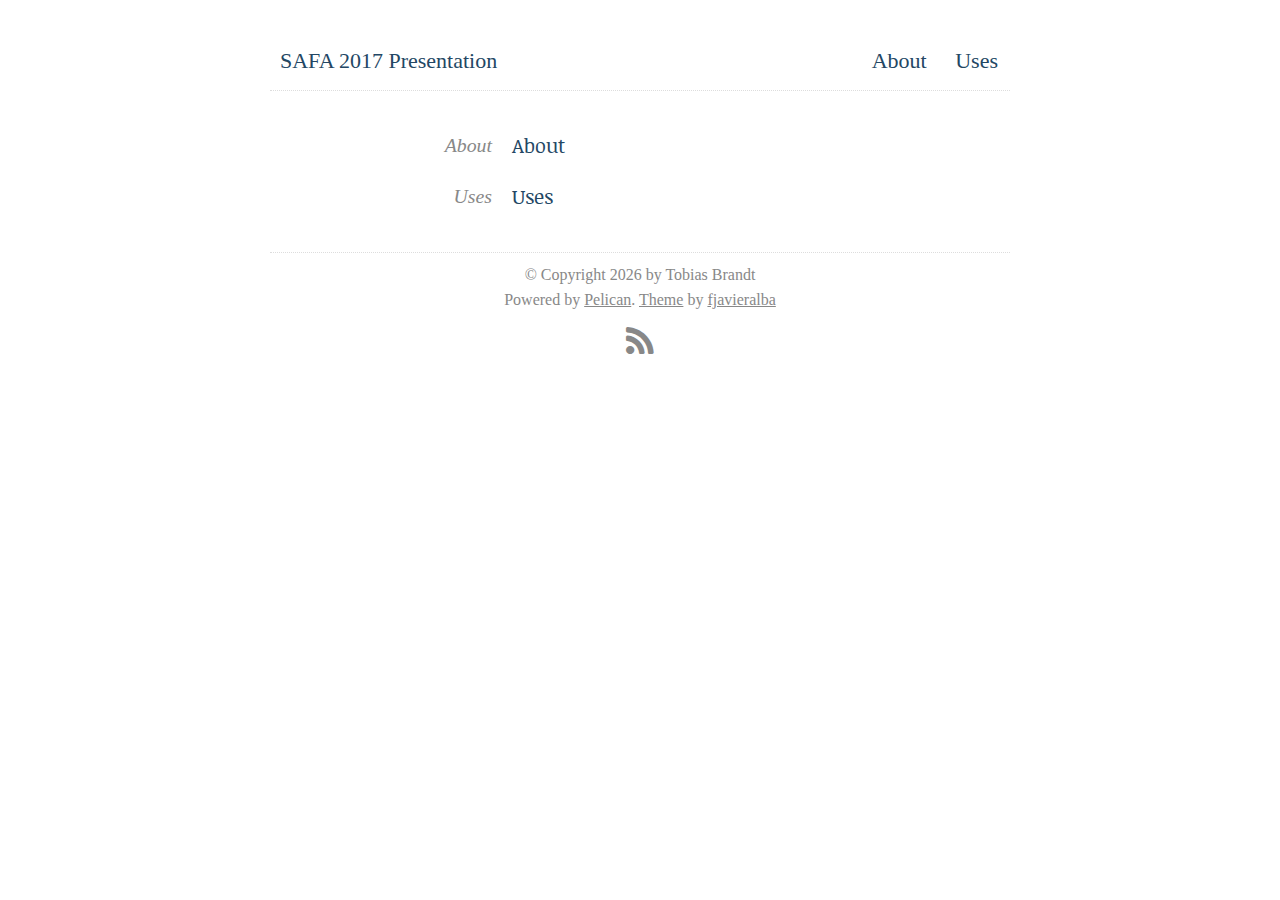
==== index.html @ e44f16a7 "First test of ghp-import" ====
<!DOCTYPE html>
<html lang="en">
  <head>
    <link href='http://fonts.googleapis.com/css?family=Noticia+Text:400,700' rel='stylesheet' type='text/css' />
    <meta http-equiv="Content-Type" content="text/html; charset=utf-8" />
    <meta name="description" content="">
    <meta name="author" content="Tobias Brandt">

    <title> SAFA 2017 Presentation </title>

    <link rel="stylesheet" href="/theme/css/style.css" type="text/css" />
    <link rel="stylesheet" href="/theme/css/pygments.css" type="text/css" />
    <link rel="stylesheet" href="/theme/css/font-awesome.css" type="text/css"/>
    <link rel="shortcut icon" href="/theme/images/favicon.ico">
  </head>
  <body>
    <div class=container>
<div class="header">
    <a href="index.html">SAFA 2017 Presentation</a> <span class="muted"></span>
</div>

<div class=navigation>
    <ul>

            <li><a href="/pages/about.html">About</a> </li>
            <li><a href="/pages/uses.html">Uses</a> </li>
    </ul>
</div>
<div class=separator></div>        
        <div class=body>

    <div class=entry-overview>
      <div class=date>About</div>
      <div class=detail>
          <h1><a href="/pages/about.html">About</a></h1>
          <div class=summary><p> </p></div>
      </div>
    </div>
    <div class=entry-overview>
      <div class=date>Uses</div>
      <div class=detail>
          <h1><a href="/pages/uses.html">Uses</a></h1>
          <div class=summary><p> </p></div>
      </div>
    </div>


        </div>
        
<div class=footer>
  <p>&copy; Copyright <script language="JavaScript">var date = new Date(); document.write(date.getFullYear());</script> by Tobias Brandt</p>
  <p> Powered by <a href="http://pypi.python.org/pypi/pelican/" target="_blank">Pelican</a>.  
    <a href="https://github.com/fjavieralba/flasky">Theme</a>  by <a href="http://fjavieralba.com">fjavieralba</a>
  </p> 
  <p>
    <div class=social style="font-size: 27px;">
      <ul>


        <a href="/feeds/all.rss.xml" rel="alternate" title="Recent Blog Posts"><li> <i class="icon-rss icon-large"></i> </li></a>
      </ul>
    </div>
  </p>
</div>    </div>
  </body>
</html>
---- theme/css/style.css ----
/* general style */
body    { font: 18px/25px 'Palatino', 'Palatino Linotype', 'Georgia', serif;
          margin: 0; padding: 0; }
a       { /*color: #432165;*/ color: #234764; }
a:hover { color: #3b185f; background: #f9f8fa; }

/* headlines */
h1, h2, h3, h4, h5, h6      { /*font-family: 'Vollkorn', 'Georgia', serif;*/
                              font-family: 'Noticia Text', serif;
                              font-weight: normal; color: #222; /*color: #AF3D04;*/ }
h1 a, h2 a, h3 a, h4 a,
h5 a, h6 a                  { text-decoration: none; }
h1 a:hover, h2 a:hover,
h3 a:hover, h4 a:hover      { color: #432165; text-decoration: underline; }
h1.title                    { width: 560px; }
h1, h2                      { margin: 10px 0 25px 0; }
h1                          { font-size: 48px; line-height: 52px; }
h2                          { font-size: 36px; line-height: 40px; }

/* colors */
.muted                      { color: rgb(153, 153, 153); }


/* layout elements */
div.container               { width: 740px; margin: 48px auto; padding: 0; }
div.header                  { float: left; }
div.navigation              { float: right; }
div.header a, div.navigation a	{ text-decoration: none; 
				  font-size: 22px; 
				  padding: 10px;
				}

div.separator               {border-bottom: 1px dotted #ddd; padding-bottom: 42px;
                              margin-bottom: 42px; font-size: 16px; color: #888;
                              text-align: center;}
div.header, div.navigation  { height: 25px; margin-bottom: 42px; }
div.navigation ul           { margin: 0; padding: 0; list-style: none; }
div.navigation ul li        { display: inline; margin: 0 2px; padding: 0;}
div.body                    { clear: both; font-size: 1.1em;}
div.footer                  { border-top: 1px dotted #ddd; padding-top: 9px;
                              margin-top: 42px; font-size: 16px; color: #888;
                              text-align: center; }
div.footer a                { color: #888; }
div.footer p                { margin: 0; }

div.social                  { padding-top: 20px; padding-bottom: 10px;}
div.social a                { color: #888; text-decoration: none;}
div.social ul               { margin: 0; padding: 0; list-style: none; }
div.social ul li            { display: inline; margin: 0 2px; padding: 0; }

/* margins and stuff */
p, div.line-block, ul, ol, pre,
    table                       { margin: 25px 0 25px 0; }
dt                              { margin: 25px 0 16px 0; padding: 0; }
dd                              { margin: 16px 0 25px 40px; padding: 0; }
ul ol, ol ul, ul ul, ol ol      { margin: 10px 0; padding: 0 0 0 40px; }
li                              { padding: 0; }
h1 + p.date                     { margin-top: -20px; font-style: italic; }

/* code formatting.  no monospace because of webkit (bug?) */
pre, code, tt   { font-family: 'Consolas', 'Deja Vu Sans Mono',
                  'Bitstream Vera Sans Mono', 'Monaco', 'Courier New';
                  font-size: 0.85em;
                  overflow: auto;
                }
pre             { /*line-height: 1.3;*/ border: 1px solid #ddd; padding: 10px;
                  /* background: #fafafa; */
                  background-color: ghostWhite;
                  -moz-border-radius-bottomleft: 10px;
                  -webkit-border-bottom-left-radius: 10px;
                  -moz-border-radius-bottomright: 10px;
                  -webkit-border-bottom-right-radius: 10px;
                  -moz-border-radius-topleft: 10px;
                  -webkit-border-top-left-radius: 10px;
                  -moz-border-radius-topright: 10px;
                  -webkit-border-top-right-radius: 10px;
                }
code, tt        { background: #eee; }

/* tables */
table           { border: 1px solid #ddd; border-collapse: collapse;
                  background: #fafafa; }
td, th          { padding: 2px 12px; border: 1px solid #ddd; }

/* footnotes */
table.footnote          { margin: 15px 0; background: transparent; border: none; }
table.footnote td       { border: none; padding: 9px 0 0 0; font-size: 15px; }
table.footnote td.label { padding-right: 10px; }
table.footnote td p     { margin: 0; }
table.footnote td p + p { margin-top: 15px; }

/* blog overview */
div.entry-overview                  { margin: 25px 122px 25px 102px; }
div.entry-overview h1,
div.entry-overview div.summary,
div.entry-overview div.summary p    { display: inline; line-height: 25px; }
div.entry-overview h1               { margin: 0; font-size: 20px; }
div.entry-overview div.summary,
div.entry-overview div.date,
div.entry-overview div.summary p    { margin: 0; padding: 0; }
div.entry-overview div.detail       { margin-left: 140px; }
div.entry-overview div.date         { float: left; width: 120px; color: #888;
                                      text-align: right; font-style: italic; }
/*div.entry-overview h1:after         { content: " —"; }*/

/* other alignment things */
img.align-center        { margin: 15px auto; display: block; }

/* pagination */
div.pagination          { margin: 36px 0 0 0; text-align: center; }
div.pagination strong   { font-weight: normal; font-style: italic; }

/* tags */
p.tags          { text-align: right; font-style: italic; }
ul.tagcloud     { font-size: 16px; margin: 36px 0; padding: 0;
                  list-style: none; }
ul.tagcloud li  { margin: 0; padding: 0 10px; display: inline; }
li.tag-1           {font-size: 200.0%;}
li.tag-2           {font-size: 160.0%;}
li.tag-3           {font-size: 130.0%;}
li.tag-4           {font-size: 100.0%;}

/* latex math */
span.math img   { margin-bottom: -7px; }

div.blog-epilogue           { margin-top: 100px; font-size: 19px; text-align: center;}
div.blog-epilogue a         {text-decoration: none;
                             padding-left: 30px; padding-right: 30px;}

/* about img */
img.align-left { 
    float: left; 
    margin: 20px; 
}

/* github gists */
.gist{
  margin: 15px 0 !important;
}

.gist-file{
  border: none !important;
}

.gist-meta{
  height: 17px !important;
  border: 1px solid #D2d2d2 !important;
  padding-top: 1px !important;;
  /*padding: 0px !important;*/
  -moz-border-radius-bottomleft: 10px !important;
  -webkit-border-bottom-left-radius: 10px !important;
  -moz-border-radius-bottomright: 10px !important;
  -webkit-border-bottom-right-radius: 10px !important;
  font-size: 0.50em !important;

}

.gist-data{
  padding: 5px !important;
  border: 1px solid #D2d2d2 !important;
  border-bottom: none !important;
  -moz-border-radius-topleft: 10px !important;
  -webkit-border-top-left-radius: 10px !important;
  -moz-border-radius-topright: 10px !important;
  -webkit-border-top-right-radius: 10px !important;
  font-size: 0.85em !important;
}
---- theme/css/pygments.css ----
/* .highlight  { background: #eeffcc; } */
.highlight .hll { background-color: #ffffcc }
.highlight .c { color: #408090; font-style: italic } /* Comment */
.highlight .err { border: 1px solid #FF0000 } /* Error */
.highlight .k { color: #007020; font-weight: bold } /* Keyword */
.highlight .o { color: #666666 } /* Operator */
.highlight .cm { color: #408090; font-style: italic } /* Comment.Multiline */
.highlight .cp { color: #007020 } /* Comment.Preproc */
.highlight .c1 { color: #408090; font-style: italic } /* Comment.Single */
.highlight .cs { color: #408090; background-color: #fff0f0 } /* Comment.Special */
.highlight .gd { color: #A00000 } /* Generic.Deleted */
.highlight .ge { font-style: italic } /* Generic.Emph */
.highlight .gr { color: #FF0000 } /* Generic.Error */
.highlight .gh { color: #000080; font-weight: bold } /* Generic.Heading */
.highlight .gi { color: #00A000 } /* Generic.Inserted */
.highlight .go { color: #303030 } /* Generic.Output */
.highlight .gp { color: #c65d09; font-weight: bold } /* Generic.Prompt */
.highlight .gs { font-weight: bold } /* Generic.Strong */
.highlight .gu { color: #800080; font-weight: bold } /* Generic.Subheading */
.highlight .gt { color: #0040D0 } /* Generic.Traceback */
.highlight .kc { color: #007020; font-weight: bold } /* Keyword.Constant */
.highlight .kd { color: #007020; font-weight: bold } /* Keyword.Declaration */
.highlight .kn { color: #007020; font-weight: bold } /* Keyword.Namespace */
.highlight .kp { color: #007020 } /* Keyword.Pseudo */
.highlight .kr { color: #007020; font-weight: bold } /* Keyword.Reserved */
.highlight .kt { color: #902000 } /* Keyword.Type */
.highlight .m { color: #208050 } /* Literal.Number */
.highlight .s { color: #4070a0 } /* Literal.String */
.highlight .na { color: #4070a0 } /* Name.Attribute */
.highlight .nb { color: #007020 } /* Name.Builtin */
.highlight .nc { color: #0e84b5; font-weight: bold } /* Name.Class */
.highlight .no { color: #60add5 } /* Name.Constant */
.highlight .nd { color: #555555; font-weight: bold } /* Name.Decorator */
.highlight .ni { color: #d55537; font-weight: bold } /* Name.Entity */
.highlight .ne { color: #007020 } /* Name.Exception */
.highlight .nf { color: #06287e } /* Name.Function */
.highlight .nl { color: #002070; font-weight: bold } /* Name.Label */
.highlight .nn { color: #0e84b5; font-weight: bold } /* Name.Namespace */
.highlight .nt { color: #062873; font-weight: bold } /* Name.Tag */
.highlight .nv { color: #bb60d5 } /* Name.Variable */
.highlight .ow { color: #007020; font-weight: bold } /* Operator.Word */
.highlight .w { color: #bbbbbb } /* Text.Whitespace */
.highlight .mf { color: #208050 } /* Literal.Number.Float */
.highlight .mh { color: #208050 } /* Literal.Number.Hex */
.highlight .mi { color: #208050 } /* Literal.Number.Integer */
.highlight .mo { color: #208050 } /* Literal.Number.Oct */
.highlight .sb { color: #4070a0 } /* Literal.String.Backtick */
.highlight .sc { color: #4070a0 } /* Literal.String.Char */
.highlight .sd { color: #4070a0; font-style: italic } /* Literal.String.Doc */
.highlight .s2 { color: #4070a0 } /* Literal.String.Double */
.highlight .se { color: #4070a0; font-weight: bold } /* Literal.String.Escape */
.highlight .sh { color: #4070a0 } /* Literal.String.Heredoc */
.highlight .si { color: #70a0d0; font-style: italic } /* Literal.String.Interpol */
.highlight .sx { color: #c65d09 } /* Literal.String.Other */
.highlight .sr { color: #235388 } /* Literal.String.Regex */
.highlight .s1 { color: #4070a0 } /* Literal.String.Single */
.highlight .ss { color: #517918 } /* Literal.String.Symbol */
.highlight .bp { color: #007020 } /* Name.Builtin.Pseudo */
.highlight .vc { color: #bb60d5 } /* Name.Variable.Class */
.highlight .vg { color: #bb60d5 } /* Name.Variable.Global */
.highlight .vi { color: #bb60d5 } /* Name.Variable.Instance */
.highlight .il { color: #208050 } /* Literal.Number.Integer.Long */
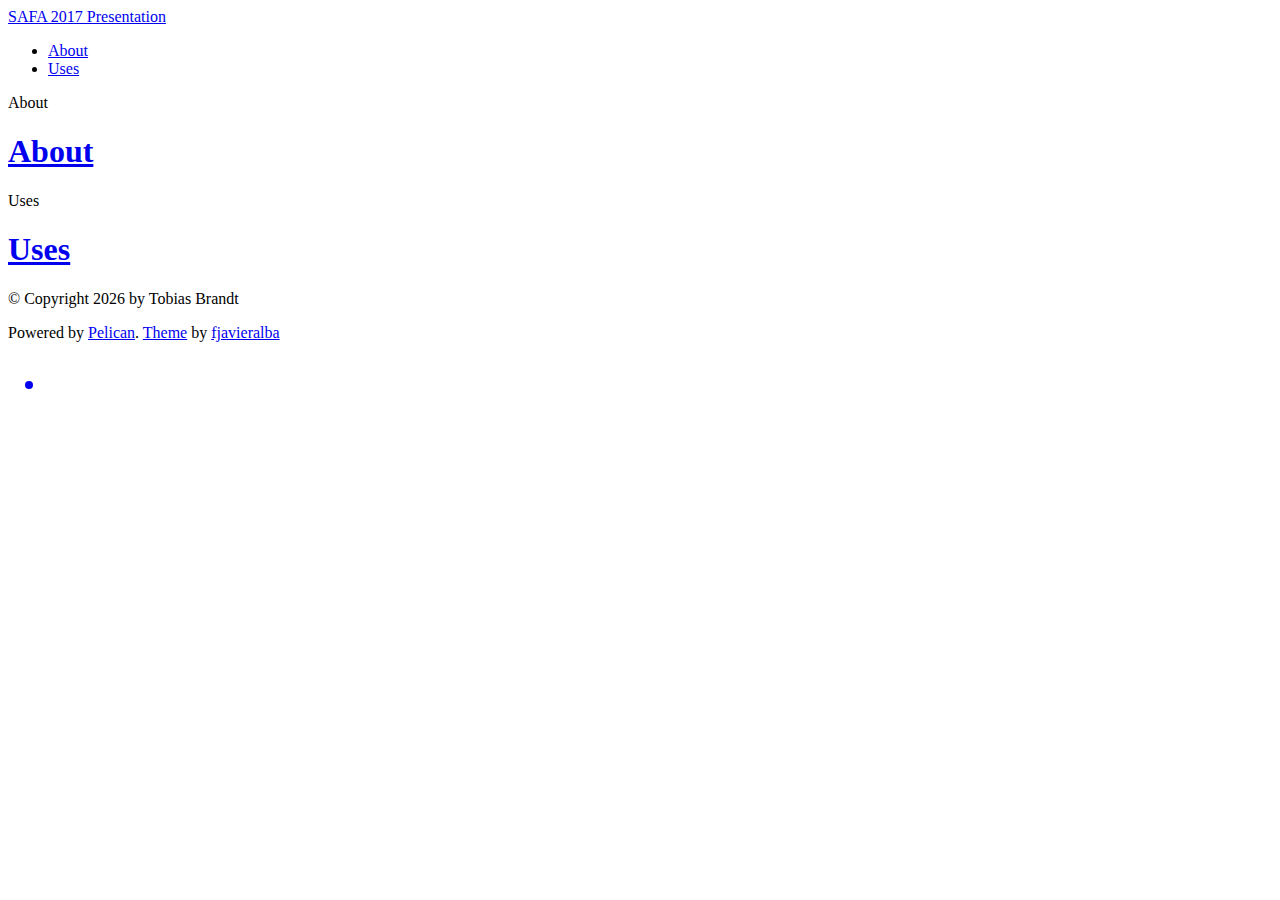
==== commit 9c660cf4: "Update documentation" ====
--- a/index.html
+++ b/index.html
@@ -10,10 +10,10 @@
 
     <title> SAFA 2017 Presentation </title>
 
-    <link rel="stylesheet" href="/theme/css/style.css" type="text/css" />
-    <link rel="stylesheet" href="/theme/css/pygments.css" type="text/css" />
-    <link rel="stylesheet" href="/theme/css/font-awesome.css" type="text/css"/>
-    <link rel="shortcut icon" href="/theme/images/favicon.ico">
+    <link rel="stylesheet" href="https://centibils.github.io/safa2017/theme/css/style.css" type="text/css" />
+    <link rel="stylesheet" href="https://centibils.github.io/safa2017/theme/css/pygments.css" type="text/css" />
+    <link rel="stylesheet" href="https://centibils.github.io/safa2017/theme/css/font-awesome.css" type="text/css"/>
+    <link rel="shortcut icon" href="https://centibils.github.io/safa2017/theme/images/favicon.ico">
   </head>
   <body>
     <div class=container>
@@ -24,8 +24,8 @@
 <div class=navigation>
     <ul>
 
-            <li><a href="/pages/about.html">About</a> </li>
-            <li><a href="/pages/uses.html">Uses</a> </li>
+            <li><a href="https://centibils.github.io/safa2017/pages/about.html">About</a> </li>
+            <li><a href="https://centibils.github.io/safa2017/pages/uses.html">Uses</a> </li>
     </ul>
 </div>
 <div class=separator></div>        
@@ -34,14 +34,14 @@
     <div class=entry-overview>
       <div class=date>About</div>
       <div class=detail>
-          <h1><a href="/pages/about.html">About</a></h1>
+          <h1><a href="https://centibils.github.io/safa2017/pages/about.html">About</a></h1>
           <div class=summary><p> </p></div>
       </div>
     </div>
     <div class=entry-overview>
       <div class=date>Uses</div>
       <div class=detail>
-          <h1><a href="/pages/uses.html">Uses</a></h1>
+          <h1><a href="https://centibils.github.io/safa2017/pages/uses.html">Uses</a></h1>
           <div class=summary><p> </p></div>
       </div>
     </div>
@@ -59,7 +59,7 @@
       <ul>
 
 
-        <a href="/feeds/all.rss.xml" rel="alternate" title="Recent Blog Posts"><li> <i class="icon-rss icon-large"></i> </li></a>
+        <a href="https://centibils.github.io/safa2017/feeds/all.rss.xml" rel="alternate" title="Recent Blog Posts"><li> <i class="icon-rss icon-large"></i> </li></a>
       </ul>
     </div>
   </p>
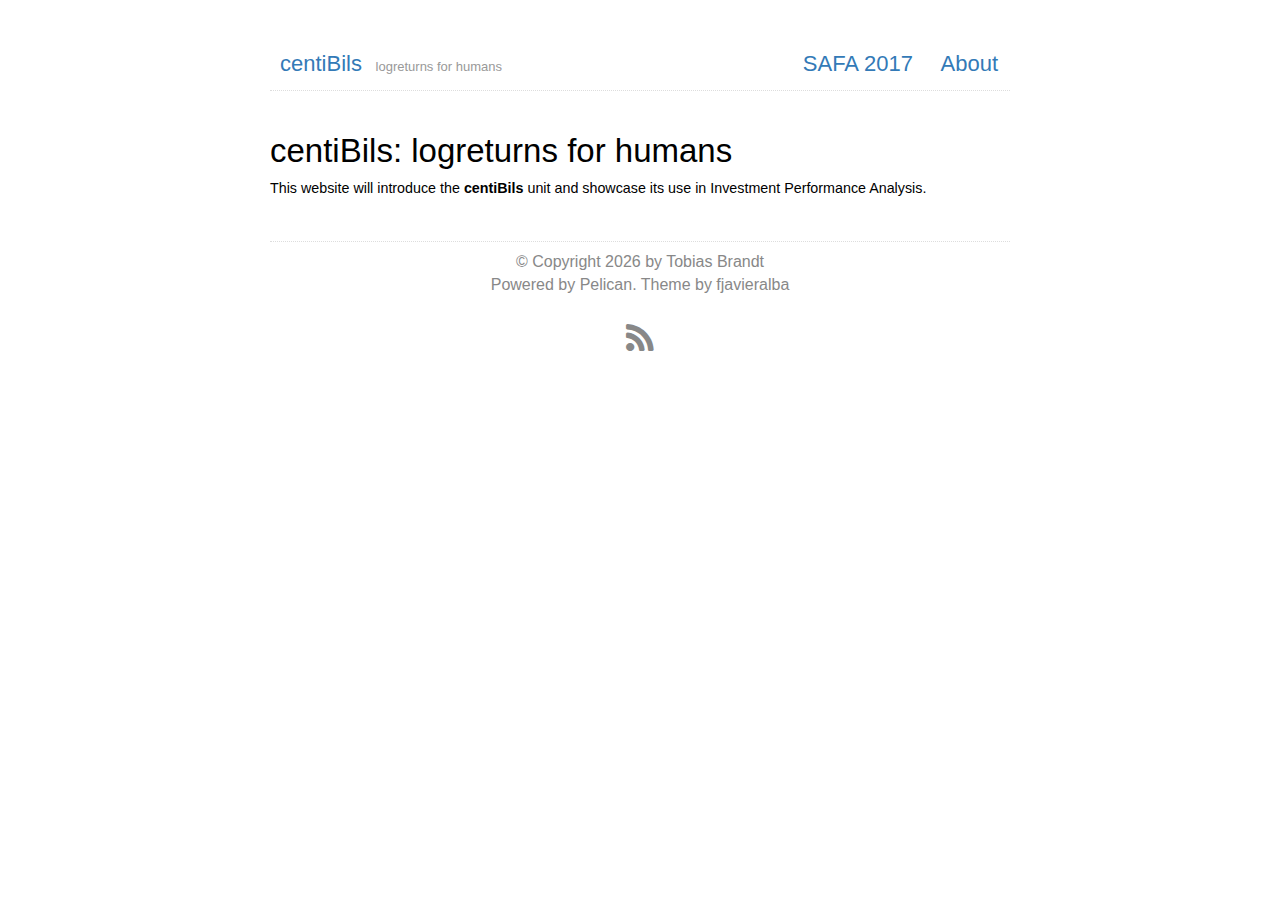
==== commit d2ce968d: "Update documentation" ====
--- a/index.html
+++ b/index.html
@@ -1,5 +1,3 @@
-
-
 <!DOCTYPE html>
 <html lang="en">
   <head>
@@ -8,45 +6,11841 @@
     <meta name="description" content="">
     <meta name="author" content="Tobias Brandt">
 
-    <title> SAFA 2017 Presentation </title>
+    <title> centiBils: logreturns for humans | centiBils </title>
 
-    <link rel="stylesheet" href="https://centibils.github.io/safa2017/theme/css/style.css" type="text/css" />
-    <link rel="stylesheet" href="https://centibils.github.io/safa2017/theme/css/pygments.css" type="text/css" />
-    <link rel="stylesheet" href="https://centibils.github.io/safa2017/theme/css/font-awesome.css" type="text/css"/>
-    <link rel="shortcut icon" href="https://centibils.github.io/safa2017/theme/images/favicon.ico">
+    <link rel="stylesheet" href="/theme/css/style.css" type="text/css" />
+    <link rel="stylesheet" href="/theme/css/pygments.css" type="text/css" />
+    <link rel="stylesheet" href="/theme/css/font-awesome.css" type="text/css"/>
+    <link rel="shortcut icon" href="/theme/images/favicon.ico">
   </head>
   <body>
     <div class=container>
 <div class="header">
-    <a href="index.html">SAFA 2017 Presentation</a> <span class="muted"></span>
+    <a href="/index.html">centiBils</a>
+    <span class="muted">logreturns for humans</span>
 </div>
 
 <div class=navigation>
     <ul>
-
-            <li><a href="https://centibils.github.io/safa2017/pages/about.html">About</a> </li>
-            <li><a href="https://centibils.github.io/safa2017/pages/uses.html">Uses</a> </li>
+            <li><a href="/pages/safa2017.html">SAFA 2017</a> </li>
+            <li><a href="/pages/about.html">About</a> </li>
     </ul>
 </div>
-<div class=separator></div>        
-        <div class=body>
-
-    <div class=entry-overview>
-      <div class=date>About</div>
-      <div class=detail>
-          <h1><a href="https://centibils.github.io/safa2017/pages/about.html">About</a></h1>
-          <div class=summary><p> </p></div>
-      </div>
-    </div>
-    <div class=entry-overview>
-      <div class=date>Uses</div>
-      <div class=detail>
-          <h1><a href="https://centibils.github.io/safa2017/pages/uses.html">Uses</a></h1>
-          <div class=summary><p> </p></div>
-      </div>
-    </div>
+<div class=separator></div>
 
 
+<style type="text/css">
+/*!
+*
+* Twitter Bootstrap
+*
+*/
+/*!
+ * Bootstrap v3.3.7 (http://getbootstrap.com)
+ * Copyright 2011-2016 Twitter, Inc.
+ * Licensed under MIT (https://github.com/twbs/bootstrap/blob/master/LICENSE)
+ */
+/*! normalize.css v3.0.3 | MIT License | github.com/necolas/normalize.css */
+html {
+  font-family: sans-serif;
+  -ms-text-size-adjust: 100%;
+  -webkit-text-size-adjust: 100%;
+}
+body {
+  margin: 0;
+}
+article,
+aside,
+details,
+figcaption,
+figure,
+footer,
+header,
+hgroup,
+main,
+menu,
+nav,
+section,
+summary {
+  display: block;
+}
+audio,
+canvas,
+progress,
+video {
+  display: inline-block;
+  vertical-align: baseline;
+}
+audio:not([controls]) {
+  display: none;
+  height: 0;
+}
+[hidden],
+template {
+  display: none;
+}
+a {
+  background-color: transparent;
+}
+a:active,
+a:hover {
+  outline: 0;
+}
+abbr[title] {
+  border-bottom: 1px dotted;
+}
+b,
+strong {
+  font-weight: bold;
+}
+dfn {
+  font-style: italic;
+}
+h1 {
+  font-size: 2em;
+  margin: 0.67em 0;
+}
+mark {
+  background: #ff0;
+  color: #000;
+}
+small {
+  font-size: 80%;
+}
+sub,
+sup {
+  font-size: 75%;
+  line-height: 0;
+  position: relative;
+  vertical-align: baseline;
+}
+sup {
+  top: -0.5em;
+}
+sub {
+  bottom: -0.25em;
+}
+img {
+  border: 0;
+}
+svg:not(:root) {
+  overflow: hidden;
+}
+figure {
+  margin: 1em 40px;
+}
+hr {
+  box-sizing: content-box;
+  height: 0;
+}
+pre {
+  overflow: auto;
+}
+code,
+kbd,
+pre,
+samp {
+  font-family: monospace, monospace;
+  font-size: 1em;
+}
+button,
+input,
+optgroup,
+select,
+textarea {
+  color: inherit;
+  font: inherit;
+  margin: 0;
+}
+button {
+  overflow: visible;
+}
+button,
+select {
+  text-transform: none;
+}
+button,
+html input[type="button"],
+input[type="reset"],
+input[type="submit"] {
+  -webkit-appearance: button;
+  cursor: pointer;
+}
+button[disabled],
+html input[disabled] {
+  cursor: default;
+}
+button::-moz-focus-inner,
+input::-moz-focus-inner {
+  border: 0;
+  padding: 0;
+}
+input {
+  line-height: normal;
+}
+input[type="checkbox"],
+input[type="radio"] {
+  box-sizing: border-box;
+  padding: 0;
+}
+input[type="number"]::-webkit-inner-spin-button,
+input[type="number"]::-webkit-outer-spin-button {
+  height: auto;
+}
+input[type="search"] {
+  -webkit-appearance: textfield;
+  box-sizing: content-box;
+}
+input[type="search"]::-webkit-search-cancel-button,
+input[type="search"]::-webkit-search-decoration {
+  -webkit-appearance: none;
+}
+fieldset {
+  border: 1px solid #c0c0c0;
+  margin: 0 2px;
+  padding: 0.35em 0.625em 0.75em;
+}
+legend {
+  border: 0;
+  padding: 0;
+}
+textarea {
+  overflow: auto;
+}
+optgroup {
+  font-weight: bold;
+}
+table {
+  border-collapse: collapse;
+  border-spacing: 0;
+}
+td,
+th {
+  padding: 0;
+}
+/*! Source: https://github.com/h5bp/html5-boilerplate/blob/master/src/css/main.css */
+@media print {
+  *,
+  *:before,
+  *:after {
+    background: transparent !important;
+    color: #000 !important;
+    box-shadow: none !important;
+    text-shadow: none !important;
+  }
+  a,
+  a:visited {
+    text-decoration: underline;
+  }
+  a[href]:after {
+    content: " (" attr(href) ")";
+  }
+  abbr[title]:after {
+    content: " (" attr(title) ")";
+  }
+  a[href^="#"]:after,
+  a[href^="javascript:"]:after {
+    content: "";
+  }
+  pre,
+  blockquote {
+    border: 1px solid #999;
+    page-break-inside: avoid;
+  }
+  thead {
+    display: table-header-group;
+  }
+  tr,
+  img {
+    page-break-inside: avoid;
+  }
+  img {
+    max-width: 100% !important;
+  }
+  p,
+  h2,
+  h3 {
+    orphans: 3;
+    widows: 3;
+  }
+  h2,
+  h3 {
+    page-break-after: avoid;
+  }
+  .navbar {
+    display: none;
+  }
+  .btn > .caret,
+  .dropup > .btn > .caret {
+    border-top-color: #000 !important;
+  }
+  .label {
+    border: 1px solid #000;
+  }
+  .table {
+    border-collapse: collapse !important;
+  }
+  .table td,
+  .table th {
+    background-color: #fff !important;
+  }
+  .table-bordered th,
+  .table-bordered td {
+    border: 1px solid #ddd !important;
+  }
+}
+@font-face {
+  font-family: 'Glyphicons Halflings';
+  src: url('../components/bootstrap/fonts/glyphicons-halflings-regular.eot');
+  src: url('../components/bootstrap/fonts/glyphicons-halflings-regular.eot?#iefix') format('embedded-opentype'), url('../components/bootstrap/fonts/glyphicons-halflings-regular.woff2') format('woff2'), url('../components/bootstrap/fonts/glyphicons-halflings-regular.woff') format('woff'), url('../components/bootstrap/fonts/glyphicons-halflings-regular.ttf') format('truetype'), url('../components/bootstrap/fonts/glyphicons-halflings-regular.svg#glyphicons_halflingsregular') format('svg');
+}
+.glyphicon {
+  position: relative;
+  top: 1px;
+  display: inline-block;
+  font-family: 'Glyphicons Halflings';
+  font-style: normal;
+  font-weight: normal;
+  line-height: 1;
+  -webkit-font-smoothing: antialiased;
+  -moz-osx-font-smoothing: grayscale;
+}
+.glyphicon-asterisk:before {
+  content: "\002a";
+}
+.glyphicon-plus:before {
+  content: "\002b";
+}
+.glyphicon-euro:before,
+.glyphicon-eur:before {
+  content: "\20ac";
+}
+.glyphicon-minus:before {
+  content: "\2212";
+}
+.glyphicon-cloud:before {
+  content: "\2601";
+}
+.glyphicon-envelope:before {
+  content: "\2709";
+}
+.glyphicon-pencil:before {
+  content: "\270f";
+}
+.glyphicon-glass:before {
+  content: "\e001";
+}
+.glyphicon-music:before {
+  content: "\e002";
+}
+.glyphicon-search:before {
+  content: "\e003";
+}
+.glyphicon-heart:before {
+  content: "\e005";
+}
+.glyphicon-star:before {
+  content: "\e006";
+}
+.glyphicon-star-empty:before {
+  content: "\e007";
+}
+.glyphicon-user:before {
+  content: "\e008";
+}
+.glyphicon-film:before {
+  content: "\e009";
+}
+.glyphicon-th-large:before {
+  content: "\e010";
+}
+.glyphicon-th:before {
+  content: "\e011";
+}
+.glyphicon-th-list:before {
+  content: "\e012";
+}
+.glyphicon-ok:before {
+  content: "\e013";
+}
+.glyphicon-remove:before {
+  content: "\e014";
+}
+.glyphicon-zoom-in:before {
+  content: "\e015";
+}
+.glyphicon-zoom-out:before {
+  content: "\e016";
+}
+.glyphicon-off:before {
+  content: "\e017";
+}
+.glyphicon-signal:before {
+  content: "\e018";
+}
+.glyphicon-cog:before {
+  content: "\e019";
+}
+.glyphicon-trash:before {
+  content: "\e020";
+}
+.glyphicon-home:before {
+  content: "\e021";
+}
+.glyphicon-file:before {
+  content: "\e022";
+}
+.glyphicon-time:before {
+  content: "\e023";
+}
+.glyphicon-road:before {
+  content: "\e024";
+}
+.glyphicon-download-alt:before {
+  content: "\e025";
+}
+.glyphicon-download:before {
+  content: "\e026";
+}
+.glyphicon-upload:before {
+  content: "\e027";
+}
+.glyphicon-inbox:before {
+  content: "\e028";
+}
+.glyphicon-play-circle:before {
+  content: "\e029";
+}
+.glyphicon-repeat:before {
+  content: "\e030";
+}
+.glyphicon-refresh:before {
+  content: "\e031";
+}
+.glyphicon-list-alt:before {
+  content: "\e032";
+}
+.glyphicon-lock:before {
+  content: "\e033";
+}
+.glyphicon-flag:before {
+  content: "\e034";
+}
+.glyphicon-headphones:before {
+  content: "\e035";
+}
+.glyphicon-volume-off:before {
+  content: "\e036";
+}
+.glyphicon-volume-down:before {
+  content: "\e037";
+}
+.glyphicon-volume-up:before {
+  content: "\e038";
+}
+.glyphicon-qrcode:before {
+  content: "\e039";
+}
+.glyphicon-barcode:before {
+  content: "\e040";
+}
+.glyphicon-tag:before {
+  content: "\e041";
+}
+.glyphicon-tags:before {
+  content: "\e042";
+}
+.glyphicon-book:before {
+  content: "\e043";
+}
+.glyphicon-bookmark:before {
+  content: "\e044";
+}
+.glyphicon-print:before {
+  content: "\e045";
+}
+.glyphicon-camera:before {
+  content: "\e046";
+}
+.glyphicon-font:before {
+  content: "\e047";
+}
+.glyphicon-bold:before {
+  content: "\e048";
+}
+.glyphicon-italic:before {
+  content: "\e049";
+}
+.glyphicon-text-height:before {
+  content: "\e050";
+}
+.glyphicon-text-width:before {
+  content: "\e051";
+}
+.glyphicon-align-left:before {
+  content: "\e052";
+}
+.glyphicon-align-center:before {
+  content: "\e053";
+}
+.glyphicon-align-right:before {
+  content: "\e054";
+}
+.glyphicon-align-justify:before {
+  content: "\e055";
+}
+.glyphicon-list:before {
+  content: "\e056";
+}
+.glyphicon-indent-left:before {
+  content: "\e057";
+}
+.glyphicon-indent-right:before {
+  content: "\e058";
+}
+.glyphicon-facetime-video:before {
+  content: "\e059";
+}
+.glyphicon-picture:before {
+  content: "\e060";
+}
+.glyphicon-map-marker:before {
+  content: "\e062";
+}
+.glyphicon-adjust:before {
+  content: "\e063";
+}
+.glyphicon-tint:before {
+  content: "\e064";
+}
+.glyphicon-edit:before {
+  content: "\e065";
+}
+.glyphicon-share:before {
+  content: "\e066";
+}
+.glyphicon-check:before {
+  content: "\e067";
+}
+.glyphicon-move:before {
+  content: "\e068";
+}
+.glyphicon-step-backward:before {
+  content: "\e069";
+}
+.glyphicon-fast-backward:before {
+  content: "\e070";
+}
+.glyphicon-backward:before {
+  content: "\e071";
+}
+.glyphicon-play:before {
+  content: "\e072";
+}
+.glyphicon-pause:before {
+  content: "\e073";
+}
+.glyphicon-stop:before {
+  content: "\e074";
+}
+.glyphicon-forward:before {
+  content: "\e075";
+}
+.glyphicon-fast-forward:before {
+  content: "\e076";
+}
+.glyphicon-step-forward:before {
+  content: "\e077";
+}
+.glyphicon-eject:before {
+  content: "\e078";
+}
+.glyphicon-chevron-left:before {
+  content: "\e079";
+}
+.glyphicon-chevron-right:before {
+  content: "\e080";
+}
+.glyphicon-plus-sign:before {
+  content: "\e081";
+}
+.glyphicon-minus-sign:before {
+  content: "\e082";
+}
+.glyphicon-remove-sign:before {
+  content: "\e083";
+}
+.glyphicon-ok-sign:before {
+  content: "\e084";
+}
+.glyphicon-question-sign:before {
+  content: "\e085";
+}
+.glyphicon-info-sign:before {
+  content: "\e086";
+}
+.glyphicon-screenshot:before {
+  content: "\e087";
+}
+.glyphicon-remove-circle:before {
+  content: "\e088";
+}
+.glyphicon-ok-circle:before {
+  content: "\e089";
+}
+.glyphicon-ban-circle:before {
+  content: "\e090";
+}
+.glyphicon-arrow-left:before {
+  content: "\e091";
+}
+.glyphicon-arrow-right:before {
+  content: "\e092";
+}
+.glyphicon-arrow-up:before {
+  content: "\e093";
+}
+.glyphicon-arrow-down:before {
+  content: "\e094";
+}
+.glyphicon-share-alt:before {
+  content: "\e095";
+}
+.glyphicon-resize-full:before {
+  content: "\e096";
+}
+.glyphicon-resize-small:before {
+  content: "\e097";
+}
+.glyphicon-exclamation-sign:before {
+  content: "\e101";
+}
+.glyphicon-gift:before {
+  content: "\e102";
+}
+.glyphicon-leaf:before {
+  content: "\e103";
+}
+.glyphicon-fire:before {
+  content: "\e104";
+}
+.glyphicon-eye-open:before {
+  content: "\e105";
+}
+.glyphicon-eye-close:before {
+  content: "\e106";
+}
+.glyphicon-warning-sign:before {
+  content: "\e107";
+}
+.glyphicon-plane:before {
+  content: "\e108";
+}
+.glyphicon-calendar:before {
+  content: "\e109";
+}
+.glyphicon-random:before {
+  content: "\e110";
+}
+.glyphicon-comment:before {
+  content: "\e111";
+}
+.glyphicon-magnet:before {
+  content: "\e112";
+}
+.glyphicon-chevron-up:before {
+  content: "\e113";
+}
+.glyphicon-chevron-down:before {
+  content: "\e114";
+}
+.glyphicon-retweet:before {
+  content: "\e115";
+}
+.glyphicon-shopping-cart:before {
+  content: "\e116";
+}
+.glyphicon-folder-close:before {
+  content: "\e117";
+}
+.glyphicon-folder-open:before {
+  content: "\e118";
+}
+.glyphicon-resize-vertical:before {
+  content: "\e119";
+}
+.glyphicon-resize-horizontal:before {
+  content: "\e120";
+}
+.glyphicon-hdd:before {
+  content: "\e121";
+}
+.glyphicon-bullhorn:before {
+  content: "\e122";
+}
+.glyphicon-bell:before {
+  content: "\e123";
+}
+.glyphicon-certificate:before {
+  content: "\e124";
+}
+.glyphicon-thumbs-up:before {
+  content: "\e125";
+}
+.glyphicon-thumbs-down:before {
+  content: "\e126";
+}
+.glyphicon-hand-right:before {
+  content: "\e127";
+}
+.glyphicon-hand-left:before {
+  content: "\e128";
+}
+.glyphicon-hand-up:before {
+  content: "\e129";
+}
+.glyphicon-hand-down:before {
+  content: "\e130";
+}
+.glyphicon-circle-arrow-right:before {
+  content: "\e131";
+}
+.glyphicon-circle-arrow-left:before {
+  content: "\e132";
+}
+.glyphicon-circle-arrow-up:before {
+  content: "\e133";
+}
+.glyphicon-circle-arrow-down:before {
+  content: "\e134";
+}
+.glyphicon-globe:before {
+  content: "\e135";
+}
+.glyphicon-wrench:before {
+  content: "\e136";
+}
+.glyphicon-tasks:before {
+  content: "\e137";
+}
+.glyphicon-filter:before {
+  content: "\e138";
+}
+.glyphicon-briefcase:before {
+  content: "\e139";
+}
+.glyphicon-fullscreen:before {
+  content: "\e140";
+}
+.glyphicon-dashboard:before {
+  content: "\e141";
+}
+.glyphicon-paperclip:before {
+  content: "\e142";
+}
+.glyphicon-heart-empty:before {
+  content: "\e143";
+}
+.glyphicon-link:before {
+  content: "\e144";
+}
+.glyphicon-phone:before {
+  content: "\e145";
+}
+.glyphicon-pushpin:before {
+  content: "\e146";
+}
+.glyphicon-usd:before {
+  content: "\e148";
+}
+.glyphicon-gbp:before {
+  content: "\e149";
+}
+.glyphicon-sort:before {
+  content: "\e150";
+}
+.glyphicon-sort-by-alphabet:before {
+  content: "\e151";
+}
+.glyphicon-sort-by-alphabet-alt:before {
+  content: "\e152";
+}
+.glyphicon-sort-by-order:before {
+  content: "\e153";
+}
+.glyphicon-sort-by-order-alt:before {
+  content: "\e154";
+}
+.glyphicon-sort-by-attributes:before {
+  content: "\e155";
+}
+.glyphicon-sort-by-attributes-alt:before {
+  content: "\e156";
+}
+.glyphicon-unchecked:before {
+  content: "\e157";
+}
+.glyphicon-expand:before {
+  content: "\e158";
+}
+.glyphicon-collapse-down:before {
+  content: "\e159";
+}
+.glyphicon-collapse-up:before {
+  content: "\e160";
+}
+.glyphicon-log-in:before {
+  content: "\e161";
+}
+.glyphicon-flash:before {
+  content: "\e162";
+}
+.glyphicon-log-out:before {
+  content: "\e163";
+}
+.glyphicon-new-window:before {
+  content: "\e164";
+}
+.glyphicon-record:before {
+  content: "\e165";
+}
+.glyphicon-save:before {
+  content: "\e166";
+}
+.glyphicon-open:before {
+  content: "\e167";
+}
+.glyphicon-saved:before {
+  content: "\e168";
+}
+.glyphicon-import:before {
+  content: "\e169";
+}
+.glyphicon-export:before {
+  content: "\e170";
+}
+.glyphicon-send:before {
+  content: "\e171";
+}
+.glyphicon-floppy-disk:before {
+  content: "\e172";
+}
+.glyphicon-floppy-saved:before {
+  content: "\e173";
+}
+.glyphicon-floppy-remove:before {
+  content: "\e174";
+}
+.glyphicon-floppy-save:before {
+  content: "\e175";
+}
+.glyphicon-floppy-open:before {
+  content: "\e176";
+}
+.glyphicon-credit-card:before {
+  content: "\e177";
+}
+.glyphicon-transfer:before {
+  content: "\e178";
+}
+.glyphicon-cutlery:before {
+  content: "\e179";
+}
+.glyphicon-header:before {
+  content: "\e180";
+}
+.glyphicon-compressed:before {
+  content: "\e181";
+}
+.glyphicon-earphone:before {
+  content: "\e182";
+}
+.glyphicon-phone-alt:before {
+  content: "\e183";
+}
+.glyphicon-tower:before {
+  content: "\e184";
+}
+.glyphicon-stats:before {
+  content: "\e185";
+}
+.glyphicon-sd-video:before {
+  content: "\e186";
+}
+.glyphicon-hd-video:before {
+  content: "\e187";
+}
+.glyphicon-subtitles:before {
+  content: "\e188";
+}
+.glyphicon-sound-stereo:before {
+  content: "\e189";
+}
+.glyphicon-sound-dolby:before {
+  content: "\e190";
+}
+.glyphicon-sound-5-1:before {
+  content: "\e191";
+}
+.glyphicon-sound-6-1:before {
+  content: "\e192";
+}
+.glyphicon-sound-7-1:before {
+  content: "\e193";
+}
+.glyphicon-copyright-mark:before {
+  content: "\e194";
+}
+.glyphicon-registration-mark:before {
+  content: "\e195";
+}
+.glyphicon-cloud-download:before {
+  content: "\e197";
+}
+.glyphicon-cloud-upload:before {
+  content: "\e198";
+}
+.glyphicon-tree-conifer:before {
+  content: "\e199";
+}
+.glyphicon-tree-deciduous:before {
+  content: "\e200";
+}
+.glyphicon-cd:before {
+  content: "\e201";
+}
+.glyphicon-save-file:before {
+  content: "\e202";
+}
+.glyphicon-open-file:before {
+  content: "\e203";
+}
+.glyphicon-level-up:before {
+  content: "\e204";
+}
+.glyphicon-copy:before {
+  content: "\e205";
+}
+.glyphicon-paste:before {
+  content: "\e206";
+}
+.glyphicon-alert:before {
+  content: "\e209";
+}
+.glyphicon-equalizer:before {
+  content: "\e210";
+}
+.glyphicon-king:before {
+  content: "\e211";
+}
+.glyphicon-queen:before {
+  content: "\e212";
+}
+.glyphicon-pawn:before {
+  content: "\e213";
+}
+.glyphicon-bishop:before {
+  content: "\e214";
+}
+.glyphicon-knight:before {
+  content: "\e215";
+}
+.glyphicon-baby-formula:before {
+  content: "\e216";
+}
+.glyphicon-tent:before {
+  content: "\26fa";
+}
+.glyphicon-blackboard:before {
+  content: "\e218";
+}
+.glyphicon-bed:before {
+  content: "\e219";
+}
+.glyphicon-apple:before {
+  content: "\f8ff";
+}
+.glyphicon-erase:before {
+  content: "\e221";
+}
+.glyphicon-hourglass:before {
+  content: "\231b";
+}
+.glyphicon-lamp:before {
+  content: "\e223";
+}
+.glyphicon-duplicate:before {
+  content: "\e224";
+}
+.glyphicon-piggy-bank:before {
+  content: "\e225";
+}
+.glyphicon-scissors:before {
+  content: "\e226";
+}
+.glyphicon-bitcoin:before {
+  content: "\e227";
+}
+.glyphicon-btc:before {
+  content: "\e227";
+}
+.glyphicon-xbt:before {
+  content: "\e227";
+}
+.glyphicon-yen:before {
+  content: "\00a5";
+}
+.glyphicon-jpy:before {
+  content: "\00a5";
+}
+.glyphicon-ruble:before {
+  content: "\20bd";
+}
+.glyphicon-rub:before {
+  content: "\20bd";
+}
+.glyphicon-scale:before {
+  content: "\e230";
+}
+.glyphicon-ice-lolly:before {
+  content: "\e231";
+}
+.glyphicon-ice-lolly-tasted:before {
+  content: "\e232";
+}
+.glyphicon-education:before {
+  content: "\e233";
+}
+.glyphicon-option-horizontal:before {
+  content: "\e234";
+}
+.glyphicon-option-vertical:before {
+  content: "\e235";
+}
+.glyphicon-menu-hamburger:before {
+  content: "\e236";
+}
+.glyphicon-modal-window:before {
+  content: "\e237";
+}
+.glyphicon-oil:before {
+  content: "\e238";
+}
+.glyphicon-grain:before {
+  content: "\e239";
+}
+.glyphicon-sunglasses:before {
+  content: "\e240";
+}
+.glyphicon-text-size:before {
+  content: "\e241";
+}
+.glyphicon-text-color:before {
+  content: "\e242";
+}
+.glyphicon-text-background:before {
+  content: "\e243";
+}
+.glyphicon-object-align-top:before {
+  content: "\e244";
+}
+.glyphicon-object-align-bottom:before {
+  content: "\e245";
+}
+.glyphicon-object-align-horizontal:before {
+  content: "\e246";
+}
+.glyphicon-object-align-left:before {
+  content: "\e247";
+}
+.glyphicon-object-align-vertical:before {
+  content: "\e248";
+}
+.glyphicon-object-align-right:before {
+  content: "\e249";
+}
+.glyphicon-triangle-right:before {
+  content: "\e250";
+}
+.glyphicon-triangle-left:before {
+  content: "\e251";
+}
+.glyphicon-triangle-bottom:before {
+  content: "\e252";
+}
+.glyphicon-triangle-top:before {
+  content: "\e253";
+}
+.glyphicon-console:before {
+  content: "\e254";
+}
+.glyphicon-superscript:before {
+  content: "\e255";
+}
+.glyphicon-subscript:before {
+  content: "\e256";
+}
+.glyphicon-menu-left:before {
+  content: "\e257";
+}
+.glyphicon-menu-right:before {
+  content: "\e258";
+}
+.glyphicon-menu-down:before {
+  content: "\e259";
+}
+.glyphicon-menu-up:before {
+  content: "\e260";
+}
+* {
+  -webkit-box-sizing: border-box;
+  -moz-box-sizing: border-box;
+  box-sizing: border-box;
+}
+*:before,
+*:after {
+  -webkit-box-sizing: border-box;
+  -moz-box-sizing: border-box;
+  box-sizing: border-box;
+}
+html {
+  font-size: 10px;
+  -webkit-tap-highlight-color: rgba(0, 0, 0, 0);
+}
+body {
+  font-family: "Helvetica Neue", Helvetica, Arial, sans-serif;
+  font-size: 13px;
+  line-height: 1.42857143;
+  color: #000;
+  background-color: #fff;
+}
+input,
+button,
+select,
+textarea {
+  font-family: inherit;
+  font-size: inherit;
+  line-height: inherit;
+}
+a {
+  color: #337ab7;
+  text-decoration: none;
+}
+a:hover,
+a:focus {
+  color: #23527c;
+  text-decoration: underline;
+}
+a:focus {
+  outline: 5px auto -webkit-focus-ring-color;
+  outline-offset: -2px;
+}
+figure {
+  margin: 0;
+}
+img {
+  vertical-align: middle;
+}
+.img-responsive,
+.thumbnail > img,
+.thumbnail a > img,
+.carousel-inner > .item > img,
+.carousel-inner > .item > a > img {
+  display: block;
+  max-width: 100%;
+  height: auto;
+}
+.img-rounded {
+  border-radius: 3px;
+}
+.img-thumbnail {
+  padding: 4px;
+  line-height: 1.42857143;
+  background-color: #fff;
+  border: 1px solid #ddd;
+  border-radius: 2px;
+  -webkit-transition: all 0.2s ease-in-out;
+  -o-transition: all 0.2s ease-in-out;
+  transition: all 0.2s ease-in-out;
+  display: inline-block;
+  max-width: 100%;
+  height: auto;
+}
+.img-circle {
+  border-radius: 50%;
+}
+hr {
+  margin-top: 18px;
+  margin-bottom: 18px;
+  border: 0;
+  border-top: 1px solid #eeeeee;
+}
+.sr-only {
+  position: absolute;
+  width: 1px;
+  height: 1px;
+  margin: -1px;
+  padding: 0;
+  overflow: hidden;
+  clip: rect(0, 0, 0, 0);
+  border: 0;
+}
+.sr-only-focusable:active,
+.sr-only-focusable:focus {
+  position: static;
+  width: auto;
+  height: auto;
+  margin: 0;
+  overflow: visible;
+  clip: auto;
+}
+[role="button"] {
+  cursor: pointer;
+}
+h1,
+h2,
+h3,
+h4,
+h5,
+h6,
+.h1,
+.h2,
+.h3,
+.h4,
+.h5,
+.h6 {
+  font-family: inherit;
+  font-weight: 500;
+  line-height: 1.1;
+  color: inherit;
+}
+h1 small,
+h2 small,
+h3 small,
+h4 small,
+h5 small,
+h6 small,
+.h1 small,
+.h2 small,
+.h3 small,
+.h4 small,
+.h5 small,
+.h6 small,
+h1 .small,
+h2 .small,
+h3 .small,
+h4 .small,
+h5 .small,
+h6 .small,
+.h1 .small,
+.h2 .small,
+.h3 .small,
+.h4 .small,
+.h5 .small,
+.h6 .small {
+  font-weight: normal;
+  line-height: 1;
+  color: #777777;
+}
+h1,
+.h1,
+h2,
+.h2,
+h3,
+.h3 {
+  margin-top: 18px;
+  margin-bottom: 9px;
+}
+h1 small,
+.h1 small,
+h2 small,
+.h2 small,
+h3 small,
+.h3 small,
+h1 .small,
+.h1 .small,
+h2 .small,
+.h2 .small,
+h3 .small,
+.h3 .small {
+  font-size: 65%;
+}
+h4,
+.h4,
+h5,
+.h5,
+h6,
+.h6 {
+  margin-top: 9px;
+  margin-bottom: 9px;
+}
+h4 small,
+.h4 small,
+h5 small,
+.h5 small,
+h6 small,
+.h6 small,
+h4 .small,
+.h4 .small,
+h5 .small,
+.h5 .small,
+h6 .small,
+.h6 .small {
+  font-size: 75%;
+}
+h1,
+.h1 {
+  font-size: 33px;
+}
+h2,
+.h2 {
+  font-size: 27px;
+}
+h3,
+.h3 {
+  font-size: 23px;
+}
+h4,
+.h4 {
+  font-size: 17px;
+}
+h5,
+.h5 {
+  font-size: 13px;
+}
+h6,
+.h6 {
+  font-size: 12px;
+}
+p {
+  margin: 0 0 9px;
+}
+.lead {
+  margin-bottom: 18px;
+  font-size: 14px;
+  font-weight: 300;
+  line-height: 1.4;
+}
+@media (min-width: 768px) {
+  .lead {
+    font-size: 19.5px;
+  }
+}
+small,
+.small {
+  font-size: 92%;
+}
+mark,
+.mark {
+  background-color: #fcf8e3;
+  padding: .2em;
+}
+.text-left {
+  text-align: left;
+}
+.text-right {
+  text-align: right;
+}
+.text-center {
+  text-align: center;
+}
+.text-justify {
+  text-align: justify;
+}
+.text-nowrap {
+  white-space: nowrap;
+}
+.text-lowercase {
+  text-transform: lowercase;
+}
+.text-uppercase {
+  text-transform: uppercase;
+}
+.text-capitalize {
+  text-transform: capitalize;
+}
+.text-muted {
+  color: #777777;
+}
+.text-primary {
+  color: #337ab7;
+}
+a.text-primary:hover,
+a.text-primary:focus {
+  color: #286090;
+}
+.text-success {
+  color: #3c763d;
+}
+a.text-success:hover,
+a.text-success:focus {
+  color: #2b542c;
+}
+.text-info {
+  color: #31708f;
+}
+a.text-info:hover,
+a.text-info:focus {
+  color: #245269;
+}
+.text-warning {
+  color: #8a6d3b;
+}
+a.text-warning:hover,
+a.text-warning:focus {
+  color: #66512c;
+}
+.text-danger {
+  color: #a94442;
+}
+a.text-danger:hover,
+a.text-danger:focus {
+  color: #843534;
+}
+.bg-primary {
+  color: #fff;
+  background-color: #337ab7;
+}
+a.bg-primary:hover,
+a.bg-primary:focus {
+  background-color: #286090;
+}
+.bg-success {
+  background-color: #dff0d8;
+}
+a.bg-success:hover,
+a.bg-success:focus {
+  background-color: #c1e2b3;
+}
+.bg-info {
+  background-color: #d9edf7;
+}
+a.bg-info:hover,
+a.bg-info:focus {
+  background-color: #afd9ee;
+}
+.bg-warning {
+  background-color: #fcf8e3;
+}
+a.bg-warning:hover,
+a.bg-warning:focus {
+  background-color: #f7ecb5;
+}
+.bg-danger {
+  background-color: #f2dede;
+}
+a.bg-danger:hover,
+a.bg-danger:focus {
+  background-color: #e4b9b9;
+}
+.page-header {
+  padding-bottom: 8px;
+  margin: 36px 0 18px;
+  border-bottom: 1px solid #eeeeee;
+}
+ul,
+ol {
+  margin-top: 0;
+  margin-bottom: 9px;
+}
+ul ul,
+ol ul,
+ul ol,
+ol ol {
+  margin-bottom: 0;
+}
+.list-unstyled {
+  padding-left: 0;
+  list-style: none;
+}
+.list-inline {
+  padding-left: 0;
+  list-style: none;
+  margin-left: -5px;
+}
+.list-inline > li {
+  display: inline-block;
+  padding-left: 5px;
+  padding-right: 5px;
+}
+dl {
+  margin-top: 0;
+  margin-bottom: 18px;
+}
+dt,
+dd {
+  line-height: 1.42857143;
+}
+dt {
+  font-weight: bold;
+}
+dd {
+  margin-left: 0;
+}
+@media (min-width: 541px) {
+  .dl-horizontal dt {
+    float: left;
+    width: 160px;
+    clear: left;
+    text-align: right;
+    overflow: hidden;
+    text-overflow: ellipsis;
+    white-space: nowrap;
+  }
+  .dl-horizontal dd {
+    margin-left: 180px;
+  }
+}
+abbr[title],
+abbr[data-original-title] {
+  cursor: help;
+  border-bottom: 1px dotted #777777;
+}
+.initialism {
+  font-size: 90%;
+  text-transform: uppercase;
+}
+blockquote {
+  padding: 9px 18px;
+  margin: 0 0 18px;
+  font-size: inherit;
+  border-left: 5px solid #eeeeee;
+}
+blockquote p:last-child,
+blockquote ul:last-child,
+blockquote ol:last-child {
+  margin-bottom: 0;
+}
+blockquote footer,
+blockquote small,
+blockquote .small {
+  display: block;
+  font-size: 80%;
+  line-height: 1.42857143;
+  color: #777777;
+}
+blockquote footer:before,
+blockquote small:before,
+blockquote .small:before {
+  content: '\2014 \00A0';
+}
+.blockquote-reverse,
+blockquote.pull-right {
+  padding-right: 15px;
+  padding-left: 0;
+  border-right: 5px solid #eeeeee;
+  border-left: 0;
+  text-align: right;
+}
+.blockquote-reverse footer:before,
+blockquote.pull-right footer:before,
+.blockquote-reverse small:before,
+blockquote.pull-right small:before,
+.blockquote-reverse .small:before,
+blockquote.pull-right .small:before {
+  content: '';
+}
+.blockquote-reverse footer:after,
+blockquote.pull-right footer:after,
+.blockquote-reverse small:after,
+blockquote.pull-right small:after,
+.blockquote-reverse .small:after,
+blockquote.pull-right .small:after {
+  content: '\00A0 \2014';
+}
+address {
+  margin-bottom: 18px;
+  font-style: normal;
+  line-height: 1.42857143;
+}
+code,
+kbd,
+pre,
+samp {
+  font-family: monospace;
+}
+code {
+  padding: 2px 4px;
+  font-size: 90%;
+  color: #c7254e;
+  background-color: #f9f2f4;
+  border-radius: 2px;
+}
+kbd {
+  padding: 2px 4px;
+  font-size: 90%;
+  color: #888;
+  background-color: transparent;
+  border-radius: 1px;
+  box-shadow: inset 0 -1px 0 rgba(0, 0, 0, 0.25);
+}
+kbd kbd {
+  padding: 0;
+  font-size: 100%;
+  font-weight: bold;
+  box-shadow: none;
+}
+pre {
+  display: block;
+  padding: 8.5px;
+  margin: 0 0 9px;
+  font-size: 12px;
+  line-height: 1.42857143;
+  word-break: break-all;
+  word-wrap: break-word;
+  color: #333333;
+  background-color: #f5f5f5;
+  border: 1px solid #ccc;
+  border-radius: 2px;
+}
+pre code {
+  padding: 0;
+  font-size: inherit;
+  color: inherit;
+  white-space: pre-wrap;
+  background-color: transparent;
+  border-radius: 0;
+}
+.pre-scrollable {
+  max-height: 340px;
+  overflow-y: scroll;
+}
+.container {
+  margin-right: auto;
+  margin-left: auto;
+  padding-left: 0px;
+  padding-right: 0px;
+}
+@media (min-width: 768px) {
+  .container {
+    width: 768px;
+  }
+}
+@media (min-width: 992px) {
+  .container {
+    width: 940px;
+  }
+}
+@media (min-width: 1200px) {
+  .container {
+    width: 1140px;
+  }
+}
+.container-fluid {
+  margin-right: auto;
+  margin-left: auto;
+  padding-left: 0px;
+  padding-right: 0px;
+}
+.row {
+  margin-left: 0px;
+  margin-right: 0px;
+}
+.col-xs-1, .col-sm-1, .col-md-1, .col-lg-1, .col-xs-2, .col-sm-2, .col-md-2, .col-lg-2, .col-xs-3, .col-sm-3, .col-md-3, .col-lg-3, .col-xs-4, .col-sm-4, .col-md-4, .col-lg-4, .col-xs-5, .col-sm-5, .col-md-5, .col-lg-5, .col-xs-6, .col-sm-6, .col-md-6, .col-lg-6, .col-xs-7, .col-sm-7, .col-md-7, .col-lg-7, .col-xs-8, .col-sm-8, .col-md-8, .col-lg-8, .col-xs-9, .col-sm-9, .col-md-9, .col-lg-9, .col-xs-10, .col-sm-10, .col-md-10, .col-lg-10, .col-xs-11, .col-sm-11, .col-md-11, .col-lg-11, .col-xs-12, .col-sm-12, .col-md-12, .col-lg-12 {
+  position: relative;
+  min-height: 1px;
+  padding-left: 0px;
+  padding-right: 0px;
+}
+.col-xs-1, .col-xs-2, .col-xs-3, .col-xs-4, .col-xs-5, .col-xs-6, .col-xs-7, .col-xs-8, .col-xs-9, .col-xs-10, .col-xs-11, .col-xs-12 {
+  float: left;
+}
+.col-xs-12 {
+  width: 100%;
+}
+.col-xs-11 {
+  width: 91.66666667%;
+}
+.col-xs-10 {
+  width: 83.33333333%;
+}
+.col-xs-9 {
+  width: 75%;
+}
+.col-xs-8 {
+  width: 66.66666667%;
+}
+.col-xs-7 {
+  width: 58.33333333%;
+}
+.col-xs-6 {
+  width: 50%;
+}
+.col-xs-5 {
+  width: 41.66666667%;
+}
+.col-xs-4 {
+  width: 33.33333333%;
+}
+.col-xs-3 {
+  width: 25%;
+}
+.col-xs-2 {
+  width: 16.66666667%;
+}
+.col-xs-1 {
+  width: 8.33333333%;
+}
+.col-xs-pull-12 {
+  right: 100%;
+}
+.col-xs-pull-11 {
+  right: 91.66666667%;
+}
+.col-xs-pull-10 {
+  right: 83.33333333%;
+}
+.col-xs-pull-9 {
+  right: 75%;
+}
+.col-xs-pull-8 {
+  right: 66.66666667%;
+}
+.col-xs-pull-7 {
+  right: 58.33333333%;
+}
+.col-xs-pull-6 {
+  right: 50%;
+}
+.col-xs-pull-5 {
+  right: 41.66666667%;
+}
+.col-xs-pull-4 {
+  right: 33.33333333%;
+}
+.col-xs-pull-3 {
+  right: 25%;
+}
+.col-xs-pull-2 {
+  right: 16.66666667%;
+}
+.col-xs-pull-1 {
+  right: 8.33333333%;
+}
+.col-xs-pull-0 {
+  right: auto;
+}
+.col-xs-push-12 {
+  left: 100%;
+}
+.col-xs-push-11 {
+  left: 91.66666667%;
+}
+.col-xs-push-10 {
+  left: 83.33333333%;
+}
+.col-xs-push-9 {
+  left: 75%;
+}
+.col-xs-push-8 {
+  left: 66.66666667%;
+}
+.col-xs-push-7 {
+  left: 58.33333333%;
+}
+.col-xs-push-6 {
+  left: 50%;
+}
+.col-xs-push-5 {
+  left: 41.66666667%;
+}
+.col-xs-push-4 {
+  left: 33.33333333%;
+}
+.col-xs-push-3 {
+  left: 25%;
+}
+.col-xs-push-2 {
+  left: 16.66666667%;
+}
+.col-xs-push-1 {
+  left: 8.33333333%;
+}
+.col-xs-push-0 {
+  left: auto;
+}
+.col-xs-offset-12 {
+  margin-left: 100%;
+}
+.col-xs-offset-11 {
+  margin-left: 91.66666667%;
+}
+.col-xs-offset-10 {
+  margin-left: 83.33333333%;
+}
+.col-xs-offset-9 {
+  margin-left: 75%;
+}
+.col-xs-offset-8 {
+  margin-left: 66.66666667%;
+}
+.col-xs-offset-7 {
+  margin-left: 58.33333333%;
+}
+.col-xs-offset-6 {
+  margin-left: 50%;
+}
+.col-xs-offset-5 {
+  margin-left: 41.66666667%;
+}
+.col-xs-offset-4 {
+  margin-left: 33.33333333%;
+}
+.col-xs-offset-3 {
+  margin-left: 25%;
+}
+.col-xs-offset-2 {
+  margin-left: 16.66666667%;
+}
+.col-xs-offset-1 {
+  margin-left: 8.33333333%;
+}
+.col-xs-offset-0 {
+  margin-left: 0%;
+}
+@media (min-width: 768px) {
+  .col-sm-1, .col-sm-2, .col-sm-3, .col-sm-4, .col-sm-5, .col-sm-6, .col-sm-7, .col-sm-8, .col-sm-9, .col-sm-10, .col-sm-11, .col-sm-12 {
+    float: left;
+  }
+  .col-sm-12 {
+    width: 100%;
+  }
+  .col-sm-11 {
+    width: 91.66666667%;
+  }
+  .col-sm-10 {
+    width: 83.33333333%;
+  }
+  .col-sm-9 {
+    width: 75%;
+  }
+  .col-sm-8 {
+    width: 66.66666667%;
+  }
+  .col-sm-7 {
+    width: 58.33333333%;
+  }
+  .col-sm-6 {
+    width: 50%;
+  }
+  .col-sm-5 {
+    width: 41.66666667%;
+  }
+  .col-sm-4 {
+    width: 33.33333333%;
+  }
+  .col-sm-3 {
+    width: 25%;
+  }
+  .col-sm-2 {
+    width: 16.66666667%;
+  }
+  .col-sm-1 {
+    width: 8.33333333%;
+  }
+  .col-sm-pull-12 {
+    right: 100%;
+  }
+  .col-sm-pull-11 {
+    right: 91.66666667%;
+  }
+  .col-sm-pull-10 {
+    right: 83.33333333%;
+  }
+  .col-sm-pull-9 {
+    right: 75%;
+  }
+  .col-sm-pull-8 {
+    right: 66.66666667%;
+  }
+  .col-sm-pull-7 {
+    right: 58.33333333%;
+  }
+  .col-sm-pull-6 {
+    right: 50%;
+  }
+  .col-sm-pull-5 {
+    right: 41.66666667%;
+  }
+  .col-sm-pull-4 {
+    right: 33.33333333%;
+  }
+  .col-sm-pull-3 {
+    right: 25%;
+  }
+  .col-sm-pull-2 {
+    right: 16.66666667%;
+  }
+  .col-sm-pull-1 {
+    right: 8.33333333%;
+  }
+  .col-sm-pull-0 {
+    right: auto;
+  }
+  .col-sm-push-12 {
+    left: 100%;
+  }
+  .col-sm-push-11 {
+    left: 91.66666667%;
+  }
+  .col-sm-push-10 {
+    left: 83.33333333%;
+  }
+  .col-sm-push-9 {
+    left: 75%;
+  }
+  .col-sm-push-8 {
+    left: 66.66666667%;
+  }
+  .col-sm-push-7 {
+    left: 58.33333333%;
+  }
+  .col-sm-push-6 {
+    left: 50%;
+  }
+  .col-sm-push-5 {
+    left: 41.66666667%;
+  }
+  .col-sm-push-4 {
+    left: 33.33333333%;
+  }
+  .col-sm-push-3 {
+    left: 25%;
+  }
+  .col-sm-push-2 {
+    left: 16.66666667%;
+  }
+  .col-sm-push-1 {
+    left: 8.33333333%;
+  }
+  .col-sm-push-0 {
+    left: auto;
+  }
+  .col-sm-offset-12 {
+    margin-left: 100%;
+  }
+  .col-sm-offset-11 {
+    margin-left: 91.66666667%;
+  }
+  .col-sm-offset-10 {
+    margin-left: 83.33333333%;
+  }
+  .col-sm-offset-9 {
+    margin-left: 75%;
+  }
+  .col-sm-offset-8 {
+    margin-left: 66.66666667%;
+  }
+  .col-sm-offset-7 {
+    margin-left: 58.33333333%;
+  }
+  .col-sm-offset-6 {
+    margin-left: 50%;
+  }
+  .col-sm-offset-5 {
+    margin-left: 41.66666667%;
+  }
+  .col-sm-offset-4 {
+    margin-left: 33.33333333%;
+  }
+  .col-sm-offset-3 {
+    margin-left: 25%;
+  }
+  .col-sm-offset-2 {
+    margin-left: 16.66666667%;
+  }
+  .col-sm-offset-1 {
+    margin-left: 8.33333333%;
+  }
+  .col-sm-offset-0 {
+    margin-left: 0%;
+  }
+}
+@media (min-width: 992px) {
+  .col-md-1, .col-md-2, .col-md-3, .col-md-4, .col-md-5, .col-md-6, .col-md-7, .col-md-8, .col-md-9, .col-md-10, .col-md-11, .col-md-12 {
+    float: left;
+  }
+  .col-md-12 {
+    width: 100%;
+  }
+  .col-md-11 {
+    width: 91.66666667%;
+  }
+  .col-md-10 {
+    width: 83.33333333%;
+  }
+  .col-md-9 {
+    width: 75%;
+  }
+  .col-md-8 {
+    width: 66.66666667%;
+  }
+  .col-md-7 {
+    width: 58.33333333%;
+  }
+  .col-md-6 {
+    width: 50%;
+  }
+  .col-md-5 {
+    width: 41.66666667%;
+  }
+  .col-md-4 {
+    width: 33.33333333%;
+  }
+  .col-md-3 {
+    width: 25%;
+  }
+  .col-md-2 {
+    width: 16.66666667%;
+  }
+  .col-md-1 {
+    width: 8.33333333%;
+  }
+  .col-md-pull-12 {
+    right: 100%;
+  }
+  .col-md-pull-11 {
+    right: 91.66666667%;
+  }
+  .col-md-pull-10 {
+    right: 83.33333333%;
+  }
+  .col-md-pull-9 {
+    right: 75%;
+  }
+  .col-md-pull-8 {
+    right: 66.66666667%;
+  }
+  .col-md-pull-7 {
+    right: 58.33333333%;
+  }
+  .col-md-pull-6 {
+    right: 50%;
+  }
+  .col-md-pull-5 {
+    right: 41.66666667%;
+  }
+  .col-md-pull-4 {
+    right: 33.33333333%;
+  }
+  .col-md-pull-3 {
+    right: 25%;
+  }
+  .col-md-pull-2 {
+    right: 16.66666667%;
+  }
+  .col-md-pull-1 {
+    right: 8.33333333%;
+  }
+  .col-md-pull-0 {
+    right: auto;
+  }
+  .col-md-push-12 {
+    left: 100%;
+  }
+  .col-md-push-11 {
+    left: 91.66666667%;
+  }
+  .col-md-push-10 {
+    left: 83.33333333%;
+  }
+  .col-md-push-9 {
+    left: 75%;
+  }
+  .col-md-push-8 {
+    left: 66.66666667%;
+  }
+  .col-md-push-7 {
+    left: 58.33333333%;
+  }
+  .col-md-push-6 {
+    left: 50%;
+  }
+  .col-md-push-5 {
+    left: 41.66666667%;
+  }
+  .col-md-push-4 {
+    left: 33.33333333%;
+  }
+  .col-md-push-3 {
+    left: 25%;
+  }
+  .col-md-push-2 {
+    left: 16.66666667%;
+  }
+  .col-md-push-1 {
+    left: 8.33333333%;
+  }
+  .col-md-push-0 {
+    left: auto;
+  }
+  .col-md-offset-12 {
+    margin-left: 100%;
+  }
+  .col-md-offset-11 {
+    margin-left: 91.66666667%;
+  }
+  .col-md-offset-10 {
+    margin-left: 83.33333333%;
+  }
+  .col-md-offset-9 {
+    margin-left: 75%;
+  }
+  .col-md-offset-8 {
+    margin-left: 66.66666667%;
+  }
+  .col-md-offset-7 {
+    margin-left: 58.33333333%;
+  }
+  .col-md-offset-6 {
+    margin-left: 50%;
+  }
+  .col-md-offset-5 {
+    margin-left: 41.66666667%;
+  }
+  .col-md-offset-4 {
+    margin-left: 33.33333333%;
+  }
+  .col-md-offset-3 {
+    margin-left: 25%;
+  }
+  .col-md-offset-2 {
+    margin-left: 16.66666667%;
+  }
+  .col-md-offset-1 {
+    margin-left: 8.33333333%;
+  }
+  .col-md-offset-0 {
+    margin-left: 0%;
+  }
+}
+@media (min-width: 1200px) {
+  .col-lg-1, .col-lg-2, .col-lg-3, .col-lg-4, .col-lg-5, .col-lg-6, .col-lg-7, .col-lg-8, .col-lg-9, .col-lg-10, .col-lg-11, .col-lg-12 {
+    float: left;
+  }
+  .col-lg-12 {
+    width: 100%;
+  }
+  .col-lg-11 {
+    width: 91.66666667%;
+  }
+  .col-lg-10 {
+    width: 83.33333333%;
+  }
+  .col-lg-9 {
+    width: 75%;
+  }
+  .col-lg-8 {
+    width: 66.66666667%;
+  }
+  .col-lg-7 {
+    width: 58.33333333%;
+  }
+  .col-lg-6 {
+    width: 50%;
+  }
+  .col-lg-5 {
+    width: 41.66666667%;
+  }
+  .col-lg-4 {
+    width: 33.33333333%;
+  }
+  .col-lg-3 {
+    width: 25%;
+  }
+  .col-lg-2 {
+    width: 16.66666667%;
+  }
+  .col-lg-1 {
+    width: 8.33333333%;
+  }
+  .col-lg-pull-12 {
+    right: 100%;
+  }
+  .col-lg-pull-11 {
+    right: 91.66666667%;
+  }
+  .col-lg-pull-10 {
+    right: 83.33333333%;
+  }
+  .col-lg-pull-9 {
+    right: 75%;
+  }
+  .col-lg-pull-8 {
+    right: 66.66666667%;
+  }
+  .col-lg-pull-7 {
+    right: 58.33333333%;
+  }
+  .col-lg-pull-6 {
+    right: 50%;
+  }
+  .col-lg-pull-5 {
+    right: 41.66666667%;
+  }
+  .col-lg-pull-4 {
+    right: 33.33333333%;
+  }
+  .col-lg-pull-3 {
+    right: 25%;
+  }
+  .col-lg-pull-2 {
+    right: 16.66666667%;
+  }
+  .col-lg-pull-1 {
+    right: 8.33333333%;
+  }
+  .col-lg-pull-0 {
+    right: auto;
+  }
+  .col-lg-push-12 {
+    left: 100%;
+  }
+  .col-lg-push-11 {
+    left: 91.66666667%;
+  }
+  .col-lg-push-10 {
+    left: 83.33333333%;
+  }
+  .col-lg-push-9 {
+    left: 75%;
+  }
+  .col-lg-push-8 {
+    left: 66.66666667%;
+  }
+  .col-lg-push-7 {
+    left: 58.33333333%;
+  }
+  .col-lg-push-6 {
+    left: 50%;
+  }
+  .col-lg-push-5 {
+    left: 41.66666667%;
+  }
+  .col-lg-push-4 {
+    left: 33.33333333%;
+  }
+  .col-lg-push-3 {
+    left: 25%;
+  }
+  .col-lg-push-2 {
+    left: 16.66666667%;
+  }
+  .col-lg-push-1 {
+    left: 8.33333333%;
+  }
+  .col-lg-push-0 {
+    left: auto;
+  }
+  .col-lg-offset-12 {
+    margin-left: 100%;
+  }
+  .col-lg-offset-11 {
+    margin-left: 91.66666667%;
+  }
+  .col-lg-offset-10 {
+    margin-left: 83.33333333%;
+  }
+  .col-lg-offset-9 {
+    margin-left: 75%;
+  }
+  .col-lg-offset-8 {
+    margin-left: 66.66666667%;
+  }
+  .col-lg-offset-7 {
+    margin-left: 58.33333333%;
+  }
+  .col-lg-offset-6 {
+    margin-left: 50%;
+  }
+  .col-lg-offset-5 {
+    margin-left: 41.66666667%;
+  }
+  .col-lg-offset-4 {
+    margin-left: 33.33333333%;
+  }
+  .col-lg-offset-3 {
+    margin-left: 25%;
+  }
+  .col-lg-offset-2 {
+    margin-left: 16.66666667%;
+  }
+  .col-lg-offset-1 {
+    margin-left: 8.33333333%;
+  }
+  .col-lg-offset-0 {
+    margin-left: 0%;
+  }
+}
+table {
+  background-color: transparent;
+}
+caption {
+  padding-top: 8px;
+  padding-bottom: 8px;
+  color: #777777;
+  text-align: left;
+}
+th {
+  text-align: left;
+}
+.table {
+  width: 100%;
+  max-width: 100%;
+  margin-bottom: 18px;
+}
+.table > thead > tr > th,
+.table > tbody > tr > th,
+.table > tfoot > tr > th,
+.table > thead > tr > td,
+.table > tbody > tr > td,
+.table > tfoot > tr > td {
+  padding: 8px;
+  line-height: 1.42857143;
+  vertical-align: top;
+  border-top: 1px solid #ddd;
+}
+.table > thead > tr > th {
+  vertical-align: bottom;
+  border-bottom: 2px solid #ddd;
+}
+.table > caption + thead > tr:first-child > th,
+.table > colgroup + thead > tr:first-child > th,
+.table > thead:first-child > tr:first-child > th,
+.table > caption + thead > tr:first-child > td,
+.table > colgroup + thead > tr:first-child > td,
+.table > thead:first-child > tr:first-child > td {
+  border-top: 0;
+}
+.table > tbody + tbody {
+  border-top: 2px solid #ddd;
+}
+.table .table {
+  background-color: #fff;
+}
+.table-condensed > thead > tr > th,
+.table-condensed > tbody > tr > th,
+.table-condensed > tfoot > tr > th,
+.table-condensed > thead > tr > td,
+.table-condensed > tbody > tr > td,
+.table-condensed > tfoot > tr > td {
+  padding: 5px;
+}
+.table-bordered {
+  border: 1px solid #ddd;
+}
+.table-bordered > thead > tr > th,
+.table-bordered > tbody > tr > th,
+.table-bordered > tfoot > tr > th,
+.table-bordered > thead > tr > td,
+.table-bordered > tbody > tr > td,
+.table-bordered > tfoot > tr > td {
+  border: 1px solid #ddd;
+}
+.table-bordered > thead > tr > th,
+.table-bordered > thead > tr > td {
+  border-bottom-width: 2px;
+}
+.table-striped > tbody > tr:nth-of-type(odd) {
+  background-color: #f9f9f9;
+}
+.table-hover > tbody > tr:hover {
+  background-color: #f5f5f5;
+}
+table col[class*="col-"] {
+  position: static;
+  float: none;
+  display: table-column;
+}
+table td[class*="col-"],
+table th[class*="col-"] {
+  position: static;
+  float: none;
+  display: table-cell;
+}
+.table > thead > tr > td.active,
+.table > tbody > tr > td.active,
+.table > tfoot > tr > td.active,
+.table > thead > tr > th.active,
+.table > tbody > tr > th.active,
+.table > tfoot > tr > th.active,
+.table > thead > tr.active > td,
+.table > tbody > tr.active > td,
+.table > tfoot > tr.active > td,
+.table > thead > tr.active > th,
+.table > tbody > tr.active > th,
+.table > tfoot > tr.active > th {
+  background-color: #f5f5f5;
+}
+.table-hover > tbody > tr > td.active:hover,
+.table-hover > tbody > tr > th.active:hover,
+.table-hover > tbody > tr.active:hover > td,
+.table-hover > tbody > tr:hover > .active,
+.table-hover > tbody > tr.active:hover > th {
+  background-color: #e8e8e8;
+}
+.table > thead > tr > td.success,
+.table > tbody > tr > td.success,
+.table > tfoot > tr > td.success,
+.table > thead > tr > th.success,
+.table > tbody > tr > th.success,
+.table > tfoot > tr > th.success,
+.table > thead > tr.success > td,
+.table > tbody > tr.success > td,
+.table > tfoot > tr.success > td,
+.table > thead > tr.success > th,
+.table > tbody > tr.success > th,
+.table > tfoot > tr.success > th {
+  background-color: #dff0d8;
+}
+.table-hover > tbody > tr > td.success:hover,
+.table-hover > tbody > tr > th.success:hover,
+.table-hover > tbody > tr.success:hover > td,
+.table-hover > tbody > tr:hover > .success,
+.table-hover > tbody > tr.success:hover > th {
+  background-color: #d0e9c6;
+}
+.table > thead > tr > td.info,
+.table > tbody > tr > td.info,
+.table > tfoot > tr > td.info,
+.table > thead > tr > th.info,
+.table > tbody > tr > th.info,
+.table > tfoot > tr > th.info,
+.table > thead > tr.info > td,
+.table > tbody > tr.info > td,
+.table > tfoot > tr.info > td,
+.table > thead > tr.info > th,
+.table > tbody > tr.info > th,
+.table > tfoot > tr.info > th {
+  background-color: #d9edf7;
+}
+.table-hover > tbody > tr > td.info:hover,
+.table-hover > tbody > tr > th.info:hover,
+.table-hover > tbody > tr.info:hover > td,
+.table-hover > tbody > tr:hover > .info,
+.table-hover > tbody > tr.info:hover > th {
+  background-color: #c4e3f3;
+}
+.table > thead > tr > td.warning,
+.table > tbody > tr > td.warning,
+.table > tfoot > tr > td.warning,
+.table > thead > tr > th.warning,
+.table > tbody > tr > th.warning,
+.table > tfoot > tr > th.warning,
+.table > thead > tr.warning > td,
+.table > tbody > tr.warning > td,
+.table > tfoot > tr.warning > td,
+.table > thead > tr.warning > th,
+.table > tbody > tr.warning > th,
+.table > tfoot > tr.warning > th {
+  background-color: #fcf8e3;
+}
+.table-hover > tbody > tr > td.warning:hover,
+.table-hover > tbody > tr > th.warning:hover,
+.table-hover > tbody > tr.warning:hover > td,
+.table-hover > tbody > tr:hover > .warning,
+.table-hover > tbody > tr.warning:hover > th {
+  background-color: #faf2cc;
+}
+.table > thead > tr > td.danger,
+.table > tbody > tr > td.danger,
+.table > tfoot > tr > td.danger,
+.table > thead > tr > th.danger,
+.table > tbody > tr > th.danger,
+.table > tfoot > tr > th.danger,
+.table > thead > tr.danger > td,
+.table > tbody > tr.danger > td,
+.table > tfoot > tr.danger > td,
+.table > thead > tr.danger > th,
+.table > tbody > tr.danger > th,
+.table > tfoot > tr.danger > th {
+  background-color: #f2dede;
+}
+.table-hover > tbody > tr > td.danger:hover,
+.table-hover > tbody > tr > th.danger:hover,
+.table-hover > tbody > tr.danger:hover > td,
+.table-hover > tbody > tr:hover > .danger,
+.table-hover > tbody > tr.danger:hover > th {
+  background-color: #ebcccc;
+}
+.table-responsive {
+  overflow-x: auto;
+  min-height: 0.01%;
+}
+@media screen and (max-width: 767px) {
+  .table-responsive {
+    width: 100%;
+    margin-bottom: 13.5px;
+    overflow-y: hidden;
+    -ms-overflow-style: -ms-autohiding-scrollbar;
+    border: 1px solid #ddd;
+  }
+  .table-responsive > .table {
+    margin-bottom: 0;
+  }
+  .table-responsive > .table > thead > tr > th,
+  .table-responsive > .table > tbody > tr > th,
+  .table-responsive > .table > tfoot > tr > th,
+  .table-responsive > .table > thead > tr > td,
+  .table-responsive > .table > tbody > tr > td,
+  .table-responsive > .table > tfoot > tr > td {
+    white-space: nowrap;
+  }
+  .table-responsive > .table-bordered {
+    border: 0;
+  }
+  .table-responsive > .table-bordered > thead > tr > th:first-child,
+  .table-responsive > .table-bordered > tbody > tr > th:first-child,
+  .table-responsive > .table-bordered > tfoot > tr > th:first-child,
+  .table-responsive > .table-bordered > thead > tr > td:first-child,
+  .table-responsive > .table-bordered > tbody > tr > td:first-child,
+  .table-responsive > .table-bordered > tfoot > tr > td:first-child {
+    border-left: 0;
+  }
+  .table-responsive > .table-bordered > thead > tr > th:last-child,
+  .table-responsive > .table-bordered > tbody > tr > th:last-child,
+  .table-responsive > .table-bordered > tfoot > tr > th:last-child,
+  .table-responsive > .table-bordered > thead > tr > td:last-child,
+  .table-responsive > .table-bordered > tbody > tr > td:last-child,
+  .table-responsive > .table-bordered > tfoot > tr > td:last-child {
+    border-right: 0;
+  }
+  .table-responsive > .table-bordered > tbody > tr:last-child > th,
+  .table-responsive > .table-bordered > tfoot > tr:last-child > th,
+  .table-responsive > .table-bordered > tbody > tr:last-child > td,
+  .table-responsive > .table-bordered > tfoot > tr:last-child > td {
+    border-bottom: 0;
+  }
+}
+fieldset {
+  padding: 0;
+  margin: 0;
+  border: 0;
+  min-width: 0;
+}
+legend {
+  display: block;
+  width: 100%;
+  padding: 0;
+  margin-bottom: 18px;
+  font-size: 19.5px;
+  line-height: inherit;
+  color: #333333;
+  border: 0;
+  border-bottom: 1px solid #e5e5e5;
+}
+label {
+  display: inline-block;
+  max-width: 100%;
+  margin-bottom: 5px;
+  font-weight: bold;
+}
+input[type="search"] {
+  -webkit-box-sizing: border-box;
+  -moz-box-sizing: border-box;
+  box-sizing: border-box;
+}
+input[type="radio"],
+input[type="checkbox"] {
+  margin: 4px 0 0;
+  margin-top: 1px \9;
+  line-height: normal;
+}
+input[type="file"] {
+  display: block;
+}
+input[type="range"] {
+  display: block;
+  width: 100%;
+}
+select[multiple],
+select[size] {
+  height: auto;
+}
+input[type="file"]:focus,
+input[type="radio"]:focus,
+input[type="checkbox"]:focus {
+  outline: 5px auto -webkit-focus-ring-color;
+  outline-offset: -2px;
+}
+output {
+  display: block;
+  padding-top: 7px;
+  font-size: 13px;
+  line-height: 1.42857143;
+  color: #555555;
+}
+.form-control {
+  display: block;
+  width: 100%;
+  height: 32px;
+  padding: 6px 12px;
+  font-size: 13px;
+  line-height: 1.42857143;
+  color: #555555;
+  background-color: #fff;
+  background-image: none;
+  border: 1px solid #ccc;
+  border-radius: 2px;
+  -webkit-box-shadow: inset 0 1px 1px rgba(0, 0, 0, 0.075);
+  box-shadow: inset 0 1px 1px rgba(0, 0, 0, 0.075);
+  -webkit-transition: border-color ease-in-out .15s, box-shadow ease-in-out .15s;
+  -o-transition: border-color ease-in-out .15s, box-shadow ease-in-out .15s;
+  transition: border-color ease-in-out .15s, box-shadow ease-in-out .15s;
+}
+.form-control:focus {
+  border-color: #66afe9;
+  outline: 0;
+  -webkit-box-shadow: inset 0 1px 1px rgba(0,0,0,.075), 0 0 8px rgba(102, 175, 233, 0.6);
+  box-shadow: inset 0 1px 1px rgba(0,0,0,.075), 0 0 8px rgba(102, 175, 233, 0.6);
+}
+.form-control::-moz-placeholder {
+  color: #999;
+  opacity: 1;
+}
+.form-control:-ms-input-placeholder {
+  color: #999;
+}
+.form-control::-webkit-input-placeholder {
+  color: #999;
+}
+.form-control::-ms-expand {
+  border: 0;
+  background-color: transparent;
+}
+.form-control[disabled],
+.form-control[readonly],
+fieldset[disabled] .form-control {
+  background-color: #eeeeee;
+  opacity: 1;
+}
+.form-control[disabled],
+fieldset[disabled] .form-control {
+  cursor: not-allowed;
+}
+textarea.form-control {
+  height: auto;
+}
+input[type="search"] {
+  -webkit-appearance: none;
+}
+@media screen and (-webkit-min-device-pixel-ratio: 0) {
+  input[type="date"].form-control,
+  input[type="time"].form-control,
+  input[type="datetime-local"].form-control,
+  input[type="month"].form-control {
+    line-height: 32px;
+  }
+  input[type="date"].input-sm,
+  input[type="time"].input-sm,
+  input[type="datetime-local"].input-sm,
+  input[type="month"].input-sm,
+  .input-group-sm input[type="date"],
+  .input-group-sm input[type="time"],
+  .input-group-sm input[type="datetime-local"],
+  .input-group-sm input[type="month"] {
+    line-height: 30px;
+  }
+  input[type="date"].input-lg,
+  input[type="time"].input-lg,
+  input[type="datetime-local"].input-lg,
+  input[type="month"].input-lg,
+  .input-group-lg input[type="date"],
+  .input-group-lg input[type="time"],
+  .input-group-lg input[type="datetime-local"],
+  .input-group-lg input[type="month"] {
+    line-height: 45px;
+  }
+}
+.form-group {
+  margin-bottom: 15px;
+}
+.radio,
+.checkbox {
+  position: relative;
+  display: block;
+  margin-top: 10px;
+  margin-bottom: 10px;
+}
+.radio label,
+.checkbox label {
+  min-height: 18px;
+  padding-left: 20px;
+  margin-bottom: 0;
+  font-weight: normal;
+  cursor: pointer;
+}
+.radio input[type="radio"],
+.radio-inline input[type="radio"],
+.checkbox input[type="checkbox"],
+.checkbox-inline input[type="checkbox"] {
+  position: absolute;
+  margin-left: -20px;
+  margin-top: 4px \9;
+}
+.radio + .radio,
+.checkbox + .checkbox {
+  margin-top: -5px;
+}
+.radio-inline,
+.checkbox-inline {
+  position: relative;
+  display: inline-block;
+  padding-left: 20px;
+  margin-bottom: 0;
+  vertical-align: middle;
+  font-weight: normal;
+  cursor: pointer;
+}
+.radio-inline + .radio-inline,
+.checkbox-inline + .checkbox-inline {
+  margin-top: 0;
+  margin-left: 10px;
+}
+input[type="radio"][disabled],
+input[type="checkbox"][disabled],
+input[type="radio"].disabled,
+input[type="checkbox"].disabled,
+fieldset[disabled] input[type="radio"],
+fieldset[disabled] input[type="checkbox"] {
+  cursor: not-allowed;
+}
+.radio-inline.disabled,
+.checkbox-inline.disabled,
+fieldset[disabled] .radio-inline,
+fieldset[disabled] .checkbox-inline {
+  cursor: not-allowed;
+}
+.radio.disabled label,
+.checkbox.disabled label,
+fieldset[disabled] .radio label,
+fieldset[disabled] .checkbox label {
+  cursor: not-allowed;
+}
+.form-control-static {
+  padding-top: 7px;
+  padding-bottom: 7px;
+  margin-bottom: 0;
+  min-height: 31px;
+}
+.form-control-static.input-lg,
+.form-control-static.input-sm {
+  padding-left: 0;
+  padding-right: 0;
+}
+.input-sm {
+  height: 30px;
+  padding: 5px 10px;
+  font-size: 12px;
+  line-height: 1.5;
+  border-radius: 1px;
+}
+select.input-sm {
+  height: 30px;
+  line-height: 30px;
+}
+textarea.input-sm,
+select[multiple].input-sm {
+  height: auto;
+}
+.form-group-sm .form-control {
+  height: 30px;
+  padding: 5px 10px;
+  font-size: 12px;
+  line-height: 1.5;
+  border-radius: 1px;
+}
+.form-group-sm select.form-control {
+  height: 30px;
+  line-height: 30px;
+}
+.form-group-sm textarea.form-control,
+.form-group-sm select[multiple].form-control {
+  height: auto;
+}
+.form-group-sm .form-control-static {
+  height: 30px;
+  min-height: 30px;
+  padding: 6px 10px;
+  font-size: 12px;
+  line-height: 1.5;
+}
+.input-lg {
+  height: 45px;
+  padding: 10px 16px;
+  font-size: 17px;
+  line-height: 1.3333333;
+  border-radius: 3px;
+}
+select.input-lg {
+  height: 45px;
+  line-height: 45px;
+}
+textarea.input-lg,
+select[multiple].input-lg {
+  height: auto;
+}
+.form-group-lg .form-control {
+  height: 45px;
+  padding: 10px 16px;
+  font-size: 17px;
+  line-height: 1.3333333;
+  border-radius: 3px;
+}
+.form-group-lg select.form-control {
+  height: 45px;
+  line-height: 45px;
+}
+.form-group-lg textarea.form-control,
+.form-group-lg select[multiple].form-control {
+  height: auto;
+}
+.form-group-lg .form-control-static {
+  height: 45px;
+  min-height: 35px;
+  padding: 11px 16px;
+  font-size: 17px;
+  line-height: 1.3333333;
+}
+.has-feedback {
+  position: relative;
+}
+.has-feedback .form-control {
+  padding-right: 40px;
+}
+.form-control-feedback {
+  position: absolute;
+  top: 0;
+  right: 0;
+  z-index: 2;
+  display: block;
+  width: 32px;
+  height: 32px;
+  line-height: 32px;
+  text-align: center;
+  pointer-events: none;
+}
+.input-lg + .form-control-feedback,
+.input-group-lg + .form-control-feedback,
+.form-group-lg .form-control + .form-control-feedback {
+  width: 45px;
+  height: 45px;
+  line-height: 45px;
+}
+.input-sm + .form-control-feedback,
+.input-group-sm + .form-control-feedback,
+.form-group-sm .form-control + .form-control-feedback {
+  width: 30px;
+  height: 30px;
+  line-height: 30px;
+}
+.has-success .help-block,
+.has-success .control-label,
+.has-success .radio,
+.has-success .checkbox,
+.has-success .radio-inline,
+.has-success .checkbox-inline,
+.has-success.radio label,
+.has-success.checkbox label,
+.has-success.radio-inline label,
+.has-success.checkbox-inline label {
+  color: #3c763d;
+}
+.has-success .form-control {
+  border-color: #3c763d;
+  -webkit-box-shadow: inset 0 1px 1px rgba(0, 0, 0, 0.075);
+  box-shadow: inset 0 1px 1px rgba(0, 0, 0, 0.075);
+}
+.has-success .form-control:focus {
+  border-color: #2b542c;
+  -webkit-box-shadow: inset 0 1px 1px rgba(0, 0, 0, 0.075), 0 0 6px #67b168;
+  box-shadow: inset 0 1px 1px rgba(0, 0, 0, 0.075), 0 0 6px #67b168;
+}
+.has-success .input-group-addon {
+  color: #3c763d;
+  border-color: #3c763d;
+  background-color: #dff0d8;
+}
+.has-success .form-control-feedback {
+  color: #3c763d;
+}
+.has-warning .help-block,
+.has-warning .control-label,
+.has-warning .radio,
+.has-warning .checkbox,
+.has-warning .radio-inline,
+.has-warning .checkbox-inline,
+.has-warning.radio label,
+.has-warning.checkbox label,
+.has-warning.radio-inline label,
+.has-warning.checkbox-inline label {
+  color: #8a6d3b;
+}
+.has-warning .form-control {
+  border-color: #8a6d3b;
+  -webkit-box-shadow: inset 0 1px 1px rgba(0, 0, 0, 0.075);
+  box-shadow: inset 0 1px 1px rgba(0, 0, 0, 0.075);
+}
+.has-warning .form-control:focus {
+  border-color: #66512c;
+  -webkit-box-shadow: inset 0 1px 1px rgba(0, 0, 0, 0.075), 0 0 6px #c0a16b;
+  box-shadow: inset 0 1px 1px rgba(0, 0, 0, 0.075), 0 0 6px #c0a16b;
+}
+.has-warning .input-group-addon {
+  color: #8a6d3b;
+  border-color: #8a6d3b;
+  background-color: #fcf8e3;
+}
+.has-warning .form-control-feedback {
+  color: #8a6d3b;
+}
+.has-error .help-block,
+.has-error .control-label,
+.has-error .radio,
+.has-error .checkbox,
+.has-error .radio-inline,
+.has-error .checkbox-inline,
+.has-error.radio label,
+.has-error.checkbox label,
+.has-error.radio-inline label,
+.has-error.checkbox-inline label {
+  color: #a94442;
+}
+.has-error .form-control {
+  border-color: #a94442;
+  -webkit-box-shadow: inset 0 1px 1px rgba(0, 0, 0, 0.075);
+  box-shadow: inset 0 1px 1px rgba(0, 0, 0, 0.075);
+}
+.has-error .form-control:focus {
+  border-color: #843534;
+  -webkit-box-shadow: inset 0 1px 1px rgba(0, 0, 0, 0.075), 0 0 6px #ce8483;
+  box-shadow: inset 0 1px 1px rgba(0, 0, 0, 0.075), 0 0 6px #ce8483;
+}
+.has-error .input-group-addon {
+  color: #a94442;
+  border-color: #a94442;
+  background-color: #f2dede;
+}
+.has-error .form-control-feedback {
+  color: #a94442;
+}
+.has-feedback label ~ .form-control-feedback {
+  top: 23px;
+}
+.has-feedback label.sr-only ~ .form-control-feedback {
+  top: 0;
+}
+.help-block {
+  display: block;
+  margin-top: 5px;
+  margin-bottom: 10px;
+  color: #404040;
+}
+@media (min-width: 768px) {
+  .form-inline .form-group {
+    display: inline-block;
+    margin-bottom: 0;
+    vertical-align: middle;
+  }
+  .form-inline .form-control {
+    display: inline-block;
+    width: auto;
+    vertical-align: middle;
+  }
+  .form-inline .form-control-static {
+    display: inline-block;
+  }
+  .form-inline .input-group {
+    display: inline-table;
+    vertical-align: middle;
+  }
+  .form-inline .input-group .input-group-addon,
+  .form-inline .input-group .input-group-btn,
+  .form-inline .input-group .form-control {
+    width: auto;
+  }
+  .form-inline .input-group > .form-control {
+    width: 100%;
+  }
+  .form-inline .control-label {
+    margin-bottom: 0;
+    vertical-align: middle;
+  }
+  .form-inline .radio,
+  .form-inline .checkbox {
+    display: inline-block;
+    margin-top: 0;
+    margin-bottom: 0;
+    vertical-align: middle;
+  }
+  .form-inline .radio label,
+  .form-inline .checkbox label {
+    padding-left: 0;
+  }
+  .form-inline .radio input[type="radio"],
+  .form-inline .checkbox input[type="checkbox"] {
+    position: relative;
+    margin-left: 0;
+  }
+  .form-inline .has-feedback .form-control-feedback {
+    top: 0;
+  }
+}
+.form-horizontal .radio,
+.form-horizontal .checkbox,
+.form-horizontal .radio-inline,
+.form-horizontal .checkbox-inline {
+  margin-top: 0;
+  margin-bottom: 0;
+  padding-top: 7px;
+}
+.form-horizontal .radio,
+.form-horizontal .checkbox {
+  min-height: 25px;
+}
+.form-horizontal .form-group {
+  margin-left: 0px;
+  margin-right: 0px;
+}
+@media (min-width: 768px) {
+  .form-horizontal .control-label {
+    text-align: right;
+    margin-bottom: 0;
+    padding-top: 7px;
+  }
+}
+.form-horizontal .has-feedback .form-control-feedback {
+  right: 0px;
+}
+@media (min-width: 768px) {
+  .form-horizontal .form-group-lg .control-label {
+    padding-top: 11px;
+    font-size: 17px;
+  }
+}
+@media (min-width: 768px) {
+  .form-horizontal .form-group-sm .control-label {
+    padding-top: 6px;
+    font-size: 12px;
+  }
+}
+.btn {
+  display: inline-block;
+  margin-bottom: 0;
+  font-weight: normal;
+  text-align: center;
+  vertical-align: middle;
+  touch-action: manipulation;
+  cursor: pointer;
+  background-image: none;
+  border: 1px solid transparent;
+  white-space: nowrap;
+  padding: 6px 12px;
+  font-size: 13px;
+  line-height: 1.42857143;
+  border-radius: 2px;
+  -webkit-user-select: none;
+  -moz-user-select: none;
+  -ms-user-select: none;
+  user-select: none;
+}
+.btn:focus,
+.btn:active:focus,
+.btn.active:focus,
+.btn.focus,
+.btn:active.focus,
+.btn.active.focus {
+  outline: 5px auto -webkit-focus-ring-color;
+  outline-offset: -2px;
+}
+.btn:hover,
+.btn:focus,
+.btn.focus {
+  color: #333;
+  text-decoration: none;
+}
+.btn:active,
+.btn.active {
+  outline: 0;
+  background-image: none;
+  -webkit-box-shadow: inset 0 3px 5px rgba(0, 0, 0, 0.125);
+  box-shadow: inset 0 3px 5px rgba(0, 0, 0, 0.125);
+}
+.btn.disabled,
+.btn[disabled],
+fieldset[disabled] .btn {
+  cursor: not-allowed;
+  opacity: 0.65;
+  filter: alpha(opacity=65);
+  -webkit-box-shadow: none;
+  box-shadow: none;
+}
+a.btn.disabled,
+fieldset[disabled] a.btn {
+  pointer-events: none;
+}
+.btn-default {
+  color: #333;
+  background-color: #fff;
+  border-color: #ccc;
+}
+.btn-default:focus,
+.btn-default.focus {
+  color: #333;
+  background-color: #e6e6e6;
+  border-color: #8c8c8c;
+}
+.btn-default:hover {
+  color: #333;
+  background-color: #e6e6e6;
+  border-color: #adadad;
+}
+.btn-default:active,
+.btn-default.active,
+.open > .dropdown-toggle.btn-default {
+  color: #333;
+  background-color: #e6e6e6;
+  border-color: #adadad;
+}
+.btn-default:active:hover,
+.btn-default.active:hover,
+.open > .dropdown-toggle.btn-default:hover,
+.btn-default:active:focus,
+.btn-default.active:focus,
+.open > .dropdown-toggle.btn-default:focus,
+.btn-default:active.focus,
+.btn-default.active.focus,
+.open > .dropdown-toggle.btn-default.focus {
+  color: #333;
+  background-color: #d4d4d4;
+  border-color: #8c8c8c;
+}
+.btn-default:active,
+.btn-default.active,
+.open > .dropdown-toggle.btn-default {
+  background-image: none;
+}
+.btn-default.disabled:hover,
+.btn-default[disabled]:hover,
+fieldset[disabled] .btn-default:hover,
+.btn-default.disabled:focus,
+.btn-default[disabled]:focus,
+fieldset[disabled] .btn-default:focus,
+.btn-default.disabled.focus,
+.btn-default[disabled].focus,
+fieldset[disabled] .btn-default.focus {
+  background-color: #fff;
+  border-color: #ccc;
+}
+.btn-default .badge {
+  color: #fff;
+  background-color: #333;
+}
+.btn-primary {
+  color: #fff;
+  background-color: #337ab7;
+  border-color: #2e6da4;
+}
+.btn-primary:focus,
+.btn-primary.focus {
+  color: #fff;
+  background-color: #286090;
+  border-color: #122b40;
+}
+.btn-primary:hover {
+  color: #fff;
+  background-color: #286090;
+  border-color: #204d74;
+}
+.btn-primary:active,
+.btn-primary.active,
+.open > .dropdown-toggle.btn-primary {
+  color: #fff;
+  background-color: #286090;
+  border-color: #204d74;
+}
+.btn-primary:active:hover,
+.btn-primary.active:hover,
+.open > .dropdown-toggle.btn-primary:hover,
+.btn-primary:active:focus,
+.btn-primary.active:focus,
+.open > .dropdown-toggle.btn-primary:focus,
+.btn-primary:active.focus,
+.btn-primary.active.focus,
+.open > .dropdown-toggle.btn-primary.focus {
+  color: #fff;
+  background-color: #204d74;
+  border-color: #122b40;
+}
+.btn-primary:active,
+.btn-primary.active,
+.open > .dropdown-toggle.btn-primary {
+  background-image: none;
+}
+.btn-primary.disabled:hover,
+.btn-primary[disabled]:hover,
+fieldset[disabled] .btn-primary:hover,
+.btn-primary.disabled:focus,
+.btn-primary[disabled]:focus,
+fieldset[disabled] .btn-primary:focus,
+.btn-primary.disabled.focus,
+.btn-primary[disabled].focus,
+fieldset[disabled] .btn-primary.focus {
+  background-color: #337ab7;
+  border-color: #2e6da4;
+}
+.btn-primary .badge {
+  color: #337ab7;
+  background-color: #fff;
+}
+.btn-success {
+  color: #fff;
+  background-color: #5cb85c;
+  border-color: #4cae4c;
+}
+.btn-success:focus,
+.btn-success.focus {
+  color: #fff;
+  background-color: #449d44;
+  border-color: #255625;
+}
+.btn-success:hover {
+  color: #fff;
+  background-color: #449d44;
+  border-color: #398439;
+}
+.btn-success:active,
+.btn-success.active,
+.open > .dropdown-toggle.btn-success {
+  color: #fff;
+  background-color: #449d44;
+  border-color: #398439;
+}
+.btn-success:active:hover,
+.btn-success.active:hover,
+.open > .dropdown-toggle.btn-success:hover,
+.btn-success:active:focus,
+.btn-success.active:focus,
+.open > .dropdown-toggle.btn-success:focus,
+.btn-success:active.focus,
+.btn-success.active.focus,
+.open > .dropdown-toggle.btn-success.focus {
+  color: #fff;
+  background-color: #398439;
+  border-color: #255625;
+}
+.btn-success:active,
+.btn-success.active,
+.open > .dropdown-toggle.btn-success {
+  background-image: none;
+}
+.btn-success.disabled:hover,
+.btn-success[disabled]:hover,
+fieldset[disabled] .btn-success:hover,
+.btn-success.disabled:focus,
+.btn-success[disabled]:focus,
+fieldset[disabled] .btn-success:focus,
+.btn-success.disabled.focus,
+.btn-success[disabled].focus,
+fieldset[disabled] .btn-success.focus {
+  background-color: #5cb85c;
+  border-color: #4cae4c;
+}
+.btn-success .badge {
+  color: #5cb85c;
+  background-color: #fff;
+}
+.btn-info {
+  color: #fff;
+  background-color: #5bc0de;
+  border-color: #46b8da;
+}
+.btn-info:focus,
+.btn-info.focus {
+  color: #fff;
+  background-color: #31b0d5;
+  border-color: #1b6d85;
+}
+.btn-info:hover {
+  color: #fff;
+  background-color: #31b0d5;
+  border-color: #269abc;
+}
+.btn-info:active,
+.btn-info.active,
+.open > .dropdown-toggle.btn-info {
+  color: #fff;
+  background-color: #31b0d5;
+  border-color: #269abc;
+}
+.btn-info:active:hover,
+.btn-info.active:hover,
+.open > .dropdown-toggle.btn-info:hover,
+.btn-info:active:focus,
+.btn-info.active:focus,
+.open > .dropdown-toggle.btn-info:focus,
+.btn-info:active.focus,
+.btn-info.active.focus,
+.open > .dropdown-toggle.btn-info.focus {
+  color: #fff;
+  background-color: #269abc;
+  border-color: #1b6d85;
+}
+.btn-info:active,
+.btn-info.active,
+.open > .dropdown-toggle.btn-info {
+  background-image: none;
+}
+.btn-info.disabled:hover,
+.btn-info[disabled]:hover,
+fieldset[disabled] .btn-info:hover,
+.btn-info.disabled:focus,
+.btn-info[disabled]:focus,
+fieldset[disabled] .btn-info:focus,
+.btn-info.disabled.focus,
+.btn-info[disabled].focus,
+fieldset[disabled] .btn-info.focus {
+  background-color: #5bc0de;
+  border-color: #46b8da;
+}
+.btn-info .badge {
+  color: #5bc0de;
+  background-color: #fff;
+}
+.btn-warning {
+  color: #fff;
+  background-color: #f0ad4e;
+  border-color: #eea236;
+}
+.btn-warning:focus,
+.btn-warning.focus {
+  color: #fff;
+  background-color: #ec971f;
+  border-color: #985f0d;
+}
+.btn-warning:hover {
+  color: #fff;
+  background-color: #ec971f;
+  border-color: #d58512;
+}
+.btn-warning:active,
+.btn-warning.active,
+.open > .dropdown-toggle.btn-warning {
+  color: #fff;
+  background-color: #ec971f;
+  border-color: #d58512;
+}
+.btn-warning:active:hover,
+.btn-warning.active:hover,
+.open > .dropdown-toggle.btn-warning:hover,
+.btn-warning:active:focus,
+.btn-warning.active:focus,
+.open > .dropdown-toggle.btn-warning:focus,
+.btn-warning:active.focus,
+.btn-warning.active.focus,
+.open > .dropdown-toggle.btn-warning.focus {
+  color: #fff;
+  background-color: #d58512;
+  border-color: #985f0d;
+}
+.btn-warning:active,
+.btn-warning.active,
+.open > .dropdown-toggle.btn-warning {
+  background-image: none;
+}
+.btn-warning.disabled:hover,
+.btn-warning[disabled]:hover,
+fieldset[disabled] .btn-warning:hover,
+.btn-warning.disabled:focus,
+.btn-warning[disabled]:focus,
+fieldset[disabled] .btn-warning:focus,
+.btn-warning.disabled.focus,
+.btn-warning[disabled].focus,
+fieldset[disabled] .btn-warning.focus {
+  background-color: #f0ad4e;
+  border-color: #eea236;
+}
+.btn-warning .badge {
+  color: #f0ad4e;
+  background-color: #fff;
+}
+.btn-danger {
+  color: #fff;
+  background-color: #d9534f;
+  border-color: #d43f3a;
+}
+.btn-danger:focus,
+.btn-danger.focus {
+  color: #fff;
+  background-color: #c9302c;
+  border-color: #761c19;
+}
+.btn-danger:hover {
+  color: #fff;
+  background-color: #c9302c;
+  border-color: #ac2925;
+}
+.btn-danger:active,
+.btn-danger.active,
+.open > .dropdown-toggle.btn-danger {
+  color: #fff;
+  background-color: #c9302c;
+  border-color: #ac2925;
+}
+.btn-danger:active:hover,
+.btn-danger.active:hover,
+.open > .dropdown-toggle.btn-danger:hover,
+.btn-danger:active:focus,
+.btn-danger.active:focus,
+.open > .dropdown-toggle.btn-danger:focus,
+.btn-danger:active.focus,
+.btn-danger.active.focus,
+.open > .dropdown-toggle.btn-danger.focus {
+  color: #fff;
+  background-color: #ac2925;
+  border-color: #761c19;
+}
+.btn-danger:active,
+.btn-danger.active,
+.open > .dropdown-toggle.btn-danger {
+  background-image: none;
+}
+.btn-danger.disabled:hover,
+.btn-danger[disabled]:hover,
+fieldset[disabled] .btn-danger:hover,
+.btn-danger.disabled:focus,
+.btn-danger[disabled]:focus,
+fieldset[disabled] .btn-danger:focus,
+.btn-danger.disabled.focus,
+.btn-danger[disabled].focus,
+fieldset[disabled] .btn-danger.focus {
+  background-color: #d9534f;
+  border-color: #d43f3a;
+}
+.btn-danger .badge {
+  color: #d9534f;
+  background-color: #fff;
+}
+.btn-link {
+  color: #337ab7;
+  font-weight: normal;
+  border-radius: 0;
+}
+.btn-link,
+.btn-link:active,
+.btn-link.active,
+.btn-link[disabled],
+fieldset[disabled] .btn-link {
+  background-color: transparent;
+  -webkit-box-shadow: none;
+  box-shadow: none;
+}
+.btn-link,
+.btn-link:hover,
+.btn-link:focus,
+.btn-link:active {
+  border-color: transparent;
+}
+.btn-link:hover,
+.btn-link:focus {
+  color: #23527c;
+  text-decoration: underline;
+  background-color: transparent;
+}
+.btn-link[disabled]:hover,
+fieldset[disabled] .btn-link:hover,
+.btn-link[disabled]:focus,
+fieldset[disabled] .btn-link:focus {
+  color: #777777;
+  text-decoration: none;
+}
+.btn-lg,
+.btn-group-lg > .btn {
+  padding: 10px 16px;
+  font-size: 17px;
+  line-height: 1.3333333;
+  border-radius: 3px;
+}
+.btn-sm,
+.btn-group-sm > .btn {
+  padding: 5px 10px;
+  font-size: 12px;
+  line-height: 1.5;
+  border-radius: 1px;
+}
+.btn-xs,
+.btn-group-xs > .btn {
+  padding: 1px 5px;
+  font-size: 12px;
+  line-height: 1.5;
+  border-radius: 1px;
+}
+.btn-block {
+  display: block;
+  width: 100%;
+}
+.btn-block + .btn-block {
+  margin-top: 5px;
+}
+input[type="submit"].btn-block,
+input[type="reset"].btn-block,
+input[type="button"].btn-block {
+  width: 100%;
+}
+.fade {
+  opacity: 0;
+  -webkit-transition: opacity 0.15s linear;
+  -o-transition: opacity 0.15s linear;
+  transition: opacity 0.15s linear;
+}
+.fade.in {
+  opacity: 1;
+}
+.collapse {
+  display: none;
+}
+.collapse.in {
+  display: block;
+}
+tr.collapse.in {
+  display: table-row;
+}
+tbody.collapse.in {
+  display: table-row-group;
+}
+.collapsing {
+  position: relative;
+  height: 0;
+  overflow: hidden;
+  -webkit-transition-property: height, visibility;
+  transition-property: height, visibility;
+  -webkit-transition-duration: 0.35s;
+  transition-duration: 0.35s;
+  -webkit-transition-timing-function: ease;
+  transition-timing-function: ease;
+}
+.caret {
+  display: inline-block;
+  width: 0;
+  height: 0;
+  margin-left: 2px;
+  vertical-align: middle;
+  border-top: 4px dashed;
+  border-top: 4px solid \9;
+  border-right: 4px solid transparent;
+  border-left: 4px solid transparent;
+}
+.dropup,
+.dropdown {
+  position: relative;
+}
+.dropdown-toggle:focus {
+  outline: 0;
+}
+.dropdown-menu {
+  position: absolute;
+  top: 100%;
+  left: 0;
+  z-index: 1000;
+  display: none;
+  float: left;
+  min-width: 160px;
+  padding: 5px 0;
+  margin: 2px 0 0;
+  list-style: none;
+  font-size: 13px;
+  text-align: left;
+  background-color: #fff;
+  border: 1px solid #ccc;
+  border: 1px solid rgba(0, 0, 0, 0.15);
+  border-radius: 2px;
+  -webkit-box-shadow: 0 6px 12px rgba(0, 0, 0, 0.175);
+  box-shadow: 0 6px 12px rgba(0, 0, 0, 0.175);
+  background-clip: padding-box;
+}
+.dropdown-menu.pull-right {
+  right: 0;
+  left: auto;
+}
+.dropdown-menu .divider {
+  height: 1px;
+  margin: 8px 0;
+  overflow: hidden;
+  background-color: #e5e5e5;
+}
+.dropdown-menu > li > a {
+  display: block;
+  padding: 3px 20px;
+  clear: both;
+  font-weight: normal;
+  line-height: 1.42857143;
+  color: #333333;
+  white-space: nowrap;
+}
+.dropdown-menu > li > a:hover,
+.dropdown-menu > li > a:focus {
+  text-decoration: none;
+  color: #262626;
+  background-color: #f5f5f5;
+}
+.dropdown-menu > .active > a,
+.dropdown-menu > .active > a:hover,
+.dropdown-menu > .active > a:focus {
+  color: #fff;
+  text-decoration: none;
+  outline: 0;
+  background-color: #337ab7;
+}
+.dropdown-menu > .disabled > a,
+.dropdown-menu > .disabled > a:hover,
+.dropdown-menu > .disabled > a:focus {
+  color: #777777;
+}
+.dropdown-menu > .disabled > a:hover,
+.dropdown-menu > .disabled > a:focus {
+  text-decoration: none;
+  background-color: transparent;
+  background-image: none;
+  filter: progid:DXImageTransform.Microsoft.gradient(enabled = false);
+  cursor: not-allowed;
+}
+.open > .dropdown-menu {
+  display: block;
+}
+.open > a {
+  outline: 0;
+}
+.dropdown-menu-right {
+  left: auto;
+  right: 0;
+}
+.dropdown-menu-left {
+  left: 0;
+  right: auto;
+}
+.dropdown-header {
+  display: block;
+  padding: 3px 20px;
+  font-size: 12px;
+  line-height: 1.42857143;
+  color: #777777;
+  white-space: nowrap;
+}
+.dropdown-backdrop {
+  position: fixed;
+  left: 0;
+  right: 0;
+  bottom: 0;
+  top: 0;
+  z-index: 990;
+}
+.pull-right > .dropdown-menu {
+  right: 0;
+  left: auto;
+}
+.dropup .caret,
+.navbar-fixed-bottom .dropdown .caret {
+  border-top: 0;
+  border-bottom: 4px dashed;
+  border-bottom: 4px solid \9;
+  content: "";
+}
+.dropup .dropdown-menu,
+.navbar-fixed-bottom .dropdown .dropdown-menu {
+  top: auto;
+  bottom: 100%;
+  margin-bottom: 2px;
+}
+@media (min-width: 541px) {
+  .navbar-right .dropdown-menu {
+    left: auto;
+    right: 0;
+  }
+  .navbar-right .dropdown-menu-left {
+    left: 0;
+    right: auto;
+  }
+}
+.btn-group,
+.btn-group-vertical {
+  position: relative;
+  display: inline-block;
+  vertical-align: middle;
+}
+.btn-group > .btn,
+.btn-group-vertical > .btn {
+  position: relative;
+  float: left;
+}
+.btn-group > .btn:hover,
+.btn-group-vertical > .btn:hover,
+.btn-group > .btn:focus,
+.btn-group-vertical > .btn:focus,
+.btn-group > .btn:active,
+.btn-group-vertical > .btn:active,
+.btn-group > .btn.active,
+.btn-group-vertical > .btn.active {
+  z-index: 2;
+}
+.btn-group .btn + .btn,
+.btn-group .btn + .btn-group,
+.btn-group .btn-group + .btn,
+.btn-group .btn-group + .btn-group {
+  margin-left: -1px;
+}
+.btn-toolbar {
+  margin-left: -5px;
+}
+.btn-toolbar .btn,
+.btn-toolbar .btn-group,
+.btn-toolbar .input-group {
+  float: left;
+}
+.btn-toolbar > .btn,
+.btn-toolbar > .btn-group,
+.btn-toolbar > .input-group {
+  margin-left: 5px;
+}
+.btn-group > .btn:not(:first-child):not(:last-child):not(.dropdown-toggle) {
+  border-radius: 0;
+}
+.btn-group > .btn:first-child {
+  margin-left: 0;
+}
+.btn-group > .btn:first-child:not(:last-child):not(.dropdown-toggle) {
+  border-bottom-right-radius: 0;
+  border-top-right-radius: 0;
+}
+.btn-group > .btn:last-child:not(:first-child),
+.btn-group > .dropdown-toggle:not(:first-child) {
+  border-bottom-left-radius: 0;
+  border-top-left-radius: 0;
+}
+.btn-group > .btn-group {
+  float: left;
+}
+.btn-group > .btn-group:not(:first-child):not(:last-child) > .btn {
+  border-radius: 0;
+}
+.btn-group > .btn-group:first-child:not(:last-child) > .btn:last-child,
+.btn-group > .btn-group:first-child:not(:last-child) > .dropdown-toggle {
+  border-bottom-right-radius: 0;
+  border-top-right-radius: 0;
+}
+.btn-group > .btn-group:last-child:not(:first-child) > .btn:first-child {
+  border-bottom-left-radius: 0;
+  border-top-left-radius: 0;
+}
+.btn-group .dropdown-toggle:active,
+.btn-group.open .dropdown-toggle {
+  outline: 0;
+}
+.btn-group > .btn + .dropdown-toggle {
+  padding-left: 8px;
+  padding-right: 8px;
+}
+.btn-group > .btn-lg + .dropdown-toggle {
+  padding-left: 12px;
+  padding-right: 12px;
+}
+.btn-group.open .dropdown-toggle {
+  -webkit-box-shadow: inset 0 3px 5px rgba(0, 0, 0, 0.125);
+  box-shadow: inset 0 3px 5px rgba(0, 0, 0, 0.125);
+}
+.btn-group.open .dropdown-toggle.btn-link {
+  -webkit-box-shadow: none;
+  box-shadow: none;
+}
+.btn .caret {
+  margin-left: 0;
+}
+.btn-lg .caret {
+  border-width: 5px 5px 0;
+  border-bottom-width: 0;
+}
+.dropup .btn-lg .caret {
+  border-width: 0 5px 5px;
+}
+.btn-group-vertical > .btn,
+.btn-group-vertical > .btn-group,
+.btn-group-vertical > .btn-group > .btn {
+  display: block;
+  float: none;
+  width: 100%;
+  max-width: 100%;
+}
+.btn-group-vertical > .btn-group > .btn {
+  float: none;
+}
+.btn-group-vertical > .btn + .btn,
+.btn-group-vertical > .btn + .btn-group,
+.btn-group-vertical > .btn-group + .btn,
+.btn-group-vertical > .btn-group + .btn-group {
+  margin-top: -1px;
+  margin-left: 0;
+}
+.btn-group-vertical > .btn:not(:first-child):not(:last-child) {
+  border-radius: 0;
+}
+.btn-group-vertical > .btn:first-child:not(:last-child) {
+  border-top-right-radius: 2px;
+  border-top-left-radius: 2px;
+  border-bottom-right-radius: 0;
+  border-bottom-left-radius: 0;
+}
+.btn-group-vertical > .btn:last-child:not(:first-child) {
+  border-top-right-radius: 0;
+  border-top-left-radius: 0;
+  border-bottom-right-radius: 2px;
+  border-bottom-left-radius: 2px;
+}
+.btn-group-vertical > .btn-group:not(:first-child):not(:last-child) > .btn {
+  border-radius: 0;
+}
+.btn-group-vertical > .btn-group:first-child:not(:last-child) > .btn:last-child,
+.btn-group-vertical > .btn-group:first-child:not(:last-child) > .dropdown-toggle {
+  border-bottom-right-radius: 0;
+  border-bottom-left-radius: 0;
+}
+.btn-group-vertical > .btn-group:last-child:not(:first-child) > .btn:first-child {
+  border-top-right-radius: 0;
+  border-top-left-radius: 0;
+}
+.btn-group-justified {
+  display: table;
+  width: 100%;
+  table-layout: fixed;
+  border-collapse: separate;
+}
+.btn-group-justified > .btn,
+.btn-group-justified > .btn-group {
+  float: none;
+  display: table-cell;
+  width: 1%;
+}
+.btn-group-justified > .btn-group .btn {
+  width: 100%;
+}
+.btn-group-justified > .btn-group .dropdown-menu {
+  left: auto;
+}
+[data-toggle="buttons"] > .btn input[type="radio"],
+[data-toggle="buttons"] > .btn-group > .btn input[type="radio"],
+[data-toggle="buttons"] > .btn input[type="checkbox"],
+[data-toggle="buttons"] > .btn-group > .btn input[type="checkbox"] {
+  position: absolute;
+  clip: rect(0, 0, 0, 0);
+  pointer-events: none;
+}
+.input-group {
+  position: relative;
+  display: table;
+  border-collapse: separate;
+}
+.input-group[class*="col-"] {
+  float: none;
+  padding-left: 0;
+  padding-right: 0;
+}
+.input-group .form-control {
+  position: relative;
+  z-index: 2;
+  float: left;
+  width: 100%;
+  margin-bottom: 0;
+}
+.input-group .form-control:focus {
+  z-index: 3;
+}
+.input-group-lg > .form-control,
+.input-group-lg > .input-group-addon,
+.input-group-lg > .input-group-btn > .btn {
+  height: 45px;
+  padding: 10px 16px;
+  font-size: 17px;
+  line-height: 1.3333333;
+  border-radius: 3px;
+}
+select.input-group-lg > .form-control,
+select.input-group-lg > .input-group-addon,
+select.input-group-lg > .input-group-btn > .btn {
+  height: 45px;
+  line-height: 45px;
+}
+textarea.input-group-lg > .form-control,
+textarea.input-group-lg > .input-group-addon,
+textarea.input-group-lg > .input-group-btn > .btn,
+select[multiple].input-group-lg > .form-control,
+select[multiple].input-group-lg > .input-group-addon,
+select[multiple].input-group-lg > .input-group-btn > .btn {
+  height: auto;
+}
+.input-group-sm > .form-control,
+.input-group-sm > .input-group-addon,
+.input-group-sm > .input-group-btn > .btn {
+  height: 30px;
+  padding: 5px 10px;
+  font-size: 12px;
+  line-height: 1.5;
+  border-radius: 1px;
+}
+select.input-group-sm > .form-control,
+select.input-group-sm > .input-group-addon,
+select.input-group-sm > .input-group-btn > .btn {
+  height: 30px;
+  line-height: 30px;
+}
+textarea.input-group-sm > .form-control,
+textarea.input-group-sm > .input-group-addon,
+textarea.input-group-sm > .input-group-btn > .btn,
+select[multiple].input-group-sm > .form-control,
+select[multiple].input-group-sm > .input-group-addon,
+select[multiple].input-group-sm > .input-group-btn > .btn {
+  height: auto;
+}
+.input-group-addon,
+.input-group-btn,
+.input-group .form-control {
+  display: table-cell;
+}
+.input-group-addon:not(:first-child):not(:last-child),
+.input-group-btn:not(:first-child):not(:last-child),
+.input-group .form-control:not(:first-child):not(:last-child) {
+  border-radius: 0;
+}
+.input-group-addon,
+.input-group-btn {
+  width: 1%;
+  white-space: nowrap;
+  vertical-align: middle;
+}
+.input-group-addon {
+  padding: 6px 12px;
+  font-size: 13px;
+  font-weight: normal;
+  line-height: 1;
+  color: #555555;
+  text-align: center;
+  background-color: #eeeeee;
+  border: 1px solid #ccc;
+  border-radius: 2px;
+}
+.input-group-addon.input-sm {
+  padding: 5px 10px;
+  font-size: 12px;
+  border-radius: 1px;
+}
+.input-group-addon.input-lg {
+  padding: 10px 16px;
+  font-size: 17px;
+  border-radius: 3px;
+}
+.input-group-addon input[type="radio"],
+.input-group-addon input[type="checkbox"] {
+  margin-top: 0;
+}
+.input-group .form-control:first-child,
+.input-group-addon:first-child,
+.input-group-btn:first-child > .btn,
+.input-group-btn:first-child > .btn-group > .btn,
+.input-group-btn:first-child > .dropdown-toggle,
+.input-group-btn:last-child > .btn:not(:last-child):not(.dropdown-toggle),
+.input-group-btn:last-child > .btn-group:not(:last-child) > .btn {
+  border-bottom-right-radius: 0;
+  border-top-right-radius: 0;
+}
+.input-group-addon:first-child {
+  border-right: 0;
+}
+.input-group .form-control:last-child,
+.input-group-addon:last-child,
+.input-group-btn:last-child > .btn,
+.input-group-btn:last-child > .btn-group > .btn,
+.input-group-btn:last-child > .dropdown-toggle,
+.input-group-btn:first-child > .btn:not(:first-child),
+.input-group-btn:first-child > .btn-group:not(:first-child) > .btn {
+  border-bottom-left-radius: 0;
+  border-top-left-radius: 0;
+}
+.input-group-addon:last-child {
+  border-left: 0;
+}
+.input-group-btn {
+  position: relative;
+  font-size: 0;
+  white-space: nowrap;
+}
+.input-group-btn > .btn {
+  position: relative;
+}
+.input-group-btn > .btn + .btn {
+  margin-left: -1px;
+}
+.input-group-btn > .btn:hover,
+.input-group-btn > .btn:focus,
+.input-group-btn > .btn:active {
+  z-index: 2;
+}
+.input-group-btn:first-child > .btn,
+.input-group-btn:first-child > .btn-group {
+  margin-right: -1px;
+}
+.input-group-btn:last-child > .btn,
+.input-group-btn:last-child > .btn-group {
+  z-index: 2;
+  margin-left: -1px;
+}
+.nav {
+  margin-bottom: 0;
+  padding-left: 0;
+  list-style: none;
+}
+.nav > li {
+  position: relative;
+  display: block;
+}
+.nav > li > a {
+  position: relative;
+  display: block;
+  padding: 10px 15px;
+}
+.nav > li > a:hover,
+.nav > li > a:focus {
+  text-decoration: none;
+  background-color: #eeeeee;
+}
+.nav > li.disabled > a {
+  color: #777777;
+}
+.nav > li.disabled > a:hover,
+.nav > li.disabled > a:focus {
+  color: #777777;
+  text-decoration: none;
+  background-color: transparent;
+  cursor: not-allowed;
+}
+.nav .open > a,
+.nav .open > a:hover,
+.nav .open > a:focus {
+  background-color: #eeeeee;
+  border-color: #337ab7;
+}
+.nav .nav-divider {
+  height: 1px;
+  margin: 8px 0;
+  overflow: hidden;
+  background-color: #e5e5e5;
+}
+.nav > li > a > img {
+  max-width: none;
+}
+.nav-tabs {
+  border-bottom: 1px solid #ddd;
+}
+.nav-tabs > li {
+  float: left;
+  margin-bottom: -1px;
+}
+.nav-tabs > li > a {
+  margin-right: 2px;
+  line-height: 1.42857143;
+  border: 1px solid transparent;
+  border-radius: 2px 2px 0 0;
+}
+.nav-tabs > li > a:hover {
+  border-color: #eeeeee #eeeeee #ddd;
+}
+.nav-tabs > li.active > a,
+.nav-tabs > li.active > a:hover,
+.nav-tabs > li.active > a:focus {
+  color: #555555;
+  background-color: #fff;
+  border: 1px solid #ddd;
+  border-bottom-color: transparent;
+  cursor: default;
+}
+.nav-tabs.nav-justified {
+  width: 100%;
+  border-bottom: 0;
+}
+.nav-tabs.nav-justified > li {
+  float: none;
+}
+.nav-tabs.nav-justified > li > a {
+  text-align: center;
+  margin-bottom: 5px;
+}
+.nav-tabs.nav-justified > .dropdown .dropdown-menu {
+  top: auto;
+  left: auto;
+}
+@media (min-width: 768px) {
+  .nav-tabs.nav-justified > li {
+    display: table-cell;
+    width: 1%;
+  }
+  .nav-tabs.nav-justified > li > a {
+    margin-bottom: 0;
+  }
+}
+.nav-tabs.nav-justified > li > a {
+  margin-right: 0;
+  border-radius: 2px;
+}
+.nav-tabs.nav-justified > .active > a,
+.nav-tabs.nav-justified > .active > a:hover,
+.nav-tabs.nav-justified > .active > a:focus {
+  border: 1px solid #ddd;
+}
+@media (min-width: 768px) {
+  .nav-tabs.nav-justified > li > a {
+    border-bottom: 1px solid #ddd;
+    border-radius: 2px 2px 0 0;
+  }
+  .nav-tabs.nav-justified > .active > a,
+  .nav-tabs.nav-justified > .active > a:hover,
+  .nav-tabs.nav-justified > .active > a:focus {
+    border-bottom-color: #fff;
+  }
+}
+.nav-pills > li {
+  float: left;
+}
+.nav-pills > li > a {
+  border-radius: 2px;
+}
+.nav-pills > li + li {
+  margin-left: 2px;
+}
+.nav-pills > li.active > a,
+.nav-pills > li.active > a:hover,
+.nav-pills > li.active > a:focus {
+  color: #fff;
+  background-color: #337ab7;
+}
+.nav-stacked > li {
+  float: none;
+}
+.nav-stacked > li + li {
+  margin-top: 2px;
+  margin-left: 0;
+}
+.nav-justified {
+  width: 100%;
+}
+.nav-justified > li {
+  float: none;
+}
+.nav-justified > li > a {
+  text-align: center;
+  margin-bottom: 5px;
+}
+.nav-justified > .dropdown .dropdown-menu {
+  top: auto;
+  left: auto;
+}
+@media (min-width: 768px) {
+  .nav-justified > li {
+    display: table-cell;
+    width: 1%;
+  }
+  .nav-justified > li > a {
+    margin-bottom: 0;
+  }
+}
+.nav-tabs-justified {
+  border-bottom: 0;
+}
+.nav-tabs-justified > li > a {
+  margin-right: 0;
+  border-radius: 2px;
+}
+.nav-tabs-justified > .active > a,
+.nav-tabs-justified > .active > a:hover,
+.nav-tabs-justified > .active > a:focus {
+  border: 1px solid #ddd;
+}
+@media (min-width: 768px) {
+  .nav-tabs-justified > li > a {
+    border-bottom: 1px solid #ddd;
+    border-radius: 2px 2px 0 0;
+  }
+  .nav-tabs-justified > .active > a,
+  .nav-tabs-justified > .active > a:hover,
+  .nav-tabs-justified > .active > a:focus {
+    border-bottom-color: #fff;
+  }
+}
+.tab-content > .tab-pane {
+  display: none;
+}
+.tab-content > .active {
+  display: block;
+}
+.nav-tabs .dropdown-menu {
+  margin-top: -1px;
+  border-top-right-radius: 0;
+  border-top-left-radius: 0;
+}
+.navbar {
+  position: relative;
+  min-height: 30px;
+  margin-bottom: 18px;
+  border: 1px solid transparent;
+}
+@media (min-width: 541px) {
+  .navbar {
+    border-radius: 2px;
+  }
+}
+@media (min-width: 541px) {
+  .navbar-header {
+    float: left;
+  }
+}
+.navbar-collapse {
+  overflow-x: visible;
+  padding-right: 0px;
+  padding-left: 0px;
+  border-top: 1px solid transparent;
+  box-shadow: inset 0 1px 0 rgba(255, 255, 255, 0.1);
+  -webkit-overflow-scrolling: touch;
+}
+.navbar-collapse.in {
+  overflow-y: auto;
+}
+@media (min-width: 541px) {
+  .navbar-collapse {
+    width: auto;
+    border-top: 0;
+    box-shadow: none;
+  }
+  .navbar-collapse.collapse {
+    display: block !important;
+    height: auto !important;
+    padding-bottom: 0;
+    overflow: visible !important;
+  }
+  .navbar-collapse.in {
+    overflow-y: visible;
+  }
+  .navbar-fixed-top .navbar-collapse,
+  .navbar-static-top .navbar-collapse,
+  .navbar-fixed-bottom .navbar-collapse {
+    padding-left: 0;
+    padding-right: 0;
+  }
+}
+.navbar-fixed-top .navbar-collapse,
+.navbar-fixed-bottom .navbar-collapse {
+  max-height: 340px;
+}
+@media (max-device-width: 540px) and (orientation: landscape) {
+  .navbar-fixed-top .navbar-collapse,
+  .navbar-fixed-bottom .navbar-collapse {
+    max-height: 200px;
+  }
+}
+.container > .navbar-header,
+.container-fluid > .navbar-header,
+.container > .navbar-collapse,
+.container-fluid > .navbar-collapse {
+  margin-right: 0px;
+  margin-left: 0px;
+}
+@media (min-width: 541px) {
+  .container > .navbar-header,
+  .container-fluid > .navbar-header,
+  .container > .navbar-collapse,
+  .container-fluid > .navbar-collapse {
+    margin-right: 0;
+    margin-left: 0;
+  }
+}
+.navbar-static-top {
+  z-index: 1000;
+  border-width: 0 0 1px;
+}
+@media (min-width: 541px) {
+  .navbar-static-top {
+    border-radius: 0;
+  }
+}
+.navbar-fixed-top,
+.navbar-fixed-bottom {
+  position: fixed;
+  right: 0;
+  left: 0;
+  z-index: 1030;
+}
+@media (min-width: 541px) {
+  .navbar-fixed-top,
+  .navbar-fixed-bottom {
+    border-radius: 0;
+  }
+}
+.navbar-fixed-top {
+  top: 0;
+  border-width: 0 0 1px;
+}
+.navbar-fixed-bottom {
+  bottom: 0;
+  margin-bottom: 0;
+  border-width: 1px 0 0;
+}
+.navbar-brand {
+  float: left;
+  padding: 6px 0px;
+  font-size: 17px;
+  line-height: 18px;
+  height: 30px;
+}
+.navbar-brand:hover,
+.navbar-brand:focus {
+  text-decoration: none;
+}
+.navbar-brand > img {
+  display: block;
+}
+@media (min-width: 541px) {
+  .navbar > .container .navbar-brand,
+  .navbar > .container-fluid .navbar-brand {
+    margin-left: 0px;
+  }
+}
+.navbar-toggle {
+  position: relative;
+  float: right;
+  margin-right: 0px;
+  padding: 9px 10px;
+  margin-top: -2px;
+  margin-bottom: -2px;
+  background-color: transparent;
+  background-image: none;
+  border: 1px solid transparent;
+  border-radius: 2px;
+}
+.navbar-toggle:focus {
+  outline: 0;
+}
+.navbar-toggle .icon-bar {
+  display: block;
+  width: 22px;
+  height: 2px;
+  border-radius: 1px;
+}
+.navbar-toggle .icon-bar + .icon-bar {
+  margin-top: 4px;
+}
+@media (min-width: 541px) {
+  .navbar-toggle {
+    display: none;
+  }
+}
+.navbar-nav {
+  margin: 3px 0px;
+}
+.navbar-nav > li > a {
+  padding-top: 10px;
+  padding-bottom: 10px;
+  line-height: 18px;
+}
+@media (max-width: 540px) {
+  .navbar-nav .open .dropdown-menu {
+    position: static;
+    float: none;
+    width: auto;
+    margin-top: 0;
+    background-color: transparent;
+    border: 0;
+    box-shadow: none;
+  }
+  .navbar-nav .open .dropdown-menu > li > a,
+  .navbar-nav .open .dropdown-menu .dropdown-header {
+    padding: 5px 15px 5px 25px;
+  }
+  .navbar-nav .open .dropdown-menu > li > a {
+    line-height: 18px;
+  }
+  .navbar-nav .open .dropdown-menu > li > a:hover,
+  .navbar-nav .open .dropdown-menu > li > a:focus {
+    background-image: none;
+  }
+}
+@media (min-width: 541px) {
+  .navbar-nav {
+    float: left;
+    margin: 0;
+  }
+  .navbar-nav > li {
+    float: left;
+  }
+  .navbar-nav > li > a {
+    padding-top: 6px;
+    padding-bottom: 6px;
+  }
+}
+.navbar-form {
+  margin-left: 0px;
+  margin-right: 0px;
+  padding: 10px 0px;
+  border-top: 1px solid transparent;
+  border-bottom: 1px solid transparent;
+  -webkit-box-shadow: inset 0 1px 0 rgba(255, 255, 255, 0.1), 0 1px 0 rgba(255, 255, 255, 0.1);
+  box-shadow: inset 0 1px 0 rgba(255, 255, 255, 0.1), 0 1px 0 rgba(255, 255, 255, 0.1);
+  margin-top: -1px;
+  margin-bottom: -1px;
+}
+@media (min-width: 768px) {
+  .navbar-form .form-group {
+    display: inline-block;
+    margin-bottom: 0;
+    vertical-align: middle;
+  }
+  .navbar-form .form-control {
+    display: inline-block;
+    width: auto;
+    vertical-align: middle;
+  }
+  .navbar-form .form-control-static {
+    display: inline-block;
+  }
+  .navbar-form .input-group {
+    display: inline-table;
+    vertical-align: middle;
+  }
+  .navbar-form .input-group .input-group-addon,
+  .navbar-form .input-group .input-group-btn,
+  .navbar-form .input-group .form-control {
+    width: auto;
+  }
+  .navbar-form .input-group > .form-control {
+    width: 100%;
+  }
+  .navbar-form .control-label {
+    margin-bottom: 0;
+    vertical-align: middle;
+  }
+  .navbar-form .radio,
+  .navbar-form .checkbox {
+    display: inline-block;
+    margin-top: 0;
+    margin-bottom: 0;
+    vertical-align: middle;
+  }
+  .navbar-form .radio label,
+  .navbar-form .checkbox label {
+    padding-left: 0;
+  }
+  .navbar-form .radio input[type="radio"],
+  .navbar-form .checkbox input[type="checkbox"] {
+    position: relative;
+    margin-left: 0;
+  }
+  .navbar-form .has-feedback .form-control-feedback {
+    top: 0;
+  }
+}
+@media (max-width: 540px) {
+  .navbar-form .form-group {
+    margin-bottom: 5px;
+  }
+  .navbar-form .form-group:last-child {
+    margin-bottom: 0;
+  }
+}
+@media (min-width: 541px) {
+  .navbar-form {
+    width: auto;
+    border: 0;
+    margin-left: 0;
+    margin-right: 0;
+    padding-top: 0;
+    padding-bottom: 0;
+    -webkit-box-shadow: none;
+    box-shadow: none;
+  }
+}
+.navbar-nav > li > .dropdown-menu {
+  margin-top: 0;
+  border-top-right-radius: 0;
+  border-top-left-radius: 0;
+}
+.navbar-fixed-bottom .navbar-nav > li > .dropdown-menu {
+  margin-bottom: 0;
+  border-top-right-radius: 2px;
+  border-top-left-radius: 2px;
+  border-bottom-right-radius: 0;
+  border-bottom-left-radius: 0;
+}
+.navbar-btn {
+  margin-top: -1px;
+  margin-bottom: -1px;
+}
+.navbar-btn.btn-sm {
+  margin-top: 0px;
+  margin-bottom: 0px;
+}
+.navbar-btn.btn-xs {
+  margin-top: 4px;
+  margin-bottom: 4px;
+}
+.navbar-text {
+  margin-top: 6px;
+  margin-bottom: 6px;
+}
+@media (min-width: 541px) {
+  .navbar-text {
+    float: left;
+    margin-left: 0px;
+    margin-right: 0px;
+  }
+}
+@media (min-width: 541px) {
+  .navbar-left {
+    float: left !important;
+    float: left;
+  }
+  .navbar-right {
+    float: right !important;
+    float: right;
+    margin-right: 0px;
+  }
+  .navbar-right ~ .navbar-right {
+    margin-right: 0;
+  }
+}
+.navbar-default {
+  background-color: #f8f8f8;
+  border-color: #e7e7e7;
+}
+.navbar-default .navbar-brand {
+  color: #777;
+}
+.navbar-default .navbar-brand:hover,
+.navbar-default .navbar-brand:focus {
+  color: #5e5e5e;
+  background-color: transparent;
+}
+.navbar-default .navbar-text {
+  color: #777;
+}
+.navbar-default .navbar-nav > li > a {
+  color: #777;
+}
+.navbar-default .navbar-nav > li > a:hover,
+.navbar-default .navbar-nav > li > a:focus {
+  color: #333;
+  background-color: transparent;
+}
+.navbar-default .navbar-nav > .active > a,
+.navbar-default .navbar-nav > .active > a:hover,
+.navbar-default .navbar-nav > .active > a:focus {
+  color: #555;
+  background-color: #e7e7e7;
+}
+.navbar-default .navbar-nav > .disabled > a,
+.navbar-default .navbar-nav > .disabled > a:hover,
+.navbar-default .navbar-nav > .disabled > a:focus {
+  color: #ccc;
+  background-color: transparent;
+}
+.navbar-default .navbar-toggle {
+  border-color: #ddd;
+}
+.navbar-default .navbar-toggle:hover,
+.navbar-default .navbar-toggle:focus {
+  background-color: #ddd;
+}
+.navbar-default .navbar-toggle .icon-bar {
+  background-color: #888;
+}
+.navbar-default .navbar-collapse,
+.navbar-default .navbar-form {
+  border-color: #e7e7e7;
+}
+.navbar-default .navbar-nav > .open > a,
+.navbar-default .navbar-nav > .open > a:hover,
+.navbar-default .navbar-nav > .open > a:focus {
+  background-color: #e7e7e7;
+  color: #555;
+}
+@media (max-width: 540px) {
+  .navbar-default .navbar-nav .open .dropdown-menu > li > a {
+    color: #777;
+  }
+  .navbar-default .navbar-nav .open .dropdown-menu > li > a:hover,
+  .navbar-default .navbar-nav .open .dropdown-menu > li > a:focus {
+    color: #333;
+    background-color: transparent;
+  }
+  .navbar-default .navbar-nav .open .dropdown-menu > .active > a,
+  .navbar-default .navbar-nav .open .dropdown-menu > .active > a:hover,
+  .navbar-default .navbar-nav .open .dropdown-menu > .active > a:focus {
+    color: #555;
+    background-color: #e7e7e7;
+  }
+  .navbar-default .navbar-nav .open .dropdown-menu > .disabled > a,
+  .navbar-default .navbar-nav .open .dropdown-menu > .disabled > a:hover,
+  .navbar-default .navbar-nav .open .dropdown-menu > .disabled > a:focus {
+    color: #ccc;
+    background-color: transparent;
+  }
+}
+.navbar-default .navbar-link {
+  color: #777;
+}
+.navbar-default .navbar-link:hover {
+  color: #333;
+}
+.navbar-default .btn-link {
+  color: #777;
+}
+.navbar-default .btn-link:hover,
+.navbar-default .btn-link:focus {
+  color: #333;
+}
+.navbar-default .btn-link[disabled]:hover,
+fieldset[disabled] .navbar-default .btn-link:hover,
+.navbar-default .btn-link[disabled]:focus,
+fieldset[disabled] .navbar-default .btn-link:focus {
+  color: #ccc;
+}
+.navbar-inverse {
+  background-color: #222;
+  border-color: #080808;
+}
+.navbar-inverse .navbar-brand {
+  color: #9d9d9d;
+}
+.navbar-inverse .navbar-brand:hover,
+.navbar-inverse .navbar-brand:focus {
+  color: #fff;
+  background-color: transparent;
+}
+.navbar-inverse .navbar-text {
+  color: #9d9d9d;
+}
+.navbar-inverse .navbar-nav > li > a {
+  color: #9d9d9d;
+}
+.navbar-inverse .navbar-nav > li > a:hover,
+.navbar-inverse .navbar-nav > li > a:focus {
+  color: #fff;
+  background-color: transparent;
+}
+.navbar-inverse .navbar-nav > .active > a,
+.navbar-inverse .navbar-nav > .active > a:hover,
+.navbar-inverse .navbar-nav > .active > a:focus {
+  color: #fff;
+  background-color: #080808;
+}
+.navbar-inverse .navbar-nav > .disabled > a,
+.navbar-inverse .navbar-nav > .disabled > a:hover,
+.navbar-inverse .navbar-nav > .disabled > a:focus {
+  color: #444;
+  background-color: transparent;
+}
+.navbar-inverse .navbar-toggle {
+  border-color: #333;
+}
+.navbar-inverse .navbar-toggle:hover,
+.navbar-inverse .navbar-toggle:focus {
+  background-color: #333;
+}
+.navbar-inverse .navbar-toggle .icon-bar {
+  background-color: #fff;
+}
+.navbar-inverse .navbar-collapse,
+.navbar-inverse .navbar-form {
+  border-color: #101010;
+}
+.navbar-inverse .navbar-nav > .open > a,
+.navbar-inverse .navbar-nav > .open > a:hover,
+.navbar-inverse .navbar-nav > .open > a:focus {
+  background-color: #080808;
+  color: #fff;
+}
+@media (max-width: 540px) {
+  .navbar-inverse .navbar-nav .open .dropdown-menu > .dropdown-header {
+    border-color: #080808;
+  }
+  .navbar-inverse .navbar-nav .open .dropdown-menu .divider {
+    background-color: #080808;
+  }
+  .navbar-inverse .navbar-nav .open .dropdown-menu > li > a {
+    color: #9d9d9d;
+  }
+  .navbar-inverse .navbar-nav .open .dropdown-menu > li > a:hover,
+  .navbar-inverse .navbar-nav .open .dropdown-menu > li > a:focus {
+    color: #fff;
+    background-color: transparent;
+  }
+  .navbar-inverse .navbar-nav .open .dropdown-menu > .active > a,
+  .navbar-inverse .navbar-nav .open .dropdown-menu > .active > a:hover,
+  .navbar-inverse .navbar-nav .open .dropdown-menu > .active > a:focus {
+    color: #fff;
+    background-color: #080808;
+  }
+  .navbar-inverse .navbar-nav .open .dropdown-menu > .disabled > a,
+  .navbar-inverse .navbar-nav .open .dropdown-menu > .disabled > a:hover,
+  .navbar-inverse .navbar-nav .open .dropdown-menu > .disabled > a:focus {
+    color: #444;
+    background-color: transparent;
+  }
+}
+.navbar-inverse .navbar-link {
+  color: #9d9d9d;
+}
+.navbar-inverse .navbar-link:hover {
+  color: #fff;
+}
+.navbar-inverse .btn-link {
+  color: #9d9d9d;
+}
+.navbar-inverse .btn-link:hover,
+.navbar-inverse .btn-link:focus {
+  color: #fff;
+}
+.navbar-inverse .btn-link[disabled]:hover,
+fieldset[disabled] .navbar-inverse .btn-link:hover,
+.navbar-inverse .btn-link[disabled]:focus,
+fieldset[disabled] .navbar-inverse .btn-link:focus {
+  color: #444;
+}
+.breadcrumb {
+  padding: 8px 15px;
+  margin-bottom: 18px;
+  list-style: none;
+  background-color: #f5f5f5;
+  border-radius: 2px;
+}
+.breadcrumb > li {
+  display: inline-block;
+}
+.breadcrumb > li + li:before {
+  content: "/\00a0";
+  padding: 0 5px;
+  color: #5e5e5e;
+}
+.breadcrumb > .active {
+  color: #777777;
+}
+.pagination {
+  display: inline-block;
+  padding-left: 0;
+  margin: 18px 0;
+  border-radius: 2px;
+}
+.pagination > li {
+  display: inline;
+}
+.pagination > li > a,
+.pagination > li > span {
+  position: relative;
+  float: left;
+  padding: 6px 12px;
+  line-height: 1.42857143;
+  text-decoration: none;
+  color: #337ab7;
+  background-color: #fff;
+  border: 1px solid #ddd;
+  margin-left: -1px;
+}
+.pagination > li:first-child > a,
+.pagination > li:first-child > span {
+  margin-left: 0;
+  border-bottom-left-radius: 2px;
+  border-top-left-radius: 2px;
+}
+.pagination > li:last-child > a,
+.pagination > li:last-child > span {
+  border-bottom-right-radius: 2px;
+  border-top-right-radius: 2px;
+}
+.pagination > li > a:hover,
+.pagination > li > span:hover,
+.pagination > li > a:focus,
+.pagination > li > span:focus {
+  z-index: 2;
+  color: #23527c;
+  background-color: #eeeeee;
+  border-color: #ddd;
+}
+.pagination > .active > a,
+.pagination > .active > span,
+.pagination > .active > a:hover,
+.pagination > .active > span:hover,
+.pagination > .active > a:focus,
+.pagination > .active > span:focus {
+  z-index: 3;
+  color: #fff;
+  background-color: #337ab7;
+  border-color: #337ab7;
+  cursor: default;
+}
+.pagination > .disabled > span,
+.pagination > .disabled > span:hover,
+.pagination > .disabled > span:focus,
+.pagination > .disabled > a,
+.pagination > .disabled > a:hover,
+.pagination > .disabled > a:focus {
+  color: #777777;
+  background-color: #fff;
+  border-color: #ddd;
+  cursor: not-allowed;
+}
+.pagination-lg > li > a,
+.pagination-lg > li > span {
+  padding: 10px 16px;
+  font-size: 17px;
+  line-height: 1.3333333;
+}
+.pagination-lg > li:first-child > a,
+.pagination-lg > li:first-child > span {
+  border-bottom-left-radius: 3px;
+  border-top-left-radius: 3px;
+}
+.pagination-lg > li:last-child > a,
+.pagination-lg > li:last-child > span {
+  border-bottom-right-radius: 3px;
+  border-top-right-radius: 3px;
+}
+.pagination-sm > li > a,
+.pagination-sm > li > span {
+  padding: 5px 10px;
+  font-size: 12px;
+  line-height: 1.5;
+}
+.pagination-sm > li:first-child > a,
+.pagination-sm > li:first-child > span {
+  border-bottom-left-radius: 1px;
+  border-top-left-radius: 1px;
+}
+.pagination-sm > li:last-child > a,
+.pagination-sm > li:last-child > span {
+  border-bottom-right-radius: 1px;
+  border-top-right-radius: 1px;
+}
+.pager {
+  padding-left: 0;
+  margin: 18px 0;
+  list-style: none;
+  text-align: center;
+}
+.pager li {
+  display: inline;
+}
+.pager li > a,
+.pager li > span {
+  display: inline-block;
+  padding: 5px 14px;
+  background-color: #fff;
+  border: 1px solid #ddd;
+  border-radius: 15px;
+}
+.pager li > a:hover,
+.pager li > a:focus {
+  text-decoration: none;
+  background-color: #eeeeee;
+}
+.pager .next > a,
+.pager .next > span {
+  float: right;
+}
+.pager .previous > a,
+.pager .previous > span {
+  float: left;
+}
+.pager .disabled > a,
+.pager .disabled > a:hover,
+.pager .disabled > a:focus,
+.pager .disabled > span {
+  color: #777777;
+  background-color: #fff;
+  cursor: not-allowed;
+}
+.label {
+  display: inline;
+  padding: .2em .6em .3em;
+  font-size: 75%;
+  font-weight: bold;
+  line-height: 1;
+  color: #fff;
+  text-align: center;
+  white-space: nowrap;
+  vertical-align: baseline;
+  border-radius: .25em;
+}
+a.label:hover,
+a.label:focus {
+  color: #fff;
+  text-decoration: none;
+  cursor: pointer;
+}
+.label:empty {
+  display: none;
+}
+.btn .label {
+  position: relative;
+  top: -1px;
+}
+.label-default {
+  background-color: #777777;
+}
+.label-default[href]:hover,
+.label-default[href]:focus {
+  background-color: #5e5e5e;
+}
+.label-primary {
+  background-color: #337ab7;
+}
+.label-primary[href]:hover,
+.label-primary[href]:focus {
+  background-color: #286090;
+}
+.label-success {
+  background-color: #5cb85c;
+}
+.label-success[href]:hover,
+.label-success[href]:focus {
+  background-color: #449d44;
+}
+.label-info {
+  background-color: #5bc0de;
+}
+.label-info[href]:hover,
+.label-info[href]:focus {
+  background-color: #31b0d5;
+}
+.label-warning {
+  background-color: #f0ad4e;
+}
+.label-warning[href]:hover,
+.label-warning[href]:focus {
+  background-color: #ec971f;
+}
+.label-danger {
+  background-color: #d9534f;
+}
+.label-danger[href]:hover,
+.label-danger[href]:focus {
+  background-color: #c9302c;
+}
+.badge {
+  display: inline-block;
+  min-width: 10px;
+  padding: 3px 7px;
+  font-size: 12px;
+  font-weight: bold;
+  color: #fff;
+  line-height: 1;
+  vertical-align: middle;
+  white-space: nowrap;
+  text-align: center;
+  background-color: #777777;
+  border-radius: 10px;
+}
+.badge:empty {
+  display: none;
+}
+.btn .badge {
+  position: relative;
+  top: -1px;
+}
+.btn-xs .badge,
+.btn-group-xs > .btn .badge {
+  top: 0;
+  padding: 1px 5px;
+}
+a.badge:hover,
+a.badge:focus {
+  color: #fff;
+  text-decoration: none;
+  cursor: pointer;
+}
+.list-group-item.active > .badge,
+.nav-pills > .active > a > .badge {
+  color: #337ab7;
+  background-color: #fff;
+}
+.list-group-item > .badge {
+  float: right;
+}
+.list-group-item > .badge + .badge {
+  margin-right: 5px;
+}
+.nav-pills > li > a > .badge {
+  margin-left: 3px;
+}
+.jumbotron {
+  padding-top: 30px;
+  padding-bottom: 30px;
+  margin-bottom: 30px;
+  color: inherit;
+  background-color: #eeeeee;
+}
+.jumbotron h1,
+.jumbotron .h1 {
+  color: inherit;
+}
+.jumbotron p {
+  margin-bottom: 15px;
+  font-size: 20px;
+  font-weight: 200;
+}
+.jumbotron > hr {
+  border-top-color: #d5d5d5;
+}
+.container .jumbotron,
+.container-fluid .jumbotron {
+  border-radius: 3px;
+  padding-left: 0px;
+  padding-right: 0px;
+}
+.jumbotron .container {
+  max-width: 100%;
+}
+@media screen and (min-width: 768px) {
+  .jumbotron {
+    padding-top: 48px;
+    padding-bottom: 48px;
+  }
+  .container .jumbotron,
+  .container-fluid .jumbotron {
+    padding-left: 60px;
+    padding-right: 60px;
+  }
+  .jumbotron h1,
+  .jumbotron .h1 {
+    font-size: 59px;
+  }
+}
+.thumbnail {
+  display: block;
+  padding: 4px;
+  margin-bottom: 18px;
+  line-height: 1.42857143;
+  background-color: #fff;
+  border: 1px solid #ddd;
+  border-radius: 2px;
+  -webkit-transition: border 0.2s ease-in-out;
+  -o-transition: border 0.2s ease-in-out;
+  transition: border 0.2s ease-in-out;
+}
+.thumbnail > img,
+.thumbnail a > img {
+  margin-left: auto;
+  margin-right: auto;
+}
+a.thumbnail:hover,
+a.thumbnail:focus,
+a.thumbnail.active {
+  border-color: #337ab7;
+}
+.thumbnail .caption {
+  padding: 9px;
+  color: #000;
+}
+.alert {
+  padding: 15px;
+  margin-bottom: 18px;
+  border: 1px solid transparent;
+  border-radius: 2px;
+}
+.alert h4 {
+  margin-top: 0;
+  color: inherit;
+}
+.alert .alert-link {
+  font-weight: bold;
+}
+.alert > p,
+.alert > ul {
+  margin-bottom: 0;
+}
+.alert > p + p {
+  margin-top: 5px;
+}
+.alert-dismissable,
+.alert-dismissible {
+  padding-right: 35px;
+}
+.alert-dismissable .close,
+.alert-dismissible .close {
+  position: relative;
+  top: -2px;
+  right: -21px;
+  color: inherit;
+}
+.alert-success {
+  background-color: #dff0d8;
+  border-color: #d6e9c6;
+  color: #3c763d;
+}
+.alert-success hr {
+  border-top-color: #c9e2b3;
+}
+.alert-success .alert-link {
+  color: #2b542c;
+}
+.alert-info {
+  background-color: #d9edf7;
+  border-color: #bce8f1;
+  color: #31708f;
+}
+.alert-info hr {
+  border-top-color: #a6e1ec;
+}
+.alert-info .alert-link {
+  color: #245269;
+}
+.alert-warning {
+  background-color: #fcf8e3;
+  border-color: #faebcc;
+  color: #8a6d3b;
+}
+.alert-warning hr {
+  border-top-color: #f7e1b5;
+}
+.alert-warning .alert-link {
+  color: #66512c;
+}
+.alert-danger {
+  background-color: #f2dede;
+  border-color: #ebccd1;
+  color: #a94442;
+}
+.alert-danger hr {
+  border-top-color: #e4b9c0;
+}
+.alert-danger .alert-link {
+  color: #843534;
+}
+@-webkit-keyframes progress-bar-stripes {
+  from {
+    background-position: 40px 0;
+  }
+  to {
+    background-position: 0 0;
+  }
+}
+@keyframes progress-bar-stripes {
+  from {
+    background-position: 40px 0;
+  }
+  to {
+    background-position: 0 0;
+  }
+}
+.progress {
+  overflow: hidden;
+  height: 18px;
+  margin-bottom: 18px;
+  background-color: #f5f5f5;
+  border-radius: 2px;
+  -webkit-box-shadow: inset 0 1px 2px rgba(0, 0, 0, 0.1);
+  box-shadow: inset 0 1px 2px rgba(0, 0, 0, 0.1);
+}
+.progress-bar {
+  float: left;
+  width: 0%;
+  height: 100%;
+  font-size: 12px;
+  line-height: 18px;
+  color: #fff;
+  text-align: center;
+  background-color: #337ab7;
+  -webkit-box-shadow: inset 0 -1px 0 rgba(0, 0, 0, 0.15);
+  box-shadow: inset 0 -1px 0 rgba(0, 0, 0, 0.15);
+  -webkit-transition: width 0.6s ease;
+  -o-transition: width 0.6s ease;
+  transition: width 0.6s ease;
+}
+.progress-striped .progress-bar,
+.progress-bar-striped {
+  background-image: -webkit-linear-gradient(45deg, rgba(255, 255, 255, 0.15) 25%, transparent 25%, transparent 50%, rgba(255, 255, 255, 0.15) 50%, rgba(255, 255, 255, 0.15) 75%, transparent 75%, transparent);
+  background-image: -o-linear-gradient(45deg, rgba(255, 255, 255, 0.15) 25%, transparent 25%, transparent 50%, rgba(255, 255, 255, 0.15) 50%, rgba(255, 255, 255, 0.15) 75%, transparent 75%, transparent);
+  background-image: linear-gradient(45deg, rgba(255, 255, 255, 0.15) 25%, transparent 25%, transparent 50%, rgba(255, 255, 255, 0.15) 50%, rgba(255, 255, 255, 0.15) 75%, transparent 75%, transparent);
+  background-size: 40px 40px;
+}
+.progress.active .progress-bar,
+.progress-bar.active {
+  -webkit-animation: progress-bar-stripes 2s linear infinite;
+  -o-animation: progress-bar-stripes 2s linear infinite;
+  animation: progress-bar-stripes 2s linear infinite;
+}
+.progress-bar-success {
+  background-color: #5cb85c;
+}
+.progress-striped .progress-bar-success {
+  background-image: -webkit-linear-gradient(45deg, rgba(255, 255, 255, 0.15) 25%, transparent 25%, transparent 50%, rgba(255, 255, 255, 0.15) 50%, rgba(255, 255, 255, 0.15) 75%, transparent 75%, transparent);
+  background-image: -o-linear-gradient(45deg, rgba(255, 255, 255, 0.15) 25%, transparent 25%, transparent 50%, rgba(255, 255, 255, 0.15) 50%, rgba(255, 255, 255, 0.15) 75%, transparent 75%, transparent);
+  background-image: linear-gradient(45deg, rgba(255, 255, 255, 0.15) 25%, transparent 25%, transparent 50%, rgba(255, 255, 255, 0.15) 50%, rgba(255, 255, 255, 0.15) 75%, transparent 75%, transparent);
+}
+.progress-bar-info {
+  background-color: #5bc0de;
+}
+.progress-striped .progress-bar-info {
+  background-image: -webkit-linear-gradient(45deg, rgba(255, 255, 255, 0.15) 25%, transparent 25%, transparent 50%, rgba(255, 255, 255, 0.15) 50%, rgba(255, 255, 255, 0.15) 75%, transparent 75%, transparent);
+  background-image: -o-linear-gradient(45deg, rgba(255, 255, 255, 0.15) 25%, transparent 25%, transparent 50%, rgba(255, 255, 255, 0.15) 50%, rgba(255, 255, 255, 0.15) 75%, transparent 75%, transparent);
+  background-image: linear-gradient(45deg, rgba(255, 255, 255, 0.15) 25%, transparent 25%, transparent 50%, rgba(255, 255, 255, 0.15) 50%, rgba(255, 255, 255, 0.15) 75%, transparent 75%, transparent);
+}
+.progress-bar-warning {
+  background-color: #f0ad4e;
+}
+.progress-striped .progress-bar-warning {
+  background-image: -webkit-linear-gradient(45deg, rgba(255, 255, 255, 0.15) 25%, transparent 25%, transparent 50%, rgba(255, 255, 255, 0.15) 50%, rgba(255, 255, 255, 0.15) 75%, transparent 75%, transparent);
+  background-image: -o-linear-gradient(45deg, rgba(255, 255, 255, 0.15) 25%, transparent 25%, transparent 50%, rgba(255, 255, 255, 0.15) 50%, rgba(255, 255, 255, 0.15) 75%, transparent 75%, transparent);
+  background-image: linear-gradient(45deg, rgba(255, 255, 255, 0.15) 25%, transparent 25%, transparent 50%, rgba(255, 255, 255, 0.15) 50%, rgba(255, 255, 255, 0.15) 75%, transparent 75%, transparent);
+}
+.progress-bar-danger {
+  background-color: #d9534f;
+}
+.progress-striped .progress-bar-danger {
+  background-image: -webkit-linear-gradient(45deg, rgba(255, 255, 255, 0.15) 25%, transparent 25%, transparent 50%, rgba(255, 255, 255, 0.15) 50%, rgba(255, 255, 255, 0.15) 75%, transparent 75%, transparent);
+  background-image: -o-linear-gradient(45deg, rgba(255, 255, 255, 0.15) 25%, transparent 25%, transparent 50%, rgba(255, 255, 255, 0.15) 50%, rgba(255, 255, 255, 0.15) 75%, transparent 75%, transparent);
+  background-image: linear-gradient(45deg, rgba(255, 255, 255, 0.15) 25%, transparent 25%, transparent 50%, rgba(255, 255, 255, 0.15) 50%, rgba(255, 255, 255, 0.15) 75%, transparent 75%, transparent);
+}
+.media {
+  margin-top: 15px;
+}
+.media:first-child {
+  margin-top: 0;
+}
+.media,
+.media-body {
+  zoom: 1;
+  overflow: hidden;
+}
+.media-body {
+  width: 10000px;
+}
+.media-object {
+  display: block;
+}
+.media-object.img-thumbnail {
+  max-width: none;
+}
+.media-right,
+.media > .pull-right {
+  padding-left: 10px;
+}
+.media-left,
+.media > .pull-left {
+  padding-right: 10px;
+}
+.media-left,
+.media-right,
+.media-body {
+  display: table-cell;
+  vertical-align: top;
+}
+.media-middle {
+  vertical-align: middle;
+}
+.media-bottom {
+  vertical-align: bottom;
+}
+.media-heading {
+  margin-top: 0;
+  margin-bottom: 5px;
+}
+.media-list {
+  padding-left: 0;
+  list-style: none;
+}
+.list-group {
+  margin-bottom: 20px;
+  padding-left: 0;
+}
+.list-group-item {
+  position: relative;
+  display: block;
+  padding: 10px 15px;
+  margin-bottom: -1px;
+  background-color: #fff;
+  border: 1px solid #ddd;
+}
+.list-group-item:first-child {
+  border-top-right-radius: 2px;
+  border-top-left-radius: 2px;
+}
+.list-group-item:last-child {
+  margin-bottom: 0;
+  border-bottom-right-radius: 2px;
+  border-bottom-left-radius: 2px;
+}
+a.list-group-item,
+button.list-group-item {
+  color: #555;
+}
+a.list-group-item .list-group-item-heading,
+button.list-group-item .list-group-item-heading {
+  color: #333;
+}
+a.list-group-item:hover,
+button.list-group-item:hover,
+a.list-group-item:focus,
+button.list-group-item:focus {
+  text-decoration: none;
+  color: #555;
+  background-color: #f5f5f5;
+}
+button.list-group-item {
+  width: 100%;
+  text-align: left;
+}
+.list-group-item.disabled,
+.list-group-item.disabled:hover,
+.list-group-item.disabled:focus {
+  background-color: #eeeeee;
+  color: #777777;
+  cursor: not-allowed;
+}
+.list-group-item.disabled .list-group-item-heading,
+.list-group-item.disabled:hover .list-group-item-heading,
+.list-group-item.disabled:focus .list-group-item-heading {
+  color: inherit;
+}
+.list-group-item.disabled .list-group-item-text,
+.list-group-item.disabled:hover .list-group-item-text,
+.list-group-item.disabled:focus .list-group-item-text {
+  color: #777777;
+}
+.list-group-item.active,
+.list-group-item.active:hover,
+.list-group-item.active:focus {
+  z-index: 2;
+  color: #fff;
+  background-color: #337ab7;
+  border-color: #337ab7;
+}
+.list-group-item.active .list-group-item-heading,
+.list-group-item.active:hover .list-group-item-heading,
+.list-group-item.active:focus .list-group-item-heading,
+.list-group-item.active .list-group-item-heading > small,
+.list-group-item.active:hover .list-group-item-heading > small,
+.list-group-item.active:focus .list-group-item-heading > small,
+.list-group-item.active .list-group-item-heading > .small,
+.list-group-item.active:hover .list-group-item-heading > .small,
+.list-group-item.active:focus .list-group-item-heading > .small {
+  color: inherit;
+}
+.list-group-item.active .list-group-item-text,
+.list-group-item.active:hover .list-group-item-text,
+.list-group-item.active:focus .list-group-item-text {
+  color: #c7ddef;
+}
+.list-group-item-success {
+  color: #3c763d;
+  background-color: #dff0d8;
+}
+a.list-group-item-success,
+button.list-group-item-success {
+  color: #3c763d;
+}
+a.list-group-item-success .list-group-item-heading,
+button.list-group-item-success .list-group-item-heading {
+  color: inherit;
+}
+a.list-group-item-success:hover,
+button.list-group-item-success:hover,
+a.list-group-item-success:focus,
+button.list-group-item-success:focus {
+  color: #3c763d;
+  background-color: #d0e9c6;
+}
+a.list-group-item-success.active,
+button.list-group-item-success.active,
+a.list-group-item-success.active:hover,
+button.list-group-item-success.active:hover,
+a.list-group-item-success.active:focus,
+button.list-group-item-success.active:focus {
+  color: #fff;
+  background-color: #3c763d;
+  border-color: #3c763d;
+}
+.list-group-item-info {
+  color: #31708f;
+  background-color: #d9edf7;
+}
+a.list-group-item-info,
+button.list-group-item-info {
+  color: #31708f;
+}
+a.list-group-item-info .list-group-item-heading,
+button.list-group-item-info .list-group-item-heading {
+  color: inherit;
+}
+a.list-group-item-info:hover,
+button.list-group-item-info:hover,
+a.list-group-item-info:focus,
+button.list-group-item-info:focus {
+  color: #31708f;
+  background-color: #c4e3f3;
+}
+a.list-group-item-info.active,
+button.list-group-item-info.active,
+a.list-group-item-info.active:hover,
+button.list-group-item-info.active:hover,
+a.list-group-item-info.active:focus,
+button.list-group-item-info.active:focus {
+  color: #fff;
+  background-color: #31708f;
+  border-color: #31708f;
+}
+.list-group-item-warning {
+  color: #8a6d3b;
+  background-color: #fcf8e3;
+}
+a.list-group-item-warning,
+button.list-group-item-warning {
+  color: #8a6d3b;
+}
+a.list-group-item-warning .list-group-item-heading,
+button.list-group-item-warning .list-group-item-heading {
+  color: inherit;
+}
+a.list-group-item-warning:hover,
+button.list-group-item-warning:hover,
+a.list-group-item-warning:focus,
+button.list-group-item-warning:focus {
+  color: #8a6d3b;
+  background-color: #faf2cc;
+}
+a.list-group-item-warning.active,
+button.list-group-item-warning.active,
+a.list-group-item-warning.active:hover,
+button.list-group-item-warning.active:hover,
+a.list-group-item-warning.active:focus,
+button.list-group-item-warning.active:focus {
+  color: #fff;
+  background-color: #8a6d3b;
+  border-color: #8a6d3b;
+}
+.list-group-item-danger {
+  color: #a94442;
+  background-color: #f2dede;
+}
+a.list-group-item-danger,
+button.list-group-item-danger {
+  color: #a94442;
+}
+a.list-group-item-danger .list-group-item-heading,
+button.list-group-item-danger .list-group-item-heading {
+  color: inherit;
+}
+a.list-group-item-danger:hover,
+button.list-group-item-danger:hover,
+a.list-group-item-danger:focus,
+button.list-group-item-danger:focus {
+  color: #a94442;
+  background-color: #ebcccc;
+}
+a.list-group-item-danger.active,
+button.list-group-item-danger.active,
+a.list-group-item-danger.active:hover,
+button.list-group-item-danger.active:hover,
+a.list-group-item-danger.active:focus,
+button.list-group-item-danger.active:focus {
+  color: #fff;
+  background-color: #a94442;
+  border-color: #a94442;
+}
+.list-group-item-heading {
+  margin-top: 0;
+  margin-bottom: 5px;
+}
+.list-group-item-text {
+  margin-bottom: 0;
+  line-height: 1.3;
+}
+.panel {
+  margin-bottom: 18px;
+  background-color: #fff;
+  border: 1px solid transparent;
+  border-radius: 2px;
+  -webkit-box-shadow: 0 1px 1px rgba(0, 0, 0, 0.05);
+  box-shadow: 0 1px 1px rgba(0, 0, 0, 0.05);
+}
+.panel-body {
+  padding: 15px;
+}
+.panel-heading {
+  padding: 10px 15px;
+  border-bottom: 1px solid transparent;
+  border-top-right-radius: 1px;
+  border-top-left-radius: 1px;
+}
+.panel-heading > .dropdown .dropdown-toggle {
+  color: inherit;
+}
+.panel-title {
+  margin-top: 0;
+  margin-bottom: 0;
+  font-size: 15px;
+  color: inherit;
+}
+.panel-title > a,
+.panel-title > small,
+.panel-title > .small,
+.panel-title > small > a,
+.panel-title > .small > a {
+  color: inherit;
+}
+.panel-footer {
+  padding: 10px 15px;
+  background-color: #f5f5f5;
+  border-top: 1px solid #ddd;
+  border-bottom-right-radius: 1px;
+  border-bottom-left-radius: 1px;
+}
+.panel > .list-group,
+.panel > .panel-collapse > .list-group {
+  margin-bottom: 0;
+}
+.panel > .list-group .list-group-item,
+.panel > .panel-collapse > .list-group .list-group-item {
+  border-width: 1px 0;
+  border-radius: 0;
+}
+.panel > .list-group:first-child .list-group-item:first-child,
+.panel > .panel-collapse > .list-group:first-child .list-group-item:first-child {
+  border-top: 0;
+  border-top-right-radius: 1px;
+  border-top-left-radius: 1px;
+}
+.panel > .list-group:last-child .list-group-item:last-child,
+.panel > .panel-collapse > .list-group:last-child .list-group-item:last-child {
+  border-bottom: 0;
+  border-bottom-right-radius: 1px;
+  border-bottom-left-radius: 1px;
+}
+.panel > .panel-heading + .panel-collapse > .list-group .list-group-item:first-child {
+  border-top-right-radius: 0;
+  border-top-left-radius: 0;
+}
+.panel-heading + .list-group .list-group-item:first-child {
+  border-top-width: 0;
+}
+.list-group + .panel-footer {
+  border-top-width: 0;
+}
+.panel > .table,
+.panel > .table-responsive > .table,
+.panel > .panel-collapse > .table {
+  margin-bottom: 0;
+}
+.panel > .table caption,
+.panel > .table-responsive > .table caption,
+.panel > .panel-collapse > .table caption {
+  padding-left: 15px;
+  padding-right: 15px;
+}
+.panel > .table:first-child,
+.panel > .table-responsive:first-child > .table:first-child {
+  border-top-right-radius: 1px;
+  border-top-left-radius: 1px;
+}
+.panel > .table:first-child > thead:first-child > tr:first-child,
+.panel > .table-responsive:first-child > .table:first-child > thead:first-child > tr:first-child,
+.panel > .table:first-child > tbody:first-child > tr:first-child,
+.panel > .table-responsive:first-child > .table:first-child > tbody:first-child > tr:first-child {
+  border-top-left-radius: 1px;
+  border-top-right-radius: 1px;
+}
+.panel > .table:first-child > thead:first-child > tr:first-child td:first-child,
+.panel > .table-responsive:first-child > .table:first-child > thead:first-child > tr:first-child td:first-child,
+.panel > .table:first-child > tbody:first-child > tr:first-child td:first-child,
+.panel > .table-responsive:first-child > .table:first-child > tbody:first-child > tr:first-child td:first-child,
+.panel > .table:first-child > thead:first-child > tr:first-child th:first-child,
+.panel > .table-responsive:first-child > .table:first-child > thead:first-child > tr:first-child th:first-child,
+.panel > .table:first-child > tbody:first-child > tr:first-child th:first-child,
+.panel > .table-responsive:first-child > .table:first-child > tbody:first-child > tr:first-child th:first-child {
+  border-top-left-radius: 1px;
+}
+.panel > .table:first-child > thead:first-child > tr:first-child td:last-child,
+.panel > .table-responsive:first-child > .table:first-child > thead:first-child > tr:first-child td:last-child,
+.panel > .table:first-child > tbody:first-child > tr:first-child td:last-child,
+.panel > .table-responsive:first-child > .table:first-child > tbody:first-child > tr:first-child td:last-child,
+.panel > .table:first-child > thead:first-child > tr:first-child th:last-child,
+.panel > .table-responsive:first-child > .table:first-child > thead:first-child > tr:first-child th:last-child,
+.panel > .table:first-child > tbody:first-child > tr:first-child th:last-child,
+.panel > .table-responsive:first-child > .table:first-child > tbody:first-child > tr:first-child th:last-child {
+  border-top-right-radius: 1px;
+}
+.panel > .table:last-child,
+.panel > .table-responsive:last-child > .table:last-child {
+  border-bottom-right-radius: 1px;
+  border-bottom-left-radius: 1px;
+}
+.panel > .table:last-child > tbody:last-child > tr:last-child,
+.panel > .table-responsive:last-child > .table:last-child > tbody:last-child > tr:last-child,
+.panel > .table:last-child > tfoot:last-child > tr:last-child,
+.panel > .table-responsive:last-child > .table:last-child > tfoot:last-child > tr:last-child {
+  border-bottom-left-radius: 1px;
+  border-bottom-right-radius: 1px;
+}
+.panel > .table:last-child > tbody:last-child > tr:last-child td:first-child,
+.panel > .table-responsive:last-child > .table:last-child > tbody:last-child > tr:last-child td:first-child,
+.panel > .table:last-child > tfoot:last-child > tr:last-child td:first-child,
+.panel > .table-responsive:last-child > .table:last-child > tfoot:last-child > tr:last-child td:first-child,
+.panel > .table:last-child > tbody:last-child > tr:last-child th:first-child,
+.panel > .table-responsive:last-child > .table:last-child > tbody:last-child > tr:last-child th:first-child,
+.panel > .table:last-child > tfoot:last-child > tr:last-child th:first-child,
+.panel > .table-responsive:last-child > .table:last-child > tfoot:last-child > tr:last-child th:first-child {
+  border-bottom-left-radius: 1px;
+}
+.panel > .table:last-child > tbody:last-child > tr:last-child td:last-child,
+.panel > .table-responsive:last-child > .table:last-child > tbody:last-child > tr:last-child td:last-child,
+.panel > .table:last-child > tfoot:last-child > tr:last-child td:last-child,
+.panel > .table-responsive:last-child > .table:last-child > tfoot:last-child > tr:last-child td:last-child,
+.panel > .table:last-child > tbody:last-child > tr:last-child th:last-child,
+.panel > .table-responsive:last-child > .table:last-child > tbody:last-child > tr:last-child th:last-child,
+.panel > .table:last-child > tfoot:last-child > tr:last-child th:last-child,
+.panel > .table-responsive:last-child > .table:last-child > tfoot:last-child > tr:last-child th:last-child {
+  border-bottom-right-radius: 1px;
+}
+.panel > .panel-body + .table,
+.panel > .panel-body + .table-responsive,
+.panel > .table + .panel-body,
+.panel > .table-responsive + .panel-body {
+  border-top: 1px solid #ddd;
+}
+.panel > .table > tbody:first-child > tr:first-child th,
+.panel > .table > tbody:first-child > tr:first-child td {
+  border-top: 0;
+}
+.panel > .table-bordered,
+.panel > .table-responsive > .table-bordered {
+  border: 0;
+}
+.panel > .table-bordered > thead > tr > th:first-child,
+.panel > .table-responsive > .table-bordered > thead > tr > th:first-child,
+.panel > .table-bordered > tbody > tr > th:first-child,
+.panel > .table-responsive > .table-bordered > tbody > tr > th:first-child,
+.panel > .table-bordered > tfoot > tr > th:first-child,
+.panel > .table-responsive > .table-bordered > tfoot > tr > th:first-child,
+.panel > .table-bordered > thead > tr > td:first-child,
+.panel > .table-responsive > .table-bordered > thead > tr > td:first-child,
+.panel > .table-bordered > tbody > tr > td:first-child,
+.panel > .table-responsive > .table-bordered > tbody > tr > td:first-child,
+.panel > .table-bordered > tfoot > tr > td:first-child,
+.panel > .table-responsive > .table-bordered > tfoot > tr > td:first-child {
+  border-left: 0;
+}
+.panel > .table-bordered > thead > tr > th:last-child,
+.panel > .table-responsive > .table-bordered > thead > tr > th:last-child,
+.panel > .table-bordered > tbody > tr > th:last-child,
+.panel > .table-responsive > .table-bordered > tbody > tr > th:last-child,
+.panel > .table-bordered > tfoot > tr > th:last-child,
+.panel > .table-responsive > .table-bordered > tfoot > tr > th:last-child,
+.panel > .table-bordered > thead > tr > td:last-child,
+.panel > .table-responsive > .table-bordered > thead > tr > td:last-child,
+.panel > .table-bordered > tbody > tr > td:last-child,
+.panel > .table-responsive > .table-bordered > tbody > tr > td:last-child,
+.panel > .table-bordered > tfoot > tr > td:last-child,
+.panel > .table-responsive > .table-bordered > tfoot > tr > td:last-child {
+  border-right: 0;
+}
+.panel > .table-bordered > thead > tr:first-child > td,
+.panel > .table-responsive > .table-bordered > thead > tr:first-child > td,
+.panel > .table-bordered > tbody > tr:first-child > td,
+.panel > .table-responsive > .table-bordered > tbody > tr:first-child > td,
+.panel > .table-bordered > thead > tr:first-child > th,
+.panel > .table-responsive > .table-bordered > thead > tr:first-child > th,
+.panel > .table-bordered > tbody > tr:first-child > th,
+.panel > .table-responsive > .table-bordered > tbody > tr:first-child > th {
+  border-bottom: 0;
+}
+.panel > .table-bordered > tbody > tr:last-child > td,
+.panel > .table-responsive > .table-bordered > tbody > tr:last-child > td,
+.panel > .table-bordered > tfoot > tr:last-child > td,
+.panel > .table-responsive > .table-bordered > tfoot > tr:last-child > td,
+.panel > .table-bordered > tbody > tr:last-child > th,
+.panel > .table-responsive > .table-bordered > tbody > tr:last-child > th,
+.panel > .table-bordered > tfoot > tr:last-child > th,
+.panel > .table-responsive > .table-bordered > tfoot > tr:last-child > th {
+  border-bottom: 0;
+}
+.panel > .table-responsive {
+  border: 0;
+  margin-bottom: 0;
+}
+.panel-group {
+  margin-bottom: 18px;
+}
+.panel-group .panel {
+  margin-bottom: 0;
+  border-radius: 2px;
+}
+.panel-group .panel + .panel {
+  margin-top: 5px;
+}
+.panel-group .panel-heading {
+  border-bottom: 0;
+}
+.panel-group .panel-heading + .panel-collapse > .panel-body,
+.panel-group .panel-heading + .panel-collapse > .list-group {
+  border-top: 1px solid #ddd;
+}
+.panel-group .panel-footer {
+  border-top: 0;
+}
+.panel-group .panel-footer + .panel-collapse .panel-body {
+  border-bottom: 1px solid #ddd;
+}
+.panel-default {
+  border-color: #ddd;
+}
+.panel-default > .panel-heading {
+  color: #333333;
+  background-color: #f5f5f5;
+  border-color: #ddd;
+}
+.panel-default > .panel-heading + .panel-collapse > .panel-body {
+  border-top-color: #ddd;
+}
+.panel-default > .panel-heading .badge {
+  color: #f5f5f5;
+  background-color: #333333;
+}
+.panel-default > .panel-footer + .panel-collapse > .panel-body {
+  border-bottom-color: #ddd;
+}
+.panel-primary {
+  border-color: #337ab7;
+}
+.panel-primary > .panel-heading {
+  color: #fff;
+  background-color: #337ab7;
+  border-color: #337ab7;
+}
+.panel-primary > .panel-heading + .panel-collapse > .panel-body {
+  border-top-color: #337ab7;
+}
+.panel-primary > .panel-heading .badge {
+  color: #337ab7;
+  background-color: #fff;
+}
+.panel-primary > .panel-footer + .panel-collapse > .panel-body {
+  border-bottom-color: #337ab7;
+}
+.panel-success {
+  border-color: #d6e9c6;
+}
+.panel-success > .panel-heading {
+  color: #3c763d;
+  background-color: #dff0d8;
+  border-color: #d6e9c6;
+}
+.panel-success > .panel-heading + .panel-collapse > .panel-body {
+  border-top-color: #d6e9c6;
+}
+.panel-success > .panel-heading .badge {
+  color: #dff0d8;
+  background-color: #3c763d;
+}
+.panel-success > .panel-footer + .panel-collapse > .panel-body {
+  border-bottom-color: #d6e9c6;
+}
+.panel-info {
+  border-color: #bce8f1;
+}
+.panel-info > .panel-heading {
+  color: #31708f;
+  background-color: #d9edf7;
+  border-color: #bce8f1;
+}
+.panel-info > .panel-heading + .panel-collapse > .panel-body {
+  border-top-color: #bce8f1;
+}
+.panel-info > .panel-heading .badge {
+  color: #d9edf7;
+  background-color: #31708f;
+}
+.panel-info > .panel-footer + .panel-collapse > .panel-body {
+  border-bottom-color: #bce8f1;
+}
+.panel-warning {
+  border-color: #faebcc;
+}
+.panel-warning > .panel-heading {
+  color: #8a6d3b;
+  background-color: #fcf8e3;
+  border-color: #faebcc;
+}
+.panel-warning > .panel-heading + .panel-collapse > .panel-body {
+  border-top-color: #faebcc;
+}
+.panel-warning > .panel-heading .badge {
+  color: #fcf8e3;
+  background-color: #8a6d3b;
+}
+.panel-warning > .panel-footer + .panel-collapse > .panel-body {
+  border-bottom-color: #faebcc;
+}
+.panel-danger {
+  border-color: #ebccd1;
+}
+.panel-danger > .panel-heading {
+  color: #a94442;
+  background-color: #f2dede;
+  border-color: #ebccd1;
+}
+.panel-danger > .panel-heading + .panel-collapse > .panel-body {
+  border-top-color: #ebccd1;
+}
+.panel-danger > .panel-heading .badge {
+  color: #f2dede;
+  background-color: #a94442;
+}
+.panel-danger > .panel-footer + .panel-collapse > .panel-body {
+  border-bottom-color: #ebccd1;
+}
+.embed-responsive {
+  position: relative;
+  display: block;
+  height: 0;
+  padding: 0;
+  overflow: hidden;
+}
+.embed-responsive .embed-responsive-item,
+.embed-responsive iframe,
+.embed-responsive embed,
+.embed-responsive object,
+.embed-responsive video {
+  position: absolute;
+  top: 0;
+  left: 0;
+  bottom: 0;
+  height: 100%;
+  width: 100%;
+  border: 0;
+}
+.embed-responsive-16by9 {
+  padding-bottom: 56.25%;
+}
+.embed-responsive-4by3 {
+  padding-bottom: 75%;
+}
+.well {
+  min-height: 20px;
+  padding: 19px;
+  margin-bottom: 20px;
+  background-color: #f5f5f5;
+  border: 1px solid #e3e3e3;
+  border-radius: 2px;
+  -webkit-box-shadow: inset 0 1px 1px rgba(0, 0, 0, 0.05);
+  box-shadow: inset 0 1px 1px rgba(0, 0, 0, 0.05);
+}
+.well blockquote {
+  border-color: #ddd;
+  border-color: rgba(0, 0, 0, 0.15);
+}
+.well-lg {
+  padding: 24px;
+  border-radius: 3px;
+}
+.well-sm {
+  padding: 9px;
+  border-radius: 1px;
+}
+.close {
+  float: right;
+  font-size: 19.5px;
+  font-weight: bold;
+  line-height: 1;
+  color: #000;
+  text-shadow: 0 1px 0 #fff;
+  opacity: 0.2;
+  filter: alpha(opacity=20);
+}
+.close:hover,
+.close:focus {
+  color: #000;
+  text-decoration: none;
+  cursor: pointer;
+  opacity: 0.5;
+  filter: alpha(opacity=50);
+}
+button.close {
+  padding: 0;
+  cursor: pointer;
+  background: transparent;
+  border: 0;
+  -webkit-appearance: none;
+}
+.modal-open {
+  overflow: hidden;
+}
+.modal {
+  display: none;
+  overflow: hidden;
+  position: fixed;
+  top: 0;
+  right: 0;
+  bottom: 0;
+  left: 0;
+  z-index: 1050;
+  -webkit-overflow-scrolling: touch;
+  outline: 0;
+}
+.modal.fade .modal-dialog {
+  -webkit-transform: translate(0, -25%);
+  -ms-transform: translate(0, -25%);
+  -o-transform: translate(0, -25%);
+  transform: translate(0, -25%);
+  -webkit-transition: -webkit-transform 0.3s ease-out;
+  -moz-transition: -moz-transform 0.3s ease-out;
+  -o-transition: -o-transform 0.3s ease-out;
+  transition: transform 0.3s ease-out;
+}
+.modal.in .modal-dialog {
+  -webkit-transform: translate(0, 0);
+  -ms-transform: translate(0, 0);
+  -o-transform: translate(0, 0);
+  transform: translate(0, 0);
+}
+.modal-open .modal {
+  overflow-x: hidden;
+  overflow-y: auto;
+}
+.modal-dialog {
+  position: relative;
+  width: auto;
+  margin: 10px;
+}
+.modal-content {
+  position: relative;
+  background-color: #fff;
+  border: 1px solid #999;
+  border: 1px solid rgba(0, 0, 0, 0.2);
+  border-radius: 3px;
+  -webkit-box-shadow: 0 3px 9px rgba(0, 0, 0, 0.5);
+  box-shadow: 0 3px 9px rgba(0, 0, 0, 0.5);
+  background-clip: padding-box;
+  outline: 0;
+}
+.modal-backdrop {
+  position: fixed;
+  top: 0;
+  right: 0;
+  bottom: 0;
+  left: 0;
+  z-index: 1040;
+  background-color: #000;
+}
+.modal-backdrop.fade {
+  opacity: 0;
+  filter: alpha(opacity=0);
+}
+.modal-backdrop.in {
+  opacity: 0.5;
+  filter: alpha(opacity=50);
+}
+.modal-header {
+  padding: 15px;
+  border-bottom: 1px solid #e5e5e5;
+}
+.modal-header .close {
+  margin-top: -2px;
+}
+.modal-title {
+  margin: 0;
+  line-height: 1.42857143;
+}
+.modal-body {
+  position: relative;
+  padding: 15px;
+}
+.modal-footer {
+  padding: 15px;
+  text-align: right;
+  border-top: 1px solid #e5e5e5;
+}
+.modal-footer .btn + .btn {
+  margin-left: 5px;
+  margin-bottom: 0;
+}
+.modal-footer .btn-group .btn + .btn {
+  margin-left: -1px;
+}
+.modal-footer .btn-block + .btn-block {
+  margin-left: 0;
+}
+.modal-scrollbar-measure {
+  position: absolute;
+  top: -9999px;
+  width: 50px;
+  height: 50px;
+  overflow: scroll;
+}
+@media (min-width: 768px) {
+  .modal-dialog {
+    width: 600px;
+    margin: 30px auto;
+  }
+  .modal-content {
+    -webkit-box-shadow: 0 5px 15px rgba(0, 0, 0, 0.5);
+    box-shadow: 0 5px 15px rgba(0, 0, 0, 0.5);
+  }
+  .modal-sm {
+    width: 300px;
+  }
+}
+@media (min-width: 992px) {
+  .modal-lg {
+    width: 900px;
+  }
+}
+.tooltip {
+  position: absolute;
+  z-index: 1070;
+  display: block;
+  font-family: "Helvetica Neue", Helvetica, Arial, sans-serif;
+  font-style: normal;
+  font-weight: normal;
+  letter-spacing: normal;
+  line-break: auto;
+  line-height: 1.42857143;
+  text-align: left;
+  text-align: start;
+  text-decoration: none;
+  text-shadow: none;
+  text-transform: none;
+  white-space: normal;
+  word-break: normal;
+  word-spacing: normal;
+  word-wrap: normal;
+  font-size: 12px;
+  opacity: 0;
+  filter: alpha(opacity=0);
+}
+.tooltip.in {
+  opacity: 0.9;
+  filter: alpha(opacity=90);
+}
+.tooltip.top {
+  margin-top: -3px;
+  padding: 5px 0;
+}
+.tooltip.right {
+  margin-left: 3px;
+  padding: 0 5px;
+}
+.tooltip.bottom {
+  margin-top: 3px;
+  padding: 5px 0;
+}
+.tooltip.left {
+  margin-left: -3px;
+  padding: 0 5px;
+}
+.tooltip-inner {
+  max-width: 200px;
+  padding: 3px 8px;
+  color: #fff;
+  text-align: center;
+  background-color: #000;
+  border-radius: 2px;
+}
+.tooltip-arrow {
+  position: absolute;
+  width: 0;
+  height: 0;
+  border-color: transparent;
+  border-style: solid;
+}
+.tooltip.top .tooltip-arrow {
+  bottom: 0;
+  left: 50%;
+  margin-left: -5px;
+  border-width: 5px 5px 0;
+  border-top-color: #000;
+}
+.tooltip.top-left .tooltip-arrow {
+  bottom: 0;
+  right: 5px;
+  margin-bottom: -5px;
+  border-width: 5px 5px 0;
+  border-top-color: #000;
+}
+.tooltip.top-right .tooltip-arrow {
+  bottom: 0;
+  left: 5px;
+  margin-bottom: -5px;
+  border-width: 5px 5px 0;
+  border-top-color: #000;
+}
+.tooltip.right .tooltip-arrow {
+  top: 50%;
+  left: 0;
+  margin-top: -5px;
+  border-width: 5px 5px 5px 0;
+  border-right-color: #000;
+}
+.tooltip.left .tooltip-arrow {
+  top: 50%;
+  right: 0;
+  margin-top: -5px;
+  border-width: 5px 0 5px 5px;
+  border-left-color: #000;
+}
+.tooltip.bottom .tooltip-arrow {
+  top: 0;
+  left: 50%;
+  margin-left: -5px;
+  border-width: 0 5px 5px;
+  border-bottom-color: #000;
+}
+.tooltip.bottom-left .tooltip-arrow {
+  top: 0;
+  right: 5px;
+  margin-top: -5px;
+  border-width: 0 5px 5px;
+  border-bottom-color: #000;
+}
+.tooltip.bottom-right .tooltip-arrow {
+  top: 0;
+  left: 5px;
+  margin-top: -5px;
+  border-width: 0 5px 5px;
+  border-bottom-color: #000;
+}
+.popover {
+  position: absolute;
+  top: 0;
+  left: 0;
+  z-index: 1060;
+  display: none;
+  max-width: 276px;
+  padding: 1px;
+  font-family: "Helvetica Neue", Helvetica, Arial, sans-serif;
+  font-style: normal;
+  font-weight: normal;
+  letter-spacing: normal;
+  line-break: auto;
+  line-height: 1.42857143;
+  text-align: left;
+  text-align: start;
+  text-decoration: none;
+  text-shadow: none;
+  text-transform: none;
+  white-space: normal;
+  word-break: normal;
+  word-spacing: normal;
+  word-wrap: normal;
+  font-size: 13px;
+  background-color: #fff;
+  background-clip: padding-box;
+  border: 1px solid #ccc;
+  border: 1px solid rgba(0, 0, 0, 0.2);
+  border-radius: 3px;
+  -webkit-box-shadow: 0 5px 10px rgba(0, 0, 0, 0.2);
+  box-shadow: 0 5px 10px rgba(0, 0, 0, 0.2);
+}
+.popover.top {
+  margin-top: -10px;
+}
+.popover.right {
+  margin-left: 10px;
+}
+.popover.bottom {
+  margin-top: 10px;
+}
+.popover.left {
+  margin-left: -10px;
+}
+.popover-title {
+  margin: 0;
+  padding: 8px 14px;
+  font-size: 13px;
+  background-color: #f7f7f7;
+  border-bottom: 1px solid #ebebeb;
+  border-radius: 2px 2px 0 0;
+}
+.popover-content {
+  padding: 9px 14px;
+}
+.popover > .arrow,
+.popover > .arrow:after {
+  position: absolute;
+  display: block;
+  width: 0;
+  height: 0;
+  border-color: transparent;
+  border-style: solid;
+}
+.popover > .arrow {
+  border-width: 11px;
+}
+.popover > .arrow:after {
+  border-width: 10px;
+  content: "";
+}
+.popover.top > .arrow {
+  left: 50%;
+  margin-left: -11px;
+  border-bottom-width: 0;
+  border-top-color: #999999;
+  border-top-color: rgba(0, 0, 0, 0.25);
+  bottom: -11px;
+}
+.popover.top > .arrow:after {
+  content: " ";
+  bottom: 1px;
+  margin-left: -10px;
+  border-bottom-width: 0;
+  border-top-color: #fff;
+}
+.popover.right > .arrow {
+  top: 50%;
+  left: -11px;
+  margin-top: -11px;
+  border-left-width: 0;
+  border-right-color: #999999;
+  border-right-color: rgba(0, 0, 0, 0.25);
+}
+.popover.right > .arrow:after {
+  content: " ";
+  left: 1px;
+  bottom: -10px;
+  border-left-width: 0;
+  border-right-color: #fff;
+}
+.popover.bottom > .arrow {
+  left: 50%;
+  margin-left: -11px;
+  border-top-width: 0;
+  border-bottom-color: #999999;
+  border-bottom-color: rgba(0, 0, 0, 0.25);
+  top: -11px;
+}
+.popover.bottom > .arrow:after {
+  content: " ";
+  top: 1px;
+  margin-left: -10px;
+  border-top-width: 0;
+  border-bottom-color: #fff;
+}
+.popover.left > .arrow {
+  top: 50%;
+  right: -11px;
+  margin-top: -11px;
+  border-right-width: 0;
+  border-left-color: #999999;
+  border-left-color: rgba(0, 0, 0, 0.25);
+}
+.popover.left > .arrow:after {
+  content: " ";
+  right: 1px;
+  border-right-width: 0;
+  border-left-color: #fff;
+  bottom: -10px;
+}
+.carousel {
+  position: relative;
+}
+.carousel-inner {
+  position: relative;
+  overflow: hidden;
+  width: 100%;
+}
+.carousel-inner > .item {
+  display: none;
+  position: relative;
+  -webkit-transition: 0.6s ease-in-out left;
+  -o-transition: 0.6s ease-in-out left;
+  transition: 0.6s ease-in-out left;
+}
+.carousel-inner > .item > img,
+.carousel-inner > .item > a > img {
+  line-height: 1;
+}
+@media all and (transform-3d), (-webkit-transform-3d) {
+  .carousel-inner > .item {
+    -webkit-transition: -webkit-transform 0.6s ease-in-out;
+    -moz-transition: -moz-transform 0.6s ease-in-out;
+    -o-transition: -o-transform 0.6s ease-in-out;
+    transition: transform 0.6s ease-in-out;
+    -webkit-backface-visibility: hidden;
+    -moz-backface-visibility: hidden;
+    backface-visibility: hidden;
+    -webkit-perspective: 1000px;
+    -moz-perspective: 1000px;
+    perspective: 1000px;
+  }
+  .carousel-inner > .item.next,
+  .carousel-inner > .item.active.right {
+    -webkit-transform: translate3d(100%, 0, 0);
+    transform: translate3d(100%, 0, 0);
+    left: 0;
+  }
+  .carousel-inner > .item.prev,
+  .carousel-inner > .item.active.left {
+    -webkit-transform: translate3d(-100%, 0, 0);
+    transform: translate3d(-100%, 0, 0);
+    left: 0;
+  }
+  .carousel-inner > .item.next.left,
+  .carousel-inner > .item.prev.right,
+  .carousel-inner > .item.active {
+    -webkit-transform: translate3d(0, 0, 0);
+    transform: translate3d(0, 0, 0);
+    left: 0;
+  }
+}
+.carousel-inner > .active,
+.carousel-inner > .next,
+.carousel-inner > .prev {
+  display: block;
+}
+.carousel-inner > .active {
+  left: 0;
+}
+.carousel-inner > .next,
+.carousel-inner > .prev {
+  position: absolute;
+  top: 0;
+  width: 100%;
+}
+.carousel-inner > .next {
+  left: 100%;
+}
+.carousel-inner > .prev {
+  left: -100%;
+}
+.carousel-inner > .next.left,
+.carousel-inner > .prev.right {
+  left: 0;
+}
+.carousel-inner > .active.left {
+  left: -100%;
+}
+.carousel-inner > .active.right {
+  left: 100%;
+}
+.carousel-control {
+  position: absolute;
+  top: 0;
+  left: 0;
+  bottom: 0;
+  width: 15%;
+  opacity: 0.5;
+  filter: alpha(opacity=50);
+  font-size: 20px;
+  color: #fff;
+  text-align: center;
+  text-shadow: 0 1px 2px rgba(0, 0, 0, 0.6);
+  background-color: rgba(0, 0, 0, 0);
+}
+.carousel-control.left {
+  background-image: -webkit-linear-gradient(left, rgba(0, 0, 0, 0.5) 0%, rgba(0, 0, 0, 0.0001) 100%);
+  background-image: -o-linear-gradient(left, rgba(0, 0, 0, 0.5) 0%, rgba(0, 0, 0, 0.0001) 100%);
+  background-image: linear-gradient(to right, rgba(0, 0, 0, 0.5) 0%, rgba(0, 0, 0, 0.0001) 100%);
+  background-repeat: repeat-x;
+  filter: progid:DXImageTransform.Microsoft.gradient(startColorstr='#80000000', endColorstr='#00000000', GradientType=1);
+}
+.carousel-control.right {
+  left: auto;
+  right: 0;
+  background-image: -webkit-linear-gradient(left, rgba(0, 0, 0, 0.0001) 0%, rgba(0, 0, 0, 0.5) 100%);
+  background-image: -o-linear-gradient(left, rgba(0, 0, 0, 0.0001) 0%, rgba(0, 0, 0, 0.5) 100%);
+  background-image: linear-gradient(to right, rgba(0, 0, 0, 0.0001) 0%, rgba(0, 0, 0, 0.5) 100%);
+  background-repeat: repeat-x;
+  filter: progid:DXImageTransform.Microsoft.gradient(startColorstr='#00000000', endColorstr='#80000000', GradientType=1);
+}
+.carousel-control:hover,
+.carousel-control:focus {
+  outline: 0;
+  color: #fff;
+  text-decoration: none;
+  opacity: 0.9;
+  filter: alpha(opacity=90);
+}
+.carousel-control .icon-prev,
+.carousel-control .icon-next,
+.carousel-control .glyphicon-chevron-left,
+.carousel-control .glyphicon-chevron-right {
+  position: absolute;
+  top: 50%;
+  margin-top: -10px;
+  z-index: 5;
+  display: inline-block;
+}
+.carousel-control .icon-prev,
+.carousel-control .glyphicon-chevron-left {
+  left: 50%;
+  margin-left: -10px;
+}
+.carousel-control .icon-next,
+.carousel-control .glyphicon-chevron-right {
+  right: 50%;
+  margin-right: -10px;
+}
+.carousel-control .icon-prev,
+.carousel-control .icon-next {
+  width: 20px;
+  height: 20px;
+  line-height: 1;
+  font-family: serif;
+}
+.carousel-control .icon-prev:before {
+  content: '\2039';
+}
+.carousel-control .icon-next:before {
+  content: '\203a';
+}
+.carousel-indicators {
+  position: absolute;
+  bottom: 10px;
+  left: 50%;
+  z-index: 15;
+  width: 60%;
+  margin-left: -30%;
+  padding-left: 0;
+  list-style: none;
+  text-align: center;
+}
+.carousel-indicators li {
+  display: inline-block;
+  width: 10px;
+  height: 10px;
+  margin: 1px;
+  text-indent: -999px;
+  border: 1px solid #fff;
+  border-radius: 10px;
+  cursor: pointer;
+  background-color: #000 \9;
+  background-color: rgba(0, 0, 0, 0);
+}
+.carousel-indicators .active {
+  margin: 0;
+  width: 12px;
+  height: 12px;
+  background-color: #fff;
+}
+.carousel-caption {
+  position: absolute;
+  left: 15%;
+  right: 15%;
+  bottom: 20px;
+  z-index: 10;
+  padding-top: 20px;
+  padding-bottom: 20px;
+  color: #fff;
+  text-align: center;
+  text-shadow: 0 1px 2px rgba(0, 0, 0, 0.6);
+}
+.carousel-caption .btn {
+  text-shadow: none;
+}
+@media screen and (min-width: 768px) {
+  .carousel-control .glyphicon-chevron-left,
+  .carousel-control .glyphicon-chevron-right,
+  .carousel-control .icon-prev,
+  .carousel-control .icon-next {
+    width: 30px;
+    height: 30px;
+    margin-top: -10px;
+    font-size: 30px;
+  }
+  .carousel-control .glyphicon-chevron-left,
+  .carousel-control .icon-prev {
+    margin-left: -10px;
+  }
+  .carousel-control .glyphicon-chevron-right,
+  .carousel-control .icon-next {
+    margin-right: -10px;
+  }
+  .carousel-caption {
+    left: 20%;
+    right: 20%;
+    padding-bottom: 30px;
+  }
+  .carousel-indicators {
+    bottom: 20px;
+  }
+}
+.clearfix:before,
+.clearfix:after,
+.dl-horizontal dd:before,
+.dl-horizontal dd:after,
+.container:before,
+.container:after,
+.container-fluid:before,
+.container-fluid:after,
+.row:before,
+.row:after,
+.form-horizontal .form-group:before,
+.form-horizontal .form-group:after,
+.btn-toolbar:before,
+.btn-toolbar:after,
+.btn-group-vertical > .btn-group:before,
+.btn-group-vertical > .btn-group:after,
+.nav:before,
+.nav:after,
+.navbar:before,
+.navbar:after,
+.navbar-header:before,
+.navbar-header:after,
+.navbar-collapse:before,
+.navbar-collapse:after,
+.pager:before,
+.pager:after,
+.panel-body:before,
+.panel-body:after,
+.modal-header:before,
+.modal-header:after,
+.modal-footer:before,
+.modal-footer:after,
+.item_buttons:before,
+.item_buttons:after {
+  content: " ";
+  display: table;
+}
+.clearfix:after,
+.dl-horizontal dd:after,
+.container:after,
+.container-fluid:after,
+.row:after,
+.form-horizontal .form-group:after,
+.btn-toolbar:after,
+.btn-group-vertical > .btn-group:after,
+.nav:after,
+.navbar:after,
+.navbar-header:after,
+.navbar-collapse:after,
+.pager:after,
+.panel-body:after,
+.modal-header:after,
+.modal-footer:after,
+.item_buttons:after {
+  clear: both;
+}
+.center-block {
+  display: block;
+  margin-left: auto;
+  margin-right: auto;
+}
+.pull-right {
+  float: right !important;
+}
+.pull-left {
+  float: left !important;
+}
+.hide {
+  display: none !important;
+}
+.show {
+  display: block !important;
+}
+.invisible {
+  visibility: hidden;
+}
+.text-hide {
+  font: 0/0 a;
+  color: transparent;
+  text-shadow: none;
+  background-color: transparent;
+  border: 0;
+}
+.hidden {
+  display: none !important;
+}
+.affix {
+  position: fixed;
+}
+@-ms-viewport {
+  width: device-width;
+}
+.visible-xs,
+.visible-sm,
+.visible-md,
+.visible-lg {
+  display: none !important;
+}
+.visible-xs-block,
+.visible-xs-inline,
+.visible-xs-inline-block,
+.visible-sm-block,
+.visible-sm-inline,
+.visible-sm-inline-block,
+.visible-md-block,
+.visible-md-inline,
+.visible-md-inline-block,
+.visible-lg-block,
+.visible-lg-inline,
+.visible-lg-inline-block {
+  display: none !important;
+}
+@media (max-width: 767px) {
+  .visible-xs {
+    display: block !important;
+  }
+  table.visible-xs {
+    display: table !important;
+  }
+  tr.visible-xs {
+    display: table-row !important;
+  }
+  th.visible-xs,
+  td.visible-xs {
+    display: table-cell !important;
+  }
+}
+@media (max-width: 767px) {
+  .visible-xs-block {
+    display: block !important;
+  }
+}
+@media (max-width: 767px) {
+  .visible-xs-inline {
+    display: inline !important;
+  }
+}
+@media (max-width: 767px) {
+  .visible-xs-inline-block {
+    display: inline-block !important;
+  }
+}
+@media (min-width: 768px) and (max-width: 991px) {
+  .visible-sm {
+    display: block !important;
+  }
+  table.visible-sm {
+    display: table !important;
+  }
+  tr.visible-sm {
+    display: table-row !important;
+  }
+  th.visible-sm,
+  td.visible-sm {
+    display: table-cell !important;
+  }
+}
+@media (min-width: 768px) and (max-width: 991px) {
+  .visible-sm-block {
+    display: block !important;
+  }
+}
+@media (min-width: 768px) and (max-width: 991px) {
+  .visible-sm-inline {
+    display: inline !important;
+  }
+}
+@media (min-width: 768px) and (max-width: 991px) {
+  .visible-sm-inline-block {
+    display: inline-block !important;
+  }
+}
+@media (min-width: 992px) and (max-width: 1199px) {
+  .visible-md {
+    display: block !important;
+  }
+  table.visible-md {
+    display: table !important;
+  }
+  tr.visible-md {
+    display: table-row !important;
+  }
+  th.visible-md,
+  td.visible-md {
+    display: table-cell !important;
+  }
+}
+@media (min-width: 992px) and (max-width: 1199px) {
+  .visible-md-block {
+    display: block !important;
+  }
+}
+@media (min-width: 992px) and (max-width: 1199px) {
+  .visible-md-inline {
+    display: inline !important;
+  }
+}
+@media (min-width: 992px) and (max-width: 1199px) {
+  .visible-md-inline-block {
+    display: inline-block !important;
+  }
+}
+@media (min-width: 1200px) {
+  .visible-lg {
+    display: block !important;
+  }
+  table.visible-lg {
+    display: table !important;
+  }
+  tr.visible-lg {
+    display: table-row !important;
+  }
+  th.visible-lg,
+  td.visible-lg {
+    display: table-cell !important;
+  }
+}
+@media (min-width: 1200px) {
+  .visible-lg-block {
+    display: block !important;
+  }
+}
+@media (min-width: 1200px) {
+  .visible-lg-inline {
+    display: inline !important;
+  }
+}
+@media (min-width: 1200px) {
+  .visible-lg-inline-block {
+    display: inline-block !important;
+  }
+}
+@media (max-width: 767px) {
+  .hidden-xs {
+    display: none !important;
+  }
+}
+@media (min-width: 768px) and (max-width: 991px) {
+  .hidden-sm {
+    display: none !important;
+  }
+}
+@media (min-width: 992px) and (max-width: 1199px) {
+  .hidden-md {
+    display: none !important;
+  }
+}
+@media (min-width: 1200px) {
+  .hidden-lg {
+    display: none !important;
+  }
+}
+.visible-print {
+  display: none !important;
+}
+@media print {
+  .visible-print {
+    display: block !important;
+  }
+  table.visible-print {
+    display: table !important;
+  }
+  tr.visible-print {
+    display: table-row !important;
+  }
+  th.visible-print,
+  td.visible-print {
+    display: table-cell !important;
+  }
+}
+.visible-print-block {
+  display: none !important;
+}
+@media print {
+  .visible-print-block {
+    display: block !important;
+  }
+}
+.visible-print-inline {
+  display: none !important;
+}
+@media print {
+  .visible-print-inline {
+    display: inline !important;
+  }
+}
+.visible-print-inline-block {
+  display: none !important;
+}
+@media print {
+  .visible-print-inline-block {
+    display: inline-block !important;
+  }
+}
+@media print {
+  .hidden-print {
+    display: none !important;
+  }
+}
+/*!
+*
+* Font Awesome
+*
+*/
+/*!
+ *  Font Awesome 4.2.0 by @davegandy - http://fontawesome.io - @fontawesome
+ *  License - http://fontawesome.io/license (Font: SIL OFL 1.1, CSS: MIT License)
+ */
+/* FONT PATH
+ * -------------------------- */
+@font-face {
+  font-family: 'FontAwesome';
+  src: url('../components/font-awesome/fonts/fontawesome-webfont.eot?v=4.2.0');
+  src: url('../components/font-awesome/fonts/fontawesome-webfont.eot?#iefix&v=4.2.0') format('embedded-opentype'), url('../components/font-awesome/fonts/fontawesome-webfont.woff?v=4.2.0') format('woff'), url('../components/font-awesome/fonts/fontawesome-webfont.ttf?v=4.2.0') format('truetype'), url('../components/font-awesome/fonts/fontawesome-webfont.svg?v=4.2.0#fontawesomeregular') format('svg');
+  font-weight: normal;
+  font-style: normal;
+}
+.fa {
+  display: inline-block;
+  font: normal normal normal 14px/1 FontAwesome;
+  font-size: inherit;
+  text-rendering: auto;
+  -webkit-font-smoothing: antialiased;
+  -moz-osx-font-smoothing: grayscale;
+}
+/* makes the font 33% larger relative to the icon container */
+.fa-lg {
+  font-size: 1.33333333em;
+  line-height: 0.75em;
+  vertical-align: -15%;
+}
+.fa-2x {
+  font-size: 2em;
+}
+.fa-3x {
+  font-size: 3em;
+}
+.fa-4x {
+  font-size: 4em;
+}
+.fa-5x {
+  font-size: 5em;
+}
+.fa-fw {
+  width: 1.28571429em;
+  text-align: center;
+}
+.fa-ul {
+  padding-left: 0;
+  margin-left: 2.14285714em;
+  list-style-type: none;
+}
+.fa-ul > li {
+  position: relative;
+}
+.fa-li {
+  position: absolute;
+  left: -2.14285714em;
+  width: 2.14285714em;
+  top: 0.14285714em;
+  text-align: center;
+}
+.fa-li.fa-lg {
+  left: -1.85714286em;
+}
+.fa-border {
+  padding: .2em .25em .15em;
+  border: solid 0.08em #eee;
+  border-radius: .1em;
+}
+.pull-right {
+  float: right;
+}
+.pull-left {
+  float: left;
+}
+.fa.pull-left {
+  margin-right: .3em;
+}
+.fa.pull-right {
+  margin-left: .3em;
+}
+.fa-spin {
+  -webkit-animation: fa-spin 2s infinite linear;
+  animation: fa-spin 2s infinite linear;
+}
+@-webkit-keyframes fa-spin {
+  0% {
+    -webkit-transform: rotate(0deg);
+    transform: rotate(0deg);
+  }
+  100% {
+    -webkit-transform: rotate(359deg);
+    transform: rotate(359deg);
+  }
+}
+@keyframes fa-spin {
+  0% {
+    -webkit-transform: rotate(0deg);
+    transform: rotate(0deg);
+  }
+  100% {
+    -webkit-transform: rotate(359deg);
+    transform: rotate(359deg);
+  }
+}
+.fa-rotate-90 {
+  filter: progid:DXImageTransform.Microsoft.BasicImage(rotation=1);
+  -webkit-transform: rotate(90deg);
+  -ms-transform: rotate(90deg);
+  transform: rotate(90deg);
+}
+.fa-rotate-180 {
+  filter: progid:DXImageTransform.Microsoft.BasicImage(rotation=2);
+  -webkit-transform: rotate(180deg);
+  -ms-transform: rotate(180deg);
+  transform: rotate(180deg);
+}
+.fa-rotate-270 {
+  filter: progid:DXImageTransform.Microsoft.BasicImage(rotation=3);
+  -webkit-transform: rotate(270deg);
+  -ms-transform: rotate(270deg);
+  transform: rotate(270deg);
+}
+.fa-flip-horizontal {
+  filter: progid:DXImageTransform.Microsoft.BasicImage(rotation=0, mirror=1);
+  -webkit-transform: scale(-1, 1);
+  -ms-transform: scale(-1, 1);
+  transform: scale(-1, 1);
+}
+.fa-flip-vertical {
+  filter: progid:DXImageTransform.Microsoft.BasicImage(rotation=2, mirror=1);
+  -webkit-transform: scale(1, -1);
+  -ms-transform: scale(1, -1);
+  transform: scale(1, -1);
+}
+:root .fa-rotate-90,
+:root .fa-rotate-180,
+:root .fa-rotate-270,
+:root .fa-flip-horizontal,
+:root .fa-flip-vertical {
+  filter: none;
+}
+.fa-stack {
+  position: relative;
+  display: inline-block;
+  width: 2em;
+  height: 2em;
+  line-height: 2em;
+  vertical-align: middle;
+}
+.fa-stack-1x,
+.fa-stack-2x {
+  position: absolute;
+  left: 0;
+  width: 100%;
+  text-align: center;
+}
+.fa-stack-1x {
+  line-height: inherit;
+}
+.fa-stack-2x {
+  font-size: 2em;
+}
+.fa-inverse {
+  color: #fff;
+}
+/* Font Awesome uses the Unicode Private Use Area (PUA) to ensure screen
+   readers do not read off random characters that represent icons */
+.fa-glass:before {
+  content: "\f000";
+}
+.fa-music:before {
+  content: "\f001";
+}
+.fa-search:before {
+  content: "\f002";
+}
+.fa-envelope-o:before {
+  content: "\f003";
+}
+.fa-heart:before {
+  content: "\f004";
+}
+.fa-star:before {
+  content: "\f005";
+}
+.fa-star-o:before {
+  content: "\f006";
+}
+.fa-user:before {
+  content: "\f007";
+}
+.fa-film:before {
+  content: "\f008";
+}
+.fa-th-large:before {
+  content: "\f009";
+}
+.fa-th:before {
+  content: "\f00a";
+}
+.fa-th-list:before {
+  content: "\f00b";
+}
+.fa-check:before {
+  content: "\f00c";
+}
+.fa-remove:before,
+.fa-close:before,
+.fa-times:before {
+  content: "\f00d";
+}
+.fa-search-plus:before {
+  content: "\f00e";
+}
+.fa-search-minus:before {
+  content: "\f010";
+}
+.fa-power-off:before {
+  content: "\f011";
+}
+.fa-signal:before {
+  content: "\f012";
+}
+.fa-gear:before,
+.fa-cog:before {
+  content: "\f013";
+}
+.fa-trash-o:before {
+  content: "\f014";
+}
+.fa-home:before {
+  content: "\f015";
+}
+.fa-file-o:before {
+  content: "\f016";
+}
+.fa-clock-o:before {
+  content: "\f017";
+}
+.fa-road:before {
+  content: "\f018";
+}
+.fa-download:before {
+  content: "\f019";
+}
+.fa-arrow-circle-o-down:before {
+  content: "\f01a";
+}
+.fa-arrow-circle-o-up:before {
+  content: "\f01b";
+}
+.fa-inbox:before {
+  content: "\f01c";
+}
+.fa-play-circle-o:before {
+  content: "\f01d";
+}
+.fa-rotate-right:before,
+.fa-repeat:before {
+  content: "\f01e";
+}
+.fa-refresh:before {
+  content: "\f021";
+}
+.fa-list-alt:before {
+  content: "\f022";
+}
+.fa-lock:before {
+  content: "\f023";
+}
+.fa-flag:before {
+  content: "\f024";
+}
+.fa-headphones:before {
+  content: "\f025";
+}
+.fa-volume-off:before {
+  content: "\f026";
+}
+.fa-volume-down:before {
+  content: "\f027";
+}
+.fa-volume-up:before {
+  content: "\f028";
+}
+.fa-qrcode:before {
+  content: "\f029";
+}
+.fa-barcode:before {
+  content: "\f02a";
+}
+.fa-tag:before {
+  content: "\f02b";
+}
+.fa-tags:before {
+  content: "\f02c";
+}
+.fa-book:before {
+  content: "\f02d";
+}
+.fa-bookmark:before {
+  content: "\f02e";
+}
+.fa-print:before {
+  content: "\f02f";
+}
+.fa-camera:before {
+  content: "\f030";
+}
+.fa-font:before {
+  content: "\f031";
+}
+.fa-bold:before {
+  content: "\f032";
+}
+.fa-italic:before {
+  content: "\f033";
+}
+.fa-text-height:before {
+  content: "\f034";
+}
+.fa-text-width:before {
+  content: "\f035";
+}
+.fa-align-left:before {
+  content: "\f036";
+}
+.fa-align-center:before {
+  content: "\f037";
+}
+.fa-align-right:before {
+  content: "\f038";
+}
+.fa-align-justify:before {
+  content: "\f039";
+}
+.fa-list:before {
+  content: "\f03a";
+}
+.fa-dedent:before,
+.fa-outdent:before {
+  content: "\f03b";
+}
+.fa-indent:before {
+  content: "\f03c";
+}
+.fa-video-camera:before {
+  content: "\f03d";
+}
+.fa-photo:before,
+.fa-image:before,
+.fa-picture-o:before {
+  content: "\f03e";
+}
+.fa-pencil:before {
+  content: "\f040";
+}
+.fa-map-marker:before {
+  content: "\f041";
+}
+.fa-adjust:before {
+  content: "\f042";
+}
+.fa-tint:before {
+  content: "\f043";
+}
+.fa-edit:before,
+.fa-pencil-square-o:before {
+  content: "\f044";
+}
+.fa-share-square-o:before {
+  content: "\f045";
+}
+.fa-check-square-o:before {
+  content: "\f046";
+}
+.fa-arrows:before {
+  content: "\f047";
+}
+.fa-step-backward:before {
+  content: "\f048";
+}
+.fa-fast-backward:before {
+  content: "\f049";
+}
+.fa-backward:before {
+  content: "\f04a";
+}
+.fa-play:before {
+  content: "\f04b";
+}
+.fa-pause:before {
+  content: "\f04c";
+}
+.fa-stop:before {
+  content: "\f04d";
+}
+.fa-forward:before {
+  content: "\f04e";
+}
+.fa-fast-forward:before {
+  content: "\f050";
+}
+.fa-step-forward:before {
+  content: "\f051";
+}
+.fa-eject:before {
+  content: "\f052";
+}
+.fa-chevron-left:before {
+  content: "\f053";
+}
+.fa-chevron-right:before {
+  content: "\f054";
+}
+.fa-plus-circle:before {
+  content: "\f055";
+}
+.fa-minus-circle:before {
+  content: "\f056";
+}
+.fa-times-circle:before {
+  content: "\f057";
+}
+.fa-check-circle:before {
+  content: "\f058";
+}
+.fa-question-circle:before {
+  content: "\f059";
+}
+.fa-info-circle:before {
+  content: "\f05a";
+}
+.fa-crosshairs:before {
+  content: "\f05b";
+}
+.fa-times-circle-o:before {
+  content: "\f05c";
+}
+.fa-check-circle-o:before {
+  content: "\f05d";
+}
+.fa-ban:before {
+  content: "\f05e";
+}
+.fa-arrow-left:before {
+  content: "\f060";
+}
+.fa-arrow-right:before {
+  content: "\f061";
+}
+.fa-arrow-up:before {
+  content: "\f062";
+}
+.fa-arrow-down:before {
+  content: "\f063";
+}
+.fa-mail-forward:before,
+.fa-share:before {
+  content: "\f064";
+}
+.fa-expand:before {
+  content: "\f065";
+}
+.fa-compress:before {
+  content: "\f066";
+}
+.fa-plus:before {
+  content: "\f067";
+}
+.fa-minus:before {
+  content: "\f068";
+}
+.fa-asterisk:before {
+  content: "\f069";
+}
+.fa-exclamation-circle:before {
+  content: "\f06a";
+}
+.fa-gift:before {
+  content: "\f06b";
+}
+.fa-leaf:before {
+  content: "\f06c";
+}
+.fa-fire:before {
+  content: "\f06d";
+}
+.fa-eye:before {
+  content: "\f06e";
+}
+.fa-eye-slash:before {
+  content: "\f070";
+}
+.fa-warning:before,
+.fa-exclamation-triangle:before {
+  content: "\f071";
+}
+.fa-plane:before {
+  content: "\f072";
+}
+.fa-calendar:before {
+  content: "\f073";
+}
+.fa-random:before {
+  content: "\f074";
+}
+.fa-comment:before {
+  content: "\f075";
+}
+.fa-magnet:before {
+  content: "\f076";
+}
+.fa-chevron-up:before {
+  content: "\f077";
+}
+.fa-chevron-down:before {
+  content: "\f078";
+}
+.fa-retweet:before {
+  content: "\f079";
+}
+.fa-shopping-cart:before {
+  content: "\f07a";
+}
+.fa-folder:before {
+  content: "\f07b";
+}
+.fa-folder-open:before {
+  content: "\f07c";
+}
+.fa-arrows-v:before {
+  content: "\f07d";
+}
+.fa-arrows-h:before {
+  content: "\f07e";
+}
+.fa-bar-chart-o:before,
+.fa-bar-chart:before {
+  content: "\f080";
+}
+.fa-twitter-square:before {
+  content: "\f081";
+}
+.fa-facebook-square:before {
+  content: "\f082";
+}
+.fa-camera-retro:before {
+  content: "\f083";
+}
+.fa-key:before {
+  content: "\f084";
+}
+.fa-gears:before,
+.fa-cogs:before {
+  content: "\f085";
+}
+.fa-comments:before {
+  content: "\f086";
+}
+.fa-thumbs-o-up:before {
+  content: "\f087";
+}
+.fa-thumbs-o-down:before {
+  content: "\f088";
+}
+.fa-star-half:before {
+  content: "\f089";
+}
+.fa-heart-o:before {
+  content: "\f08a";
+}
+.fa-sign-out:before {
+  content: "\f08b";
+}
+.fa-linkedin-square:before {
+  content: "\f08c";
+}
+.fa-thumb-tack:before {
+  content: "\f08d";
+}
+.fa-external-link:before {
+  content: "\f08e";
+}
+.fa-sign-in:before {
+  content: "\f090";
+}
+.fa-trophy:before {
+  content: "\f091";
+}
+.fa-github-square:before {
+  content: "\f092";
+}
+.fa-upload:before {
+  content: "\f093";
+}
+.fa-lemon-o:before {
+  content: "\f094";
+}
+.fa-phone:before {
+  content: "\f095";
+}
+.fa-square-o:before {
+  content: "\f096";
+}
+.fa-bookmark-o:before {
+  content: "\f097";
+}
+.fa-phone-square:before {
+  content: "\f098";
+}
+.fa-twitter:before {
+  content: "\f099";
+}
+.fa-facebook:before {
+  content: "\f09a";
+}
+.fa-github:before {
+  content: "\f09b";
+}
+.fa-unlock:before {
+  content: "\f09c";
+}
+.fa-credit-card:before {
+  content: "\f09d";
+}
+.fa-rss:before {
+  content: "\f09e";
+}
+.fa-hdd-o:before {
+  content: "\f0a0";
+}
+.fa-bullhorn:before {
+  content: "\f0a1";
+}
+.fa-bell:before {
+  content: "\f0f3";
+}
+.fa-certificate:before {
+  content: "\f0a3";
+}
+.fa-hand-o-right:before {
+  content: "\f0a4";
+}
+.fa-hand-o-left:before {
+  content: "\f0a5";
+}
+.fa-hand-o-up:before {
+  content: "\f0a6";
+}
+.fa-hand-o-down:before {
+  content: "\f0a7";
+}
+.fa-arrow-circle-left:before {
+  content: "\f0a8";
+}
+.fa-arrow-circle-right:before {
+  content: "\f0a9";
+}
+.fa-arrow-circle-up:before {
+  content: "\f0aa";
+}
+.fa-arrow-circle-down:before {
+  content: "\f0ab";
+}
+.fa-globe:before {
+  content: "\f0ac";
+}
+.fa-wrench:before {
+  content: "\f0ad";
+}
+.fa-tasks:before {
+  content: "\f0ae";
+}
+.fa-filter:before {
+  content: "\f0b0";
+}
+.fa-briefcase:before {
+  content: "\f0b1";
+}
+.fa-arrows-alt:before {
+  content: "\f0b2";
+}
+.fa-group:before,
+.fa-users:before {
+  content: "\f0c0";
+}
+.fa-chain:before,
+.fa-link:before {
+  content: "\f0c1";
+}
+.fa-cloud:before {
+  content: "\f0c2";
+}
+.fa-flask:before {
+  content: "\f0c3";
+}
+.fa-cut:before,
+.fa-scissors:before {
+  content: "\f0c4";
+}
+.fa-copy:before,
+.fa-files-o:before {
+  content: "\f0c5";
+}
+.fa-paperclip:before {
+  content: "\f0c6";
+}
+.fa-save:before,
+.fa-floppy-o:before {
+  content: "\f0c7";
+}
+.fa-square:before {
+  content: "\f0c8";
+}
+.fa-navicon:before,
+.fa-reorder:before,
+.fa-bars:before {
+  content: "\f0c9";
+}
+.fa-list-ul:before {
+  content: "\f0ca";
+}
+.fa-list-ol:before {
+  content: "\f0cb";
+}
+.fa-strikethrough:before {
+  content: "\f0cc";
+}
+.fa-underline:before {
+  content: "\f0cd";
+}
+.fa-table:before {
+  content: "\f0ce";
+}
+.fa-magic:before {
+  content: "\f0d0";
+}
+.fa-truck:before {
+  content: "\f0d1";
+}
+.fa-pinterest:before {
+  content: "\f0d2";
+}
+.fa-pinterest-square:before {
+  content: "\f0d3";
+}
+.fa-google-plus-square:before {
+  content: "\f0d4";
+}
+.fa-google-plus:before {
+  content: "\f0d5";
+}
+.fa-money:before {
+  content: "\f0d6";
+}
+.fa-caret-down:before {
+  content: "\f0d7";
+}
+.fa-caret-up:before {
+  content: "\f0d8";
+}
+.fa-caret-left:before {
+  content: "\f0d9";
+}
+.fa-caret-right:before {
+  content: "\f0da";
+}
+.fa-columns:before {
+  content: "\f0db";
+}
+.fa-unsorted:before,
+.fa-sort:before {
+  content: "\f0dc";
+}
+.fa-sort-down:before,
+.fa-sort-desc:before {
+  content: "\f0dd";
+}
+.fa-sort-up:before,
+.fa-sort-asc:before {
+  content: "\f0de";
+}
+.fa-envelope:before {
+  content: "\f0e0";
+}
+.fa-linkedin:before {
+  content: "\f0e1";
+}
+.fa-rotate-left:before,
+.fa-undo:before {
+  content: "\f0e2";
+}
+.fa-legal:before,
+.fa-gavel:before {
+  content: "\f0e3";
+}
+.fa-dashboard:before,
+.fa-tachometer:before {
+  content: "\f0e4";
+}
+.fa-comment-o:before {
+  content: "\f0e5";
+}
+.fa-comments-o:before {
+  content: "\f0e6";
+}
+.fa-flash:before,
+.fa-bolt:before {
+  content: "\f0e7";
+}
+.fa-sitemap:before {
+  content: "\f0e8";
+}
+.fa-umbrella:before {
+  content: "\f0e9";
+}
+.fa-paste:before,
+.fa-clipboard:before {
+  content: "\f0ea";
+}
+.fa-lightbulb-o:before {
+  content: "\f0eb";
+}
+.fa-exchange:before {
+  content: "\f0ec";
+}
+.fa-cloud-download:before {
+  content: "\f0ed";
+}
+.fa-cloud-upload:before {
+  content: "\f0ee";
+}
+.fa-user-md:before {
+  content: "\f0f0";
+}
+.fa-stethoscope:before {
+  content: "\f0f1";
+}
+.fa-suitcase:before {
+  content: "\f0f2";
+}
+.fa-bell-o:before {
+  content: "\f0a2";
+}
+.fa-coffee:before {
+  content: "\f0f4";
+}
+.fa-cutlery:before {
+  content: "\f0f5";
+}
+.fa-file-text-o:before {
+  content: "\f0f6";
+}
+.fa-building-o:before {
+  content: "\f0f7";
+}
+.fa-hospital-o:before {
+  content: "\f0f8";
+}
+.fa-ambulance:before {
+  content: "\f0f9";
+}
+.fa-medkit:before {
+  content: "\f0fa";
+}
+.fa-fighter-jet:before {
+  content: "\f0fb";
+}
+.fa-beer:before {
+  content: "\f0fc";
+}
+.fa-h-square:before {
+  content: "\f0fd";
+}
+.fa-plus-square:before {
+  content: "\f0fe";
+}
+.fa-angle-double-left:before {
+  content: "\f100";
+}
+.fa-angle-double-right:before {
+  content: "\f101";
+}
+.fa-angle-double-up:before {
+  content: "\f102";
+}
+.fa-angle-double-down:before {
+  content: "\f103";
+}
+.fa-angle-left:before {
+  content: "\f104";
+}
+.fa-angle-right:before {
+  content: "\f105";
+}
+.fa-angle-up:before {
+  content: "\f106";
+}
+.fa-angle-down:before {
+  content: "\f107";
+}
+.fa-desktop:before {
+  content: "\f108";
+}
+.fa-laptop:before {
+  content: "\f109";
+}
+.fa-tablet:before {
+  content: "\f10a";
+}
+.fa-mobile-phone:before,
+.fa-mobile:before {
+  content: "\f10b";
+}
+.fa-circle-o:before {
+  content: "\f10c";
+}
+.fa-quote-left:before {
+  content: "\f10d";
+}
+.fa-quote-right:before {
+  content: "\f10e";
+}
+.fa-spinner:before {
+  content: "\f110";
+}
+.fa-circle:before {
+  content: "\f111";
+}
+.fa-mail-reply:before,
+.fa-reply:before {
+  content: "\f112";
+}
+.fa-github-alt:before {
+  content: "\f113";
+}
+.fa-folder-o:before {
+  content: "\f114";
+}
+.fa-folder-open-o:before {
+  content: "\f115";
+}
+.fa-smile-o:before {
+  content: "\f118";
+}
+.fa-frown-o:before {
+  content: "\f119";
+}
+.fa-meh-o:before {
+  content: "\f11a";
+}
+.fa-gamepad:before {
+  content: "\f11b";
+}
+.fa-keyboard-o:before {
+  content: "\f11c";
+}
+.fa-flag-o:before {
+  content: "\f11d";
+}
+.fa-flag-checkered:before {
+  content: "\f11e";
+}
+.fa-terminal:before {
+  content: "\f120";
+}
+.fa-code:before {
+  content: "\f121";
+}
+.fa-mail-reply-all:before,
+.fa-reply-all:before {
+  content: "\f122";
+}
+.fa-star-half-empty:before,
+.fa-star-half-full:before,
+.fa-star-half-o:before {
+  content: "\f123";
+}
+.fa-location-arrow:before {
+  content: "\f124";
+}
+.fa-crop:before {
+  content: "\f125";
+}
+.fa-code-fork:before {
+  content: "\f126";
+}
+.fa-unlink:before,
+.fa-chain-broken:before {
+  content: "\f127";
+}
+.fa-question:before {
+  content: "\f128";
+}
+.fa-info:before {
+  content: "\f129";
+}
+.fa-exclamation:before {
+  content: "\f12a";
+}
+.fa-superscript:before {
+  content: "\f12b";
+}
+.fa-subscript:before {
+  content: "\f12c";
+}
+.fa-eraser:before {
+  content: "\f12d";
+}
+.fa-puzzle-piece:before {
+  content: "\f12e";
+}
+.fa-microphone:before {
+  content: "\f130";
+}
+.fa-microphone-slash:before {
+  content: "\f131";
+}
+.fa-shield:before {
+  content: "\f132";
+}
+.fa-calendar-o:before {
+  content: "\f133";
+}
+.fa-fire-extinguisher:before {
+  content: "\f134";
+}
+.fa-rocket:before {
+  content: "\f135";
+}
+.fa-maxcdn:before {
+  content: "\f136";
+}
+.fa-chevron-circle-left:before {
+  content: "\f137";
+}
+.fa-chevron-circle-right:before {
+  content: "\f138";
+}
+.fa-chevron-circle-up:before {
+  content: "\f139";
+}
+.fa-chevron-circle-down:before {
+  content: "\f13a";
+}
+.fa-html5:before {
+  content: "\f13b";
+}
+.fa-css3:before {
+  content: "\f13c";
+}
+.fa-anchor:before {
+  content: "\f13d";
+}
+.fa-unlock-alt:before {
+  content: "\f13e";
+}
+.fa-bullseye:before {
+  content: "\f140";
+}
+.fa-ellipsis-h:before {
+  content: "\f141";
+}
+.fa-ellipsis-v:before {
+  content: "\f142";
+}
+.fa-rss-square:before {
+  content: "\f143";
+}
+.fa-play-circle:before {
+  content: "\f144";
+}
+.fa-ticket:before {
+  content: "\f145";
+}
+.fa-minus-square:before {
+  content: "\f146";
+}
+.fa-minus-square-o:before {
+  content: "\f147";
+}
+.fa-level-up:before {
+  content: "\f148";
+}
+.fa-level-down:before {
+  content: "\f149";
+}
+.fa-check-square:before {
+  content: "\f14a";
+}
+.fa-pencil-square:before {
+  content: "\f14b";
+}
+.fa-external-link-square:before {
+  content: "\f14c";
+}
+.fa-share-square:before {
+  content: "\f14d";
+}
+.fa-compass:before {
+  content: "\f14e";
+}
+.fa-toggle-down:before,
+.fa-caret-square-o-down:before {
+  content: "\f150";
+}
+.fa-toggle-up:before,
+.fa-caret-square-o-up:before {
+  content: "\f151";
+}
+.fa-toggle-right:before,
+.fa-caret-square-o-right:before {
+  content: "\f152";
+}
+.fa-euro:before,
+.fa-eur:before {
+  content: "\f153";
+}
+.fa-gbp:before {
+  content: "\f154";
+}
+.fa-dollar:before,
+.fa-usd:before {
+  content: "\f155";
+}
+.fa-rupee:before,
+.fa-inr:before {
+  content: "\f156";
+}
+.fa-cny:before,
+.fa-rmb:before,
+.fa-yen:before,
+.fa-jpy:before {
+  content: "\f157";
+}
+.fa-ruble:before,
+.fa-rouble:before,
+.fa-rub:before {
+  content: "\f158";
+}
+.fa-won:before,
+.fa-krw:before {
+  content: "\f159";
+}
+.fa-bitcoin:before,
+.fa-btc:before {
+  content: "\f15a";
+}
+.fa-file:before {
+  content: "\f15b";
+}
+.fa-file-text:before {
+  content: "\f15c";
+}
+.fa-sort-alpha-asc:before {
+  content: "\f15d";
+}
+.fa-sort-alpha-desc:before {
+  content: "\f15e";
+}
+.fa-sort-amount-asc:before {
+  content: "\f160";
+}
+.fa-sort-amount-desc:before {
+  content: "\f161";
+}
+.fa-sort-numeric-asc:before {
+  content: "\f162";
+}
+.fa-sort-numeric-desc:before {
+  content: "\f163";
+}
+.fa-thumbs-up:before {
+  content: "\f164";
+}
+.fa-thumbs-down:before {
+  content: "\f165";
+}
+.fa-youtube-square:before {
+  content: "\f166";
+}
+.fa-youtube:before {
+  content: "\f167";
+}
+.fa-xing:before {
+  content: "\f168";
+}
+.fa-xing-square:before {
+  content: "\f169";
+}
+.fa-youtube-play:before {
+  content: "\f16a";
+}
+.fa-dropbox:before {
+  content: "\f16b";
+}
+.fa-stack-overflow:before {
+  content: "\f16c";
+}
+.fa-instagram:before {
+  content: "\f16d";
+}
+.fa-flickr:before {
+  content: "\f16e";
+}
+.fa-adn:before {
+  content: "\f170";
+}
+.fa-bitbucket:before {
+  content: "\f171";
+}
+.fa-bitbucket-square:before {
+  content: "\f172";
+}
+.fa-tumblr:before {
+  content: "\f173";
+}
+.fa-tumblr-square:before {
+  content: "\f174";
+}
+.fa-long-arrow-down:before {
+  content: "\f175";
+}
+.fa-long-arrow-up:before {
+  content: "\f176";
+}
+.fa-long-arrow-left:before {
+  content: "\f177";
+}
+.fa-long-arrow-right:before {
+  content: "\f178";
+}
+.fa-apple:before {
+  content: "\f179";
+}
+.fa-windows:before {
+  content: "\f17a";
+}
+.fa-android:before {
+  content: "\f17b";
+}
+.fa-linux:before {
+  content: "\f17c";
+}
+.fa-dribbble:before {
+  content: "\f17d";
+}
+.fa-skype:before {
+  content: "\f17e";
+}
+.fa-foursquare:before {
+  content: "\f180";
+}
+.fa-trello:before {
+  content: "\f181";
+}
+.fa-female:before {
+  content: "\f182";
+}
+.fa-male:before {
+  content: "\f183";
+}
+.fa-gittip:before {
+  content: "\f184";
+}
+.fa-sun-o:before {
+  content: "\f185";
+}
+.fa-moon-o:before {
+  content: "\f186";
+}
+.fa-archive:before {
+  content: "\f187";
+}
+.fa-bug:before {
+  content: "\f188";
+}
+.fa-vk:before {
+  content: "\f189";
+}
+.fa-weibo:before {
+  content: "\f18a";
+}
+.fa-renren:before {
+  content: "\f18b";
+}
+.fa-pagelines:before {
+  content: "\f18c";
+}
+.fa-stack-exchange:before {
+  content: "\f18d";
+}
+.fa-arrow-circle-o-right:before {
+  content: "\f18e";
+}
+.fa-arrow-circle-o-left:before {
+  content: "\f190";
+}
+.fa-toggle-left:before,
+.fa-caret-square-o-left:before {
+  content: "\f191";
+}
+.fa-dot-circle-o:before {
+  content: "\f192";
+}
+.fa-wheelchair:before {
+  content: "\f193";
+}
+.fa-vimeo-square:before {
+  content: "\f194";
+}
+.fa-turkish-lira:before,
+.fa-try:before {
+  content: "\f195";
+}
+.fa-plus-square-o:before {
+  content: "\f196";
+}
+.fa-space-shuttle:before {
+  content: "\f197";
+}
+.fa-slack:before {
+  content: "\f198";
+}
+.fa-envelope-square:before {
+  content: "\f199";
+}
+.fa-wordpress:before {
+  content: "\f19a";
+}
+.fa-openid:before {
+  content: "\f19b";
+}
+.fa-institution:before,
+.fa-bank:before,
+.fa-university:before {
+  content: "\f19c";
+}
+.fa-mortar-board:before,
+.fa-graduation-cap:before {
+  content: "\f19d";
+}
+.fa-yahoo:before {
+  content: "\f19e";
+}
+.fa-google:before {
+  content: "\f1a0";
+}
+.fa-reddit:before {
+  content: "\f1a1";
+}
+.fa-reddit-square:before {
+  content: "\f1a2";
+}
+.fa-stumbleupon-circle:before {
+  content: "\f1a3";
+}
+.fa-stumbleupon:before {
+  content: "\f1a4";
+}
+.fa-delicious:before {
+  content: "\f1a5";
+}
+.fa-digg:before {
+  content: "\f1a6";
+}
+.fa-pied-piper:before {
+  content: "\f1a7";
+}
+.fa-pied-piper-alt:before {
+  content: "\f1a8";
+}
+.fa-drupal:before {
+  content: "\f1a9";
+}
+.fa-joomla:before {
+  content: "\f1aa";
+}
+.fa-language:before {
+  content: "\f1ab";
+}
+.fa-fax:before {
+  content: "\f1ac";
+}
+.fa-building:before {
+  content: "\f1ad";
+}
+.fa-child:before {
+  content: "\f1ae";
+}
+.fa-paw:before {
+  content: "\f1b0";
+}
+.fa-spoon:before {
+  content: "\f1b1";
+}
+.fa-cube:before {
+  content: "\f1b2";
+}
+.fa-cubes:before {
+  content: "\f1b3";
+}
+.fa-behance:before {
+  content: "\f1b4";
+}
+.fa-behance-square:before {
+  content: "\f1b5";
+}
+.fa-steam:before {
+  content: "\f1b6";
+}
+.fa-steam-square:before {
+  content: "\f1b7";
+}
+.fa-recycle:before {
+  content: "\f1b8";
+}
+.fa-automobile:before,
+.fa-car:before {
+  content: "\f1b9";
+}
+.fa-cab:before,
+.fa-taxi:before {
+  content: "\f1ba";
+}
+.fa-tree:before {
+  content: "\f1bb";
+}
+.fa-spotify:before {
+  content: "\f1bc";
+}
+.fa-deviantart:before {
+  content: "\f1bd";
+}
+.fa-soundcloud:before {
+  content: "\f1be";
+}
+.fa-database:before {
+  content: "\f1c0";
+}
+.fa-file-pdf-o:before {
+  content: "\f1c1";
+}
+.fa-file-word-o:before {
+  content: "\f1c2";
+}
+.fa-file-excel-o:before {
+  content: "\f1c3";
+}
+.fa-file-powerpoint-o:before {
+  content: "\f1c4";
+}
+.fa-file-photo-o:before,
+.fa-file-picture-o:before,
+.fa-file-image-o:before {
+  content: "\f1c5";
+}
+.fa-file-zip-o:before,
+.fa-file-archive-o:before {
+  content: "\f1c6";
+}
+.fa-file-sound-o:before,
+.fa-file-audio-o:before {
+  content: "\f1c7";
+}
+.fa-file-movie-o:before,
+.fa-file-video-o:before {
+  content: "\f1c8";
+}
+.fa-file-code-o:before {
+  content: "\f1c9";
+}
+.fa-vine:before {
+  content: "\f1ca";
+}
+.fa-codepen:before {
+  content: "\f1cb";
+}
+.fa-jsfiddle:before {
+  content: "\f1cc";
+}
+.fa-life-bouy:before,
+.fa-life-buoy:before,
+.fa-life-saver:before,
+.fa-support:before,
+.fa-life-ring:before {
+  content: "\f1cd";
+}
+.fa-circle-o-notch:before {
+  content: "\f1ce";
+}
+.fa-ra:before,
+.fa-rebel:before {
+  content: "\f1d0";
+}
+.fa-ge:before,
+.fa-empire:before {
+  content: "\f1d1";
+}
+.fa-git-square:before {
+  content: "\f1d2";
+}
+.fa-git:before {
+  content: "\f1d3";
+}
+.fa-hacker-news:before {
+  content: "\f1d4";
+}
+.fa-tencent-weibo:before {
+  content: "\f1d5";
+}
+.fa-qq:before {
+  content: "\f1d6";
+}
+.fa-wechat:before,
+.fa-weixin:before {
+  content: "\f1d7";
+}
+.fa-send:before,
+.fa-paper-plane:before {
+  content: "\f1d8";
+}
+.fa-send-o:before,
+.fa-paper-plane-o:before {
+  content: "\f1d9";
+}
+.fa-history:before {
+  content: "\f1da";
+}
+.fa-circle-thin:before {
+  content: "\f1db";
+}
+.fa-header:before {
+  content: "\f1dc";
+}
+.fa-paragraph:before {
+  content: "\f1dd";
+}
+.fa-sliders:before {
+  content: "\f1de";
+}
+.fa-share-alt:before {
+  content: "\f1e0";
+}
+.fa-share-alt-square:before {
+  content: "\f1e1";
+}
+.fa-bomb:before {
+  content: "\f1e2";
+}
+.fa-soccer-ball-o:before,
+.fa-futbol-o:before {
+  content: "\f1e3";
+}
+.fa-tty:before {
+  content: "\f1e4";
+}
+.fa-binoculars:before {
+  content: "\f1e5";
+}
+.fa-plug:before {
+  content: "\f1e6";
+}
+.fa-slideshare:before {
+  content: "\f1e7";
+}
+.fa-twitch:before {
+  content: "\f1e8";
+}
+.fa-yelp:before {
+  content: "\f1e9";
+}
+.fa-newspaper-o:before {
+  content: "\f1ea";
+}
+.fa-wifi:before {
+  content: "\f1eb";
+}
+.fa-calculator:before {
+  content: "\f1ec";
+}
+.fa-paypal:before {
+  content: "\f1ed";
+}
+.fa-google-wallet:before {
+  content: "\f1ee";
+}
+.fa-cc-visa:before {
+  content: "\f1f0";
+}
+.fa-cc-mastercard:before {
+  content: "\f1f1";
+}
+.fa-cc-discover:before {
+  content: "\f1f2";
+}
+.fa-cc-amex:before {
+  content: "\f1f3";
+}
+.fa-cc-paypal:before {
+  content: "\f1f4";
+}
+.fa-cc-stripe:before {
+  content: "\f1f5";
+}
+.fa-bell-slash:before {
+  content: "\f1f6";
+}
+.fa-bell-slash-o:before {
+  content: "\f1f7";
+}
+.fa-trash:before {
+  content: "\f1f8";
+}
+.fa-copyright:before {
+  content: "\f1f9";
+}
+.fa-at:before {
+  content: "\f1fa";
+}
+.fa-eyedropper:before {
+  content: "\f1fb";
+}
+.fa-paint-brush:before {
+  content: "\f1fc";
+}
+.fa-birthday-cake:before {
+  content: "\f1fd";
+}
+.fa-area-chart:before {
+  content: "\f1fe";
+}
+.fa-pie-chart:before {
+  content: "\f200";
+}
+.fa-line-chart:before {
+  content: "\f201";
+}
+.fa-lastfm:before {
+  content: "\f202";
+}
+.fa-lastfm-square:before {
+  content: "\f203";
+}
+.fa-toggle-off:before {
+  content: "\f204";
+}
+.fa-toggle-on:before {
+  content: "\f205";
+}
+.fa-bicycle:before {
+  content: "\f206";
+}
+.fa-bus:before {
+  content: "\f207";
+}
+.fa-ioxhost:before {
+  content: "\f208";
+}
+.fa-angellist:before {
+  content: "\f209";
+}
+.fa-cc:before {
+  content: "\f20a";
+}
+.fa-shekel:before,
+.fa-sheqel:before,
+.fa-ils:before {
+  content: "\f20b";
+}
+.fa-meanpath:before {
+  content: "\f20c";
+}
+/*!
+*
+* IPython base
+*
+*/
+.modal.fade .modal-dialog {
+  -webkit-transform: translate(0, 0);
+  -ms-transform: translate(0, 0);
+  -o-transform: translate(0, 0);
+  transform: translate(0, 0);
+}
+code {
+  color: #000;
+}
+pre {
+  font-size: inherit;
+  line-height: inherit;
+}
+label {
+  font-weight: normal;
+}
+/* Make the page background atleast 100% the height of the view port */
+/* Make the page itself atleast 70% the height of the view port */
+.border-box-sizing {
+  box-sizing: border-box;
+  -moz-box-sizing: border-box;
+  -webkit-box-sizing: border-box;
+}
+.corner-all {
+  border-radius: 2px;
+}
+.no-padding {
+  padding: 0px;
+}
+/* Flexible box model classes */
+/* Taken from Alex Russell http://infrequently.org/2009/08/css-3-progress/ */
+/* This file is a compatability layer.  It allows the usage of flexible box 
+model layouts accross multiple browsers, including older browsers.  The newest,
+universal implementation of the flexible box model is used when available (see
+`Modern browsers` comments below).  Browsers that are known to implement this 
+new spec completely include:
+
+    Firefox 28.0+
+    Chrome 29.0+
+    Internet Explorer 11+ 
+    Opera 17.0+
+
+Browsers not listed, including Safari, are supported via the styling under the
+`Old browsers` comments below.
+*/
+.hbox {
+  /* Old browsers */
+  display: -webkit-box;
+  -webkit-box-orient: horizontal;
+  -webkit-box-align: stretch;
+  display: -moz-box;
+  -moz-box-orient: horizontal;
+  -moz-box-align: stretch;
+  display: box;
+  box-orient: horizontal;
+  box-align: stretch;
+  /* Modern browsers */
+  display: flex;
+  flex-direction: row;
+  align-items: stretch;
+}
+.hbox > * {
+  /* Old browsers */
+  -webkit-box-flex: 0;
+  -moz-box-flex: 0;
+  box-flex: 0;
+  /* Modern browsers */
+  flex: none;
+}
+.vbox {
+  /* Old browsers */
+  display: -webkit-box;
+  -webkit-box-orient: vertical;
+  -webkit-box-align: stretch;
+  display: -moz-box;
+  -moz-box-orient: vertical;
+  -moz-box-align: stretch;
+  display: box;
+  box-orient: vertical;
+  box-align: stretch;
+  /* Modern browsers */
+  display: flex;
+  flex-direction: column;
+  align-items: stretch;
+}
+.vbox > * {
+  /* Old browsers */
+  -webkit-box-flex: 0;
+  -moz-box-flex: 0;
+  box-flex: 0;
+  /* Modern browsers */
+  flex: none;
+}
+.hbox.reverse,
+.vbox.reverse,
+.reverse {
+  /* Old browsers */
+  -webkit-box-direction: reverse;
+  -moz-box-direction: reverse;
+  box-direction: reverse;
+  /* Modern browsers */
+  flex-direction: row-reverse;
+}
+.hbox.box-flex0,
+.vbox.box-flex0,
+.box-flex0 {
+  /* Old browsers */
+  -webkit-box-flex: 0;
+  -moz-box-flex: 0;
+  box-flex: 0;
+  /* Modern browsers */
+  flex: none;
+  width: auto;
+}
+.hbox.box-flex1,
+.vbox.box-flex1,
+.box-flex1 {
+  /* Old browsers */
+  -webkit-box-flex: 1;
+  -moz-box-flex: 1;
+  box-flex: 1;
+  /* Modern browsers */
+  flex: 1;
+}
+.hbox.box-flex,
+.vbox.box-flex,
+.box-flex {
+  /* Old browsers */
+  /* Old browsers */
+  -webkit-box-flex: 1;
+  -moz-box-flex: 1;
+  box-flex: 1;
+  /* Modern browsers */
+  flex: 1;
+}
+.hbox.box-flex2,
+.vbox.box-flex2,
+.box-flex2 {
+  /* Old browsers */
+  -webkit-box-flex: 2;
+  -moz-box-flex: 2;
+  box-flex: 2;
+  /* Modern browsers */
+  flex: 2;
+}
+.box-group1 {
+  /*  Deprecated */
+  -webkit-box-flex-group: 1;
+  -moz-box-flex-group: 1;
+  box-flex-group: 1;
+}
+.box-group2 {
+  /* Deprecated */
+  -webkit-box-flex-group: 2;
+  -moz-box-flex-group: 2;
+  box-flex-group: 2;
+}
+.hbox.start,
+.vbox.start,
+.start {
+  /* Old browsers */
+  -webkit-box-pack: start;
+  -moz-box-pack: start;
+  box-pack: start;
+  /* Modern browsers */
+  justify-content: flex-start;
+}
+.hbox.end,
+.vbox.end,
+.end {
+  /* Old browsers */
+  -webkit-box-pack: end;
+  -moz-box-pack: end;
+  box-pack: end;
+  /* Modern browsers */
+  justify-content: flex-end;
+}
+.hbox.center,
+.vbox.center,
+.center {
+  /* Old browsers */
+  -webkit-box-pack: center;
+  -moz-box-pack: center;
+  box-pack: center;
+  /* Modern browsers */
+  justify-content: center;
+}
+.hbox.baseline,
+.vbox.baseline,
+.baseline {
+  /* Old browsers */
+  -webkit-box-pack: baseline;
+  -moz-box-pack: baseline;
+  box-pack: baseline;
+  /* Modern browsers */
+  justify-content: baseline;
+}
+.hbox.stretch,
+.vbox.stretch,
+.stretch {
+  /* Old browsers */
+  -webkit-box-pack: stretch;
+  -moz-box-pack: stretch;
+  box-pack: stretch;
+  /* Modern browsers */
+  justify-content: stretch;
+}
+.hbox.align-start,
+.vbox.align-start,
+.align-start {
+  /* Old browsers */
+  -webkit-box-align: start;
+  -moz-box-align: start;
+  box-align: start;
+  /* Modern browsers */
+  align-items: flex-start;
+}
+.hbox.align-end,
+.vbox.align-end,
+.align-end {
+  /* Old browsers */
+  -webkit-box-align: end;
+  -moz-box-align: end;
+  box-align: end;
+  /* Modern browsers */
+  align-items: flex-end;
+}
+.hbox.align-center,
+.vbox.align-center,
+.align-center {
+  /* Old browsers */
+  -webkit-box-align: center;
+  -moz-box-align: center;
+  box-align: center;
+  /* Modern browsers */
+  align-items: center;
+}
+.hbox.align-baseline,
+.vbox.align-baseline,
+.align-baseline {
+  /* Old browsers */
+  -webkit-box-align: baseline;
+  -moz-box-align: baseline;
+  box-align: baseline;
+  /* Modern browsers */
+  align-items: baseline;
+}
+.hbox.align-stretch,
+.vbox.align-stretch,
+.align-stretch {
+  /* Old browsers */
+  -webkit-box-align: stretch;
+  -moz-box-align: stretch;
+  box-align: stretch;
+  /* Modern browsers */
+  align-items: stretch;
+}
+div.error {
+  margin: 2em;
+  text-align: center;
+}
+div.error > h1 {
+  font-size: 500%;
+  line-height: normal;
+}
+div.error > p {
+  font-size: 200%;
+  line-height: normal;
+}
+div.traceback-wrapper {
+  text-align: left;
+  max-width: 800px;
+  margin: auto;
+}
+/**
+ * Primary styles
+ *
+ * Author: Jupyter Development Team
+ */
+body {
+  background-color: #fff;
+  /* This makes sure that the body covers the entire window and needs to
+       be in a different element than the display: box in wrapper below */
+  position: absolute;
+  left: 0px;
+  right: 0px;
+  top: 0px;
+  bottom: 0px;
+  overflow: visible;
+}
+body > #header {
+  /* Initially hidden to prevent FLOUC */
+  display: none;
+  background-color: #fff;
+  /* Display over codemirror */
+  position: relative;
+  z-index: 100;
+}
+body > #header #header-container {
+  padding-bottom: 5px;
+  padding-top: 5px;
+  box-sizing: border-box;
+  -moz-box-sizing: border-box;
+  -webkit-box-sizing: border-box;
+}
+body > #header .header-bar {
+  width: 100%;
+  height: 1px;
+  background: #e7e7e7;
+  margin-bottom: -1px;
+}
+@media print {
+  body > #header {
+    display: none !important;
+  }
+}
+#header-spacer {
+  width: 100%;
+  visibility: hidden;
+}
+@media print {
+  #header-spacer {
+    display: none;
+  }
+}
+#ipython_notebook {
+  padding-left: 0px;
+  padding-top: 1px;
+  padding-bottom: 1px;
+}
+@media (max-width: 991px) {
+  #ipython_notebook {
+    margin-left: 10px;
+  }
+}
+[dir="rtl"] #ipython_notebook {
+  float: right !important;
+}
+#noscript {
+  width: auto;
+  padding-top: 16px;
+  padding-bottom: 16px;
+  text-align: center;
+  font-size: 22px;
+  color: red;
+  font-weight: bold;
+}
+#ipython_notebook img {
+  height: 28px;
+}
+#site {
+  width: 100%;
+  display: none;
+  box-sizing: border-box;
+  -moz-box-sizing: border-box;
+  -webkit-box-sizing: border-box;
+  overflow: auto;
+}
+@media print {
+  #site {
+    height: auto !important;
+  }
+}
+/* Smaller buttons */
+.ui-button .ui-button-text {
+  padding: 0.2em 0.8em;
+  font-size: 77%;
+}
+input.ui-button {
+  padding: 0.3em 0.9em;
+}
+span#login_widget {
+  float: right;
+}
+span#login_widget > .button,
+#logout {
+  color: #333;
+  background-color: #fff;
+  border-color: #ccc;
+}
+span#login_widget > .button:focus,
+#logout:focus,
+span#login_widget > .button.focus,
+#logout.focus {
+  color: #333;
+  background-color: #e6e6e6;
+  border-color: #8c8c8c;
+}
+span#login_widget > .button:hover,
+#logout:hover {
+  color: #333;
+  background-color: #e6e6e6;
+  border-color: #adadad;
+}
+span#login_widget > .button:active,
+#logout:active,
+span#login_widget > .button.active,
+#logout.active,
+.open > .dropdown-togglespan#login_widget > .button,
+.open > .dropdown-toggle#logout {
+  color: #333;
+  background-color: #e6e6e6;
+  border-color: #adadad;
+}
+span#login_widget > .button:active:hover,
+#logout:active:hover,
+span#login_widget > .button.active:hover,
+#logout.active:hover,
+.open > .dropdown-togglespan#login_widget > .button:hover,
+.open > .dropdown-toggle#logout:hover,
+span#login_widget > .button:active:focus,
+#logout:active:focus,
+span#login_widget > .button.active:focus,
+#logout.active:focus,
+.open > .dropdown-togglespan#login_widget > .button:focus,
+.open > .dropdown-toggle#logout:focus,
+span#login_widget > .button:active.focus,
+#logout:active.focus,
+span#login_widget > .button.active.focus,
+#logout.active.focus,
+.open > .dropdown-togglespan#login_widget > .button.focus,
+.open > .dropdown-toggle#logout.focus {
+  color: #333;
+  background-color: #d4d4d4;
+  border-color: #8c8c8c;
+}
+span#login_widget > .button:active,
+#logout:active,
+span#login_widget > .button.active,
+#logout.active,
+.open > .dropdown-togglespan#login_widget > .button,
+.open > .dropdown-toggle#logout {
+  background-image: none;
+}
+span#login_widget > .button.disabled:hover,
+#logout.disabled:hover,
+span#login_widget > .button[disabled]:hover,
+#logout[disabled]:hover,
+fieldset[disabled] span#login_widget > .button:hover,
+fieldset[disabled] #logout:hover,
+span#login_widget > .button.disabled:focus,
+#logout.disabled:focus,
+span#login_widget > .button[disabled]:focus,
+#logout[disabled]:focus,
+fieldset[disabled] span#login_widget > .button:focus,
+fieldset[disabled] #logout:focus,
+span#login_widget > .button.disabled.focus,
+#logout.disabled.focus,
+span#login_widget > .button[disabled].focus,
+#logout[disabled].focus,
+fieldset[disabled] span#login_widget > .button.focus,
+fieldset[disabled] #logout.focus {
+  background-color: #fff;
+  border-color: #ccc;
+}
+span#login_widget > .button .badge,
+#logout .badge {
+  color: #fff;
+  background-color: #333;
+}
+.nav-header {
+  text-transform: none;
+}
+#header > span {
+  margin-top: 10px;
+}
+.modal_stretch .modal-dialog {
+  /* Old browsers */
+  display: -webkit-box;
+  -webkit-box-orient: vertical;
+  -webkit-box-align: stretch;
+  display: -moz-box;
+  -moz-box-orient: vertical;
+  -moz-box-align: stretch;
+  display: box;
+  box-orient: vertical;
+  box-align: stretch;
+  /* Modern browsers */
+  display: flex;
+  flex-direction: column;
+  align-items: stretch;
+  min-height: 80vh;
+}
+.modal_stretch .modal-dialog .modal-body {
+  max-height: calc(100vh - 200px);
+  overflow: auto;
+  flex: 1;
+}
+@media (min-width: 768px) {
+  .modal .modal-dialog {
+    width: 700px;
+  }
+}
+@media (min-width: 768px) {
+  select.form-control {
+    margin-left: 12px;
+    margin-right: 12px;
+  }
+}
+/*!
+*
+* IPython auth
+*
+*/
+.center-nav {
+  display: inline-block;
+  margin-bottom: -4px;
+}
+/*!
+*
+* IPython tree view
+*
+*/
+/* We need an invisible input field on top of the sentense*/
+/* "Drag file onto the list ..." */
+.alternate_upload {
+  background-color: none;
+  display: inline;
+}
+.alternate_upload.form {
+  padding: 0;
+  margin: 0;
+}
+.alternate_upload input.fileinput {
+  text-align: center;
+  vertical-align: middle;
+  display: inline;
+  opacity: 0;
+  z-index: 2;
+  width: 12ex;
+  margin-right: -12ex;
+}
+.alternate_upload .btn-upload {
+  height: 22px;
+}
+/**
+ * Primary styles
+ *
+ * Author: Jupyter Development Team
+ */
+[dir="rtl"] #tabs li {
+  float: right;
+}
+ul#tabs {
+  margin-bottom: 4px;
+}
+[dir="rtl"] ul#tabs {
+  margin-right: 0px;
+}
+ul#tabs a {
+  padding-top: 6px;
+  padding-bottom: 4px;
+}
+ul.breadcrumb a:focus,
+ul.breadcrumb a:hover {
+  text-decoration: none;
+}
+ul.breadcrumb i.icon-home {
+  font-size: 16px;
+  margin-right: 4px;
+}
+ul.breadcrumb span {
+  color: #5e5e5e;
+}
+.list_toolbar {
+  padding: 4px 0 4px 0;
+  vertical-align: middle;
+}
+.list_toolbar .tree-buttons {
+  padding-top: 1px;
+}
+[dir="rtl"] .list_toolbar .tree-buttons {
+  float: left !important;
+}
+[dir="rtl"] .list_toolbar .pull-right {
+  padding-top: 1px;
+  float: left !important;
+}
+[dir="rtl"] .list_toolbar .pull-left {
+  float: right !important;
+}
+.dynamic-buttons {
+  padding-top: 3px;
+  display: inline-block;
+}
+.list_toolbar [class*="span"] {
+  min-height: 24px;
+}
+.list_header {
+  font-weight: bold;
+  background-color: #EEE;
+}
+.list_placeholder {
+  font-weight: bold;
+  padding-top: 4px;
+  padding-bottom: 4px;
+  padding-left: 7px;
+  padding-right: 7px;
+}
+.list_container {
+  margin-top: 4px;
+  margin-bottom: 20px;
+  border: 1px solid #ddd;
+  border-radius: 2px;
+}
+.list_container > div {
+  border-bottom: 1px solid #ddd;
+}
+.list_container > div:hover .list-item {
+  background-color: red;
+}
+.list_container > div:last-child {
+  border: none;
+}
+.list_item:hover .list_item {
+  background-color: #ddd;
+}
+.list_item a {
+  text-decoration: none;
+}
+.list_item:hover {
+  background-color: #fafafa;
+}
+.list_header > div,
+.list_item > div {
+  padding-top: 4px;
+  padding-bottom: 4px;
+  padding-left: 7px;
+  padding-right: 7px;
+  line-height: 22px;
+}
+.list_header > div input,
+.list_item > div input {
+  margin-right: 7px;
+  margin-left: 14px;
+  vertical-align: baseline;
+  line-height: 22px;
+  position: relative;
+  top: -1px;
+}
+.list_header > div .item_link,
+.list_item > div .item_link {
+  margin-left: -1px;
+  vertical-align: baseline;
+  line-height: 22px;
+}
+.new-file input[type=checkbox] {
+  visibility: hidden;
+}
+.item_name {
+  line-height: 22px;
+  height: 24px;
+}
+.item_icon {
+  font-size: 14px;
+  color: #5e5e5e;
+  margin-right: 7px;
+  margin-left: 7px;
+  line-height: 22px;
+  vertical-align: baseline;
+}
+.item_buttons {
+  line-height: 1em;
+  margin-left: -5px;
+}
+.item_buttons .btn,
+.item_buttons .btn-group,
+.item_buttons .input-group {
+  float: left;
+}
+.item_buttons > .btn,
+.item_buttons > .btn-group,
+.item_buttons > .input-group {
+  margin-left: 5px;
+}
+.item_buttons .btn {
+  min-width: 13ex;
+}
+.item_buttons .running-indicator {
+  padding-top: 4px;
+  color: #5cb85c;
+}
+.item_buttons .kernel-name {
+  padding-top: 4px;
+  color: #5bc0de;
+  margin-right: 7px;
+  float: left;
+}
+.toolbar_info {
+  height: 24px;
+  line-height: 24px;
+}
+.list_item input:not([type=checkbox]) {
+  padding-top: 3px;
+  padding-bottom: 3px;
+  height: 22px;
+  line-height: 14px;
+  margin: 0px;
+}
+.highlight_text {
+  color: blue;
+}
+#project_name {
+  display: inline-block;
+  padding-left: 7px;
+  margin-left: -2px;
+}
+#project_name > .breadcrumb {
+  padding: 0px;
+  margin-bottom: 0px;
+  background-color: transparent;
+  font-weight: bold;
+}
+#tree-selector {
+  padding-right: 0px;
+}
+[dir="rtl"] #tree-selector a {
+  float: right;
+}
+#button-select-all {
+  min-width: 50px;
+}
+#select-all {
+  margin-left: 7px;
+  margin-right: 2px;
+}
+.menu_icon {
+  margin-right: 2px;
+}
+.tab-content .row {
+  margin-left: 0px;
+  margin-right: 0px;
+}
+.folder_icon:before {
+  display: inline-block;
+  font: normal normal normal 14px/1 FontAwesome;
+  font-size: inherit;
+  text-rendering: auto;
+  -webkit-font-smoothing: antialiased;
+  -moz-osx-font-smoothing: grayscale;
+  content: "\f114";
+}
+.folder_icon:before.pull-left {
+  margin-right: .3em;
+}
+.folder_icon:before.pull-right {
+  margin-left: .3em;
+}
+.notebook_icon:before {
+  display: inline-block;
+  font: normal normal normal 14px/1 FontAwesome;
+  font-size: inherit;
+  text-rendering: auto;
+  -webkit-font-smoothing: antialiased;
+  -moz-osx-font-smoothing: grayscale;
+  content: "\f02d";
+  position: relative;
+  top: -1px;
+}
+.notebook_icon:before.pull-left {
+  margin-right: .3em;
+}
+.notebook_icon:before.pull-right {
+  margin-left: .3em;
+}
+.running_notebook_icon:before {
+  display: inline-block;
+  font: normal normal normal 14px/1 FontAwesome;
+  font-size: inherit;
+  text-rendering: auto;
+  -webkit-font-smoothing: antialiased;
+  -moz-osx-font-smoothing: grayscale;
+  content: "\f02d";
+  position: relative;
+  top: -1px;
+  color: #5cb85c;
+}
+.running_notebook_icon:before.pull-left {
+  margin-right: .3em;
+}
+.running_notebook_icon:before.pull-right {
+  margin-left: .3em;
+}
+.file_icon:before {
+  display: inline-block;
+  font: normal normal normal 14px/1 FontAwesome;
+  font-size: inherit;
+  text-rendering: auto;
+  -webkit-font-smoothing: antialiased;
+  -moz-osx-font-smoothing: grayscale;
+  content: "\f016";
+  position: relative;
+  top: -2px;
+}
+.file_icon:before.pull-left {
+  margin-right: .3em;
+}
+.file_icon:before.pull-right {
+  margin-left: .3em;
+}
+#notebook_toolbar .pull-right {
+  padding-top: 0px;
+  margin-right: -1px;
+}
+ul#new-menu {
+  left: auto;
+  right: 0;
+}
+[dir="rtl"] #new-menu {
+  text-align: right;
+}
+.kernel-menu-icon {
+  padding-right: 12px;
+  width: 24px;
+  content: "\f096";
+}
+.kernel-menu-icon:before {
+  content: "\f096";
+}
+.kernel-menu-icon-current:before {
+  content: "\f00c";
+}
+#tab_content {
+  padding-top: 20px;
+}
+#running .panel-group .panel {
+  margin-top: 3px;
+  margin-bottom: 1em;
+}
+#running .panel-group .panel .panel-heading {
+  background-color: #EEE;
+  padding-top: 4px;
+  padding-bottom: 4px;
+  padding-left: 7px;
+  padding-right: 7px;
+  line-height: 22px;
+}
+#running .panel-group .panel .panel-heading a:focus,
+#running .panel-group .panel .panel-heading a:hover {
+  text-decoration: none;
+}
+#running .panel-group .panel .panel-body {
+  padding: 0px;
+}
+#running .panel-group .panel .panel-body .list_container {
+  margin-top: 0px;
+  margin-bottom: 0px;
+  border: 0px;
+  border-radius: 0px;
+}
+#running .panel-group .panel .panel-body .list_container .list_item {
+  border-bottom: 1px solid #ddd;
+}
+#running .panel-group .panel .panel-body .list_container .list_item:last-child {
+  border-bottom: 0px;
+}
+[dir="rtl"] #running .col-sm-8 {
+  float: right !important;
+}
+.delete-button {
+  display: none;
+}
+.duplicate-button {
+  display: none;
+}
+.rename-button {
+  display: none;
+}
+.shutdown-button {
+  display: none;
+}
+.dynamic-instructions {
+  display: inline-block;
+  padding-top: 4px;
+}
+/*!
+*
+* IPython text editor webapp
+*
+*/
+.selected-keymap i.fa {
+  padding: 0px 5px;
+}
+.selected-keymap i.fa:before {
+  content: "\f00c";
+}
+#mode-menu {
+  overflow: auto;
+  max-height: 20em;
+}
+.edit_app #header {
+  -webkit-box-shadow: 0px 0px 12px 1px rgba(87, 87, 87, 0.2);
+  box-shadow: 0px 0px 12px 1px rgba(87, 87, 87, 0.2);
+}
+.edit_app #menubar .navbar {
+  /* Use a negative 1 bottom margin, so the border overlaps the border of the
+    header */
+  margin-bottom: -1px;
+}
+.dirty-indicator {
+  display: inline-block;
+  font: normal normal normal 14px/1 FontAwesome;
+  font-size: inherit;
+  text-rendering: auto;
+  -webkit-font-smoothing: antialiased;
+  -moz-osx-font-smoothing: grayscale;
+  width: 20px;
+}
+.dirty-indicator.pull-left {
+  margin-right: .3em;
+}
+.dirty-indicator.pull-right {
+  margin-left: .3em;
+}
+.dirty-indicator-dirty {
+  display: inline-block;
+  font: normal normal normal 14px/1 FontAwesome;
+  font-size: inherit;
+  text-rendering: auto;
+  -webkit-font-smoothing: antialiased;
+  -moz-osx-font-smoothing: grayscale;
+  width: 20px;
+}
+.dirty-indicator-dirty.pull-left {
+  margin-right: .3em;
+}
+.dirty-indicator-dirty.pull-right {
+  margin-left: .3em;
+}
+.dirty-indicator-clean {
+  display: inline-block;
+  font: normal normal normal 14px/1 FontAwesome;
+  font-size: inherit;
+  text-rendering: auto;
+  -webkit-font-smoothing: antialiased;
+  -moz-osx-font-smoothing: grayscale;
+  width: 20px;
+}
+.dirty-indicator-clean.pull-left {
+  margin-right: .3em;
+}
+.dirty-indicator-clean.pull-right {
+  margin-left: .3em;
+}
+.dirty-indicator-clean:before {
+  display: inline-block;
+  font: normal normal normal 14px/1 FontAwesome;
+  font-size: inherit;
+  text-rendering: auto;
+  -webkit-font-smoothing: antialiased;
+  -moz-osx-font-smoothing: grayscale;
+  content: "\f00c";
+}
+.dirty-indicator-clean:before.pull-left {
+  margin-right: .3em;
+}
+.dirty-indicator-clean:before.pull-right {
+  margin-left: .3em;
+}
+#filename {
+  font-size: 16pt;
+  display: table;
+  padding: 0px 5px;
+}
+#current-mode {
+  padding-left: 5px;
+  padding-right: 5px;
+}
+#texteditor-backdrop {
+  padding-top: 20px;
+  padding-bottom: 20px;
+}
+@media not print {
+  #texteditor-backdrop {
+    background-color: #EEE;
+  }
+}
+@media print {
+  #texteditor-backdrop #texteditor-container .CodeMirror-gutter,
+  #texteditor-backdrop #texteditor-container .CodeMirror-gutters {
+    background-color: #fff;
+  }
+}
+@media not print {
+  #texteditor-backdrop #texteditor-container .CodeMirror-gutter,
+  #texteditor-backdrop #texteditor-container .CodeMirror-gutters {
+    background-color: #fff;
+  }
+}
+@media not print {
+  #texteditor-backdrop #texteditor-container {
+    padding: 0px;
+    background-color: #fff;
+    -webkit-box-shadow: 0px 0px 12px 1px rgba(87, 87, 87, 0.2);
+    box-shadow: 0px 0px 12px 1px rgba(87, 87, 87, 0.2);
+  }
+}
+/*!
+*
+* IPython notebook
+*
+*/
+/* CSS font colors for translated ANSI colors. */
+.ansibold {
+  font-weight: bold;
+}
+/* use dark versions for foreground, to improve visibility */
+.ansiblack {
+  color: black;
+}
+.ansired {
+  color: darkred;
+}
+.ansigreen {
+  color: darkgreen;
+}
+.ansiyellow {
+  color: #c4a000;
+}
+.ansiblue {
+  color: darkblue;
+}
+.ansipurple {
+  color: darkviolet;
+}
+.ansicyan {
+  color: steelblue;
+}
+.ansigray {
+  color: gray;
+}
+/* and light for background, for the same reason */
+.ansibgblack {
+  background-color: black;
+}
+.ansibgred {
+  background-color: red;
+}
+.ansibggreen {
+  background-color: green;
+}
+.ansibgyellow {
+  background-color: yellow;
+}
+.ansibgblue {
+  background-color: blue;
+}
+.ansibgpurple {
+  background-color: magenta;
+}
+.ansibgcyan {
+  background-color: cyan;
+}
+.ansibggray {
+  background-color: gray;
+}
+div.cell {
+  /* Old browsers */
+  display: -webkit-box;
+  -webkit-box-orient: vertical;
+  -webkit-box-align: stretch;
+  display: -moz-box;
+  -moz-box-orient: vertical;
+  -moz-box-align: stretch;
+  display: box;
+  box-orient: vertical;
+  box-align: stretch;
+  /* Modern browsers */
+  display: flex;
+  flex-direction: column;
+  align-items: stretch;
+  border-radius: 2px;
+  box-sizing: border-box;
+  -moz-box-sizing: border-box;
+  -webkit-box-sizing: border-box;
+  border-width: 1px;
+  border-style: solid;
+  border-color: transparent;
+  width: 100%;
+  padding: 5px;
+  /* This acts as a spacer between cells, that is outside the border */
+  margin: 0px;
+  outline: none;
+  border-left-width: 1px;
+  padding-left: 5px;
+  background: linear-gradient(to right, transparent -40px, transparent 1px, transparent 1px, transparent 100%);
+}
+div.cell.jupyter-soft-selected {
+  border-left-color: #90CAF9;
+  border-left-color: #E3F2FD;
+  border-left-width: 1px;
+  padding-left: 5px;
+  border-right-color: #E3F2FD;
+  border-right-width: 1px;
+  background: #E3F2FD;
+}
+@media print {
+  div.cell.jupyter-soft-selected {
+    border-color: transparent;
+  }
+}
+div.cell.selected {
+  border-color: #ababab;
+  border-left-width: 0px;
+  padding-left: 6px;
+  background: linear-gradient(to right, #42A5F5 -40px, #42A5F5 5px, transparent 5px, transparent 100%);
+}
+@media print {
+  div.cell.selected {
+    border-color: transparent;
+  }
+}
+div.cell.selected.jupyter-soft-selected {
+  border-left-width: 0;
+  padding-left: 6px;
+  background: linear-gradient(to right, #42A5F5 -40px, #42A5F5 7px, #E3F2FD 7px, #E3F2FD 100%);
+}
+.edit_mode div.cell.selected {
+  border-color: #66BB6A;
+  border-left-width: 0px;
+  padding-left: 6px;
+  background: linear-gradient(to right, #66BB6A -40px, #66BB6A 5px, transparent 5px, transparent 100%);
+}
+@media print {
+  .edit_mode div.cell.selected {
+    border-color: transparent;
+  }
+}
+.prompt {
+  /* This needs to be wide enough for 3 digit prompt numbers: In[100]: */
+  min-width: 14ex;
+  /* This padding is tuned to match the padding on the CodeMirror editor. */
+  padding: 0.4em;
+  margin: 0px;
+  font-family: monospace;
+  text-align: right;
+  /* This has to match that of the the CodeMirror class line-height below */
+  line-height: 1.21429em;
+  /* Don't highlight prompt number selection */
+  -webkit-touch-callout: none;
+  -webkit-user-select: none;
+  -khtml-user-select: none;
+  -moz-user-select: none;
+  -ms-user-select: none;
+  user-select: none;
+  /* Use default cursor */
+  cursor: default;
+}
+@media (max-width: 540px) {
+  .prompt {
+    text-align: left;
+  }
+}
+div.inner_cell {
+  min-width: 0;
+  /* Old browsers */
+  display: -webkit-box;
+  -webkit-box-orient: vertical;
+  -webkit-box-align: stretch;
+  display: -moz-box;
+  -moz-box-orient: vertical;
+  -moz-box-align: stretch;
+  display: box;
+  box-orient: vertical;
+  box-align: stretch;
+  /* Modern browsers */
+  display: flex;
+  flex-direction: column;
+  align-items: stretch;
+  /* Old browsers */
+  -webkit-box-flex: 1;
+  -moz-box-flex: 1;
+  box-flex: 1;
+  /* Modern browsers */
+  flex: 1;
+}
+/* input_area and input_prompt must match in top border and margin for alignment */
+div.input_area {
+  border: 1px solid #cfcfcf;
+  border-radius: 2px;
+  background: #f7f7f7;
+  line-height: 1.21429em;
+}
+/* This is needed so that empty prompt areas can collapse to zero height when there
+   is no content in the output_subarea and the prompt. The main purpose of this is
+   to make sure that empty JavaScript output_subareas have no height. */
+div.prompt:empty {
+  padding-top: 0;
+  padding-bottom: 0;
+}
+div.unrecognized_cell {
+  padding: 5px 5px 5px 0px;
+  /* Old browsers */
+  display: -webkit-box;
+  -webkit-box-orient: horizontal;
+  -webkit-box-align: stretch;
+  display: -moz-box;
+  -moz-box-orient: horizontal;
+  -moz-box-align: stretch;
+  display: box;
+  box-orient: horizontal;
+  box-align: stretch;
+  /* Modern browsers */
+  display: flex;
+  flex-direction: row;
+  align-items: stretch;
+}
+div.unrecognized_cell .inner_cell {
+  border-radius: 2px;
+  padding: 5px;
+  font-weight: bold;
+  color: red;
+  border: 1px solid #cfcfcf;
+  background: #eaeaea;
+}
+div.unrecognized_cell .inner_cell a {
+  color: inherit;
+  text-decoration: none;
+}
+div.unrecognized_cell .inner_cell a:hover {
+  color: inherit;
+  text-decoration: none;
+}
+@media (max-width: 540px) {
+  div.unrecognized_cell > div.prompt {
+    display: none;
+  }
+}
+div.code_cell {
+  /* avoid page breaking on code cells when printing */
+}
+@media print {
+  div.code_cell {
+    page-break-inside: avoid;
+  }
+}
+/* any special styling for code cells that are currently running goes here */
+div.input {
+  page-break-inside: avoid;
+  /* Old browsers */
+  display: -webkit-box;
+  -webkit-box-orient: horizontal;
+  -webkit-box-align: stretch;
+  display: -moz-box;
+  -moz-box-orient: horizontal;
+  -moz-box-align: stretch;
+  display: box;
+  box-orient: horizontal;
+  box-align: stretch;
+  /* Modern browsers */
+  display: flex;
+  flex-direction: row;
+  align-items: stretch;
+}
+@media (max-width: 540px) {
+  div.input {
+    /* Old browsers */
+    display: -webkit-box;
+    -webkit-box-orient: vertical;
+    -webkit-box-align: stretch;
+    display: -moz-box;
+    -moz-box-orient: vertical;
+    -moz-box-align: stretch;
+    display: box;
+    box-orient: vertical;
+    box-align: stretch;
+    /* Modern browsers */
+    display: flex;
+    flex-direction: column;
+    align-items: stretch;
+  }
+}
+/* input_area and input_prompt must match in top border and margin for alignment */
+div.input_prompt {
+  color: #303F9F;
+  border-top: 1px solid transparent;
+}
+div.input_area > div.highlight {
+  margin: 0.4em;
+  border: none;
+  padding: 0px;
+  background-color: transparent;
+}
+div.input_area > div.highlight > pre {
+  margin: 0px;
+  border: none;
+  padding: 0px;
+  background-color: transparent;
+}
+/* The following gets added to the <head> if it is detected that the user has a
+ * monospace font with inconsistent normal/bold/italic height.  See
+ * notebookmain.js.  Such fonts will have keywords vertically offset with
+ * respect to the rest of the text.  The user should select a better font.
+ * See: https://github.com/ipython/ipython/issues/1503
+ *
+ * .CodeMirror span {
+ *      vertical-align: bottom;
+ * }
+ */
+.CodeMirror {
+  line-height: 1.21429em;
+  /* Changed from 1em to our global default */
+  font-size: 14px;
+  height: auto;
+  /* Changed to auto to autogrow */
+  background: none;
+  /* Changed from white to allow our bg to show through */
+}
+.CodeMirror-scroll {
+  /*  The CodeMirror docs are a bit fuzzy on if overflow-y should be hidden or visible.*/
+  /*  We have found that if it is visible, vertical scrollbars appear with font size changes.*/
+  overflow-y: hidden;
+  overflow-x: auto;
+}
+.CodeMirror-lines {
+  /* In CM2, this used to be 0.4em, but in CM3 it went to 4px. We need the em value because */
+  /* we have set a different line-height and want this to scale with that. */
+  padding: 0.4em;
+}
+.CodeMirror-linenumber {
+  padding: 0 8px 0 4px;
+}
+.CodeMirror-gutters {
+  border-bottom-left-radius: 2px;
+  border-top-left-radius: 2px;
+}
+.CodeMirror pre {
+  /* In CM3 this went to 4px from 0 in CM2. We need the 0 value because of how we size */
+  /* .CodeMirror-lines */
+  padding: 0;
+  border: 0;
+  border-radius: 0;
+}
+/*
+
+Original style from softwaremaniacs.org (c) Ivan Sagalaev <Maniac@SoftwareManiacs.Org>
+Adapted from GitHub theme
+
+*/
+.highlight-base {
+  color: #000;
+}
+.highlight-variable {
+  color: #000;
+}
+.highlight-variable-2 {
+  color: #1a1a1a;
+}
+.highlight-variable-3 {
+  color: #333333;
+}
+.highlight-string {
+  color: #BA2121;
+}
+.highlight-comment {
+  color: #408080;
+  font-style: italic;
+}
+.highlight-number {
+  color: #080;
+}
+.highlight-atom {
+  color: #88F;
+}
+.highlight-keyword {
+  color: #008000;
+  font-weight: bold;
+}
+.highlight-builtin {
+  color: #008000;
+}
+.highlight-error {
+  color: #f00;
+}
+.highlight-operator {
+  color: #AA22FF;
+  font-weight: bold;
+}
+.highlight-meta {
+  color: #AA22FF;
+}
+/* previously not defined, copying from default codemirror */
+.highlight-def {
+  color: #00f;
+}
+.highlight-string-2 {
+  color: #f50;
+}
+.highlight-qualifier {
+  color: #555;
+}
+.highlight-bracket {
+  color: #997;
+}
+.highlight-tag {
+  color: #170;
+}
+.highlight-attribute {
+  color: #00c;
+}
+.highlight-header {
+  color: blue;
+}
+.highlight-quote {
+  color: #090;
+}
+.highlight-link {
+  color: #00c;
+}
+/* apply the same style to codemirror */
+.cm-s-ipython span.cm-keyword {
+  color: #008000;
+  font-weight: bold;
+}
+.cm-s-ipython span.cm-atom {
+  color: #88F;
+}
+.cm-s-ipython span.cm-number {
+  color: #080;
+}
+.cm-s-ipython span.cm-def {
+  color: #00f;
+}
+.cm-s-ipython span.cm-variable {
+  color: #000;
+}
+.cm-s-ipython span.cm-operator {
+  color: #AA22FF;
+  font-weight: bold;
+}
+.cm-s-ipython span.cm-variable-2 {
+  color: #1a1a1a;
+}
+.cm-s-ipython span.cm-variable-3 {
+  color: #333333;
+}
+.cm-s-ipython span.cm-comment {
+  color: #408080;
+  font-style: italic;
+}
+.cm-s-ipython span.cm-string {
+  color: #BA2121;
+}
+.cm-s-ipython span.cm-string-2 {
+  color: #f50;
+}
+.cm-s-ipython span.cm-meta {
+  color: #AA22FF;
+}
+.cm-s-ipython span.cm-qualifier {
+  color: #555;
+}
+.cm-s-ipython span.cm-builtin {
+  color: #008000;
+}
+.cm-s-ipython span.cm-bracket {
+  color: #997;
+}
+.cm-s-ipython span.cm-tag {
+  color: #170;
+}
+.cm-s-ipython span.cm-attribute {
+  color: #00c;
+}
+.cm-s-ipython span.cm-header {
+  color: blue;
+}
+.cm-s-ipython span.cm-quote {
+  color: #090;
+}
+.cm-s-ipython span.cm-link {
+  color: #00c;
+}
+.cm-s-ipython span.cm-error {
+  color: #f00;
+}
+.cm-s-ipython span.cm-tab {
+  background: url([data-uri]);
+  background-position: right;
+  background-repeat: no-repeat;
+}
+div.output_wrapper {
+  /* this position must be relative to enable descendents to be absolute within it */
+  position: relative;
+  /* Old browsers */
+  display: -webkit-box;
+  -webkit-box-orient: vertical;
+  -webkit-box-align: stretch;
+  display: -moz-box;
+  -moz-box-orient: vertical;
+  -moz-box-align: stretch;
+  display: box;
+  box-orient: vertical;
+  box-align: stretch;
+  /* Modern browsers */
+  display: flex;
+  flex-direction: column;
+  align-items: stretch;
+  z-index: 1;
+}
+/* class for the output area when it should be height-limited */
+div.output_scroll {
+  /* ideally, this would be max-height, but FF barfs all over that */
+  height: 24em;
+  /* FF needs this *and the wrapper* to specify full width, or it will shrinkwrap */
+  width: 100%;
+  overflow: auto;
+  border-radius: 2px;
+  -webkit-box-shadow: inset 0 2px 8px rgba(0, 0, 0, 0.8);
+  box-shadow: inset 0 2px 8px rgba(0, 0, 0, 0.8);
+  display: block;
+}
+/* output div while it is collapsed */
+div.output_collapsed {
+  margin: 0px;
+  padding: 0px;
+  /* Old browsers */
+  display: -webkit-box;
+  -webkit-box-orient: vertical;
+  -webkit-box-align: stretch;
+  display: -moz-box;
+  -moz-box-orient: vertical;
+  -moz-box-align: stretch;
+  display: box;
+  box-orient: vertical;
+  box-align: stretch;
+  /* Modern browsers */
+  display: flex;
+  flex-direction: column;
+  align-items: stretch;
+}
+div.out_prompt_overlay {
+  height: 100%;
+  padding: 0px 0.4em;
+  position: absolute;
+  border-radius: 2px;
+}
+div.out_prompt_overlay:hover {
+  /* use inner shadow to get border that is computed the same on WebKit/FF */
+  -webkit-box-shadow: inset 0 0 1px #000;
+  box-shadow: inset 0 0 1px #000;
+  background: rgba(240, 240, 240, 0.5);
+}
+div.output_prompt {
+  color: #D84315;
+}
+/* This class is the outer container of all output sections. */
+div.output_area {
+  padding: 0px;
+  page-break-inside: avoid;
+  /* Old browsers */
+  display: -webkit-box;
+  -webkit-box-orient: horizontal;
+  -webkit-box-align: stretch;
+  display: -moz-box;
+  -moz-box-orient: horizontal;
+  -moz-box-align: stretch;
+  display: box;
+  box-orient: horizontal;
+  box-align: stretch;
+  /* Modern browsers */
+  display: flex;
+  flex-direction: row;
+  align-items: stretch;
+}
+div.output_area .MathJax_Display {
+  text-align: left !important;
+}
+div.output_area .rendered_html table {
+  margin-left: 0;
+  margin-right: 0;
+}
+div.output_area .rendered_html img {
+  margin-left: 0;
+  margin-right: 0;
+}
+div.output_area img,
+div.output_area svg {
+  max-width: 100%;
+  height: auto;
+}
+div.output_area img.unconfined,
+div.output_area svg.unconfined {
+  max-width: none;
+}
+/* This is needed to protect the pre formating from global settings such
+   as that of bootstrap */
+.output {
+  /* Old browsers */
+  display: -webkit-box;
+  -webkit-box-orient: vertical;
+  -webkit-box-align: stretch;
+  display: -moz-box;
+  -moz-box-orient: vertical;
+  -moz-box-align: stretch;
+  display: box;
+  box-orient: vertical;
+  box-align: stretch;
+  /* Modern browsers */
+  display: flex;
+  flex-direction: column;
+  align-items: stretch;
+}
+@media (max-width: 540px) {
+  div.output_area {
+    /* Old browsers */
+    display: -webkit-box;
+    -webkit-box-orient: vertical;
+    -webkit-box-align: stretch;
+    display: -moz-box;
+    -moz-box-orient: vertical;
+    -moz-box-align: stretch;
+    display: box;
+    box-orient: vertical;
+    box-align: stretch;
+    /* Modern browsers */
+    display: flex;
+    flex-direction: column;
+    align-items: stretch;
+  }
+}
+div.output_area pre {
+  margin: 0;
+  padding: 0;
+  border: 0;
+  vertical-align: baseline;
+  color: black;
+  background-color: transparent;
+  border-radius: 0;
+}
+/* This class is for the output subarea inside the output_area and after
+   the prompt div. */
+div.output_subarea {
+  overflow-x: auto;
+  padding: 0.4em;
+  /* Old browsers */
+  -webkit-box-flex: 1;
+  -moz-box-flex: 1;
+  box-flex: 1;
+  /* Modern browsers */
+  flex: 1;
+  max-width: calc(100% - 14ex);
+}
+div.output_scroll div.output_subarea {
+  overflow-x: visible;
+}
+/* The rest of the output_* classes are for special styling of the different
+   output types */
+/* all text output has this class: */
+div.output_text {
+  text-align: left;
+  color: #000;
+  /* This has to match that of the the CodeMirror class line-height below */
+  line-height: 1.21429em;
+}
+/* stdout/stderr are 'text' as well as 'stream', but execute_result/error are *not* streams */
+div.output_stderr {
+  background: #fdd;
+  /* very light red background for stderr */
+}
+div.output_latex {
+  text-align: left;
+}
+/* Empty output_javascript divs should have no height */
+div.output_javascript:empty {
+  padding: 0;
+}
+.js-error {
+  color: darkred;
+}
+/* raw_input styles */
+div.raw_input_container {
+  line-height: 1.21429em;
+  padding-top: 5px;
+}
+pre.raw_input_prompt {
+  /* nothing needed here. */
+}
+input.raw_input {
+  font-family: monospace;
+  font-size: inherit;
+  color: inherit;
+  width: auto;
+  /* make sure input baseline aligns with prompt */
+  vertical-align: baseline;
+  /* padding + margin = 0.5em between prompt and cursor */
+  padding: 0em 0.25em;
+  margin: 0em 0.25em;
+}
+input.raw_input:focus {
+  box-shadow: none;
+}
+p.p-space {
+  margin-bottom: 10px;
+}
+div.output_unrecognized {
+  padding: 5px;
+  font-weight: bold;
+  color: red;
+}
+div.output_unrecognized a {
+  color: inherit;
+  text-decoration: none;
+}
+div.output_unrecognized a:hover {
+  color: inherit;
+  text-decoration: none;
+}
+.rendered_html {
+  color: #000;
+  /* any extras will just be numbers: */
+}
+.rendered_html em {
+  font-style: italic;
+}
+.rendered_html strong {
+  font-weight: bold;
+}
+.rendered_html u {
+  text-decoration: underline;
+}
+.rendered_html :link {
+  text-decoration: underline;
+}
+.rendered_html :visited {
+  text-decoration: underline;
+}
+.rendered_html h1 {
+  font-size: 185.7%;
+  margin: 1.08em 0 0 0;
+  font-weight: bold;
+  line-height: 1.0;
+}
+.rendered_html h2 {
+  font-size: 157.1%;
+  margin: 1.27em 0 0 0;
+  font-weight: bold;
+  line-height: 1.0;
+}
+.rendered_html h3 {
+  font-size: 128.6%;
+  margin: 1.55em 0 0 0;
+  font-weight: bold;
+  line-height: 1.0;
+}
+.rendered_html h4 {
+  font-size: 100%;
+  margin: 2em 0 0 0;
+  font-weight: bold;
+  line-height: 1.0;
+}
+.rendered_html h5 {
+  font-size: 100%;
+  margin: 2em 0 0 0;
+  font-weight: bold;
+  line-height: 1.0;
+  font-style: italic;
+}
+.rendered_html h6 {
+  font-size: 100%;
+  margin: 2em 0 0 0;
+  font-weight: bold;
+  line-height: 1.0;
+  font-style: italic;
+}
+.rendered_html h1:first-child {
+  margin-top: 0.538em;
+}
+.rendered_html h2:first-child {
+  margin-top: 0.636em;
+}
+.rendered_html h3:first-child {
+  margin-top: 0.777em;
+}
+.rendered_html h4:first-child {
+  margin-top: 1em;
+}
+.rendered_html h5:first-child {
+  margin-top: 1em;
+}
+.rendered_html h6:first-child {
+  margin-top: 1em;
+}
+.rendered_html ul {
+  list-style: disc;
+  margin: 0em 2em;
+  padding-left: 0px;
+}
+.rendered_html ul ul {
+  list-style: square;
+  margin: 0em 2em;
+}
+.rendered_html ul ul ul {
+  list-style: circle;
+  margin: 0em 2em;
+}
+.rendered_html ol {
+  list-style: decimal;
+  margin: 0em 2em;
+  padding-left: 0px;
+}
+.rendered_html ol ol {
+  list-style: upper-alpha;
+  margin: 0em 2em;
+}
+.rendered_html ol ol ol {
+  list-style: lower-alpha;
+  margin: 0em 2em;
+}
+.rendered_html ol ol ol ol {
+  list-style: lower-roman;
+  margin: 0em 2em;
+}
+.rendered_html ol ol ol ol ol {
+  list-style: decimal;
+  margin: 0em 2em;
+}
+.rendered_html * + ul {
+  margin-top: 1em;
+}
+.rendered_html * + ol {
+  margin-top: 1em;
+}
+.rendered_html hr {
+  color: black;
+  background-color: black;
+}
+.rendered_html pre {
+  margin: 1em 2em;
+}
+.rendered_html pre,
+.rendered_html code {
+  border: 0;
+  background-color: #fff;
+  color: #000;
+  font-size: 100%;
+  padding: 0px;
+}
+.rendered_html blockquote {
+  margin: 1em 2em;
+}
+.rendered_html table {
+  margin-left: auto;
+  margin-right: auto;
+  border: 1px solid black;
+  border-collapse: collapse;
+}
+.rendered_html tr,
+.rendered_html th,
+.rendered_html td {
+  border: 1px solid black;
+  border-collapse: collapse;
+  margin: 1em 2em;
+}
+.rendered_html td,
+.rendered_html th {
+  text-align: left;
+  vertical-align: middle;
+  padding: 4px;
+}
+.rendered_html th {
+  font-weight: bold;
+}
+.rendered_html * + table {
+  margin-top: 1em;
+}
+.rendered_html p {
+  text-align: left;
+}
+.rendered_html * + p {
+  margin-top: 1em;
+}
+.rendered_html img {
+  display: block;
+  margin-left: auto;
+  margin-right: auto;
+}
+.rendered_html * + img {
+  margin-top: 1em;
+}
+.rendered_html img,
+.rendered_html svg {
+  max-width: 100%;
+  height: auto;
+}
+.rendered_html img.unconfined,
+.rendered_html svg.unconfined {
+  max-width: none;
+}
+div.text_cell {
+  /* Old browsers */
+  display: -webkit-box;
+  -webkit-box-orient: horizontal;
+  -webkit-box-align: stretch;
+  display: -moz-box;
+  -moz-box-orient: horizontal;
+  -moz-box-align: stretch;
+  display: box;
+  box-orient: horizontal;
+  box-align: stretch;
+  /* Modern browsers */
+  display: flex;
+  flex-direction: row;
+  align-items: stretch;
+}
+@media (max-width: 540px) {
+  div.text_cell > div.prompt {
+    display: none;
+  }
+}
+div.text_cell_render {
+  /*font-family: "Helvetica Neue", Arial, Helvetica, Geneva, sans-serif;*/
+  outline: none;
+  resize: none;
+  width: inherit;
+  border-style: none;
+  padding: 0.5em 0.5em 0.5em 0.4em;
+  color: #000;
+  box-sizing: border-box;
+  -moz-box-sizing: border-box;
+  -webkit-box-sizing: border-box;
+}
+a.anchor-link:link {
+  text-decoration: none;
+  padding: 0px 20px;
+  visibility: hidden;
+}
+h1:hover .anchor-link,
+h2:hover .anchor-link,
+h3:hover .anchor-link,
+h4:hover .anchor-link,
+h5:hover .anchor-link,
+h6:hover .anchor-link {
+  visibility: visible;
+}
+.text_cell.rendered .input_area {
+  display: none;
+}
+.text_cell.rendered .rendered_html {
+  overflow-x: auto;
+  overflow-y: hidden;
+}
+.text_cell.unrendered .text_cell_render {
+  display: none;
+}
+.cm-header-1,
+.cm-header-2,
+.cm-header-3,
+.cm-header-4,
+.cm-header-5,
+.cm-header-6 {
+  font-weight: bold;
+  font-family: "Helvetica Neue", Helvetica, Arial, sans-serif;
+}
+.cm-header-1 {
+  font-size: 185.7%;
+}
+.cm-header-2 {
+  font-size: 157.1%;
+}
+.cm-header-3 {
+  font-size: 128.6%;
+}
+.cm-header-4 {
+  font-size: 110%;
+}
+.cm-header-5 {
+  font-size: 100%;
+  font-style: italic;
+}
+.cm-header-6 {
+  font-size: 100%;
+  font-style: italic;
+}
+/*!
+*
+* IPython notebook webapp
+*
+*/
+@media (max-width: 767px) {
+  .notebook_app {
+    padding-left: 0px;
+    padding-right: 0px;
+  }
+}
+#ipython-main-app {
+  box-sizing: border-box;
+  -moz-box-sizing: border-box;
+  -webkit-box-sizing: border-box;
+  height: 100%;
+}
+div#notebook_panel {
+  margin: 0px;
+  padding: 0px;
+  box-sizing: border-box;
+  -moz-box-sizing: border-box;
+  -webkit-box-sizing: border-box;
+  height: 100%;
+}
+div#notebook {
+  font-size: 14px;
+  line-height: 20px;
+  overflow-y: hidden;
+  overflow-x: auto;
+  width: 100%;
+  /* This spaces the page away from the edge of the notebook area */
+  padding-top: 20px;
+  margin: 0px;
+  outline: none;
+  box-sizing: border-box;
+  -moz-box-sizing: border-box;
+  -webkit-box-sizing: border-box;
+  min-height: 100%;
+}
+@media not print {
+  #notebook-container {
+    padding: 15px;
+    background-color: #fff;
+    min-height: 0;
+    -webkit-box-shadow: 0px 0px 12px 1px rgba(87, 87, 87, 0.2);
+    box-shadow: 0px 0px 12px 1px rgba(87, 87, 87, 0.2);
+  }
+}
+@media print {
+  #notebook-container {
+    width: 100%;
+  }
+}
+div.ui-widget-content {
+  border: 1px solid #ababab;
+  outline: none;
+}
+pre.dialog {
+  background-color: #f7f7f7;
+  border: 1px solid #ddd;
+  border-radius: 2px;
+  padding: 0.4em;
+  padding-left: 2em;
+}
+p.dialog {
+  padding: 0.2em;
+}
+/* Word-wrap output correctly.  This is the CSS3 spelling, though Firefox seems
+   to not honor it correctly.  Webkit browsers (Chrome, rekonq, Safari) do.
+ */
+pre,
+code,
+kbd,
+samp {
+  white-space: pre-wrap;
+}
+#fonttest {
+  font-family: monospace;
+}
+p {
+  margin-bottom: 0;
+}
+.end_space {
+  min-height: 100px;
+  transition: height .2s ease;
+}
+.notebook_app > #header {
+  -webkit-box-shadow: 0px 0px 12px 1px rgba(87, 87, 87, 0.2);
+  box-shadow: 0px 0px 12px 1px rgba(87, 87, 87, 0.2);
+}
+@media not print {
+  .notebook_app {
+    background-color: #EEE;
+  }
+}
+kbd {
+  border-style: solid;
+  border-width: 1px;
+  box-shadow: none;
+  margin: 2px;
+  padding-left: 2px;
+  padding-right: 2px;
+  padding-top: 1px;
+  padding-bottom: 1px;
+}
+/* CSS for the cell toolbar */
+.celltoolbar {
+  border: thin solid #CFCFCF;
+  border-bottom: none;
+  background: #EEE;
+  border-radius: 2px 2px 0px 0px;
+  width: 100%;
+  height: 29px;
+  padding-right: 4px;
+  /* Old browsers */
+  display: -webkit-box;
+  -webkit-box-orient: horizontal;
+  -webkit-box-align: stretch;
+  display: -moz-box;
+  -moz-box-orient: horizontal;
+  -moz-box-align: stretch;
+  display: box;
+  box-orient: horizontal;
+  box-align: stretch;
+  /* Modern browsers */
+  display: flex;
+  flex-direction: row;
+  align-items: stretch;
+  /* Old browsers */
+  -webkit-box-pack: end;
+  -moz-box-pack: end;
+  box-pack: end;
+  /* Modern browsers */
+  justify-content: flex-end;
+  display: -webkit-flex;
+}
+@media print {
+  .celltoolbar {
+    display: none;
+  }
+}
+.ctb_hideshow {
+  display: none;
+  vertical-align: bottom;
+}
+/* ctb_show is added to the ctb_hideshow div to show the cell toolbar.
+   Cell toolbars are only shown when the ctb_global_show class is also set.
+*/
+.ctb_global_show .ctb_show.ctb_hideshow {
+  display: block;
+}
+.ctb_global_show .ctb_show + .input_area,
+.ctb_global_show .ctb_show + div.text_cell_input,
+.ctb_global_show .ctb_show ~ div.text_cell_render {
+  border-top-right-radius: 0px;
+  border-top-left-radius: 0px;
+}
+.ctb_global_show .ctb_show ~ div.text_cell_render {
+  border: 1px solid #cfcfcf;
+}
+.celltoolbar {
+  font-size: 87%;
+  padding-top: 3px;
+}
+.celltoolbar select {
+  display: block;
+  width: 100%;
+  height: 32px;
+  padding: 6px 12px;
+  font-size: 13px;
+  line-height: 1.42857143;
+  color: #555555;
+  background-color: #fff;
+  background-image: none;
+  border: 1px solid #ccc;
+  border-radius: 2px;
+  -webkit-box-shadow: inset 0 1px 1px rgba(0, 0, 0, 0.075);
+  box-shadow: inset 0 1px 1px rgba(0, 0, 0, 0.075);
+  -webkit-transition: border-color ease-in-out .15s, box-shadow ease-in-out .15s;
+  -o-transition: border-color ease-in-out .15s, box-shadow ease-in-out .15s;
+  transition: border-color ease-in-out .15s, box-shadow ease-in-out .15s;
+  height: 30px;
+  padding: 5px 10px;
+  font-size: 12px;
+  line-height: 1.5;
+  border-radius: 1px;
+  width: inherit;
+  font-size: inherit;
+  height: 22px;
+  padding: 0px;
+  display: inline-block;
+}
+.celltoolbar select:focus {
+  border-color: #66afe9;
+  outline: 0;
+  -webkit-box-shadow: inset 0 1px 1px rgba(0,0,0,.075), 0 0 8px rgba(102, 175, 233, 0.6);
+  box-shadow: inset 0 1px 1px rgba(0,0,0,.075), 0 0 8px rgba(102, 175, 233, 0.6);
+}
+.celltoolbar select::-moz-placeholder {
+  color: #999;
+  opacity: 1;
+}
+.celltoolbar select:-ms-input-placeholder {
+  color: #999;
+}
+.celltoolbar select::-webkit-input-placeholder {
+  color: #999;
+}
+.celltoolbar select::-ms-expand {
+  border: 0;
+  background-color: transparent;
+}
+.celltoolbar select[disabled],
+.celltoolbar select[readonly],
+fieldset[disabled] .celltoolbar select {
+  background-color: #eeeeee;
+  opacity: 1;
+}
+.celltoolbar select[disabled],
+fieldset[disabled] .celltoolbar select {
+  cursor: not-allowed;
+}
+textarea.celltoolbar select {
+  height: auto;
+}
+select.celltoolbar select {
+  height: 30px;
+  line-height: 30px;
+}
+textarea.celltoolbar select,
+select[multiple].celltoolbar select {
+  height: auto;
+}
+.celltoolbar label {
+  margin-left: 5px;
+  margin-right: 5px;
+}
+.completions {
+  position: absolute;
+  z-index: 110;
+  overflow: hidden;
+  border: 1px solid #ababab;
+  border-radius: 2px;
+  -webkit-box-shadow: 0px 6px 10px -1px #adadad;
+  box-shadow: 0px 6px 10px -1px #adadad;
+  line-height: 1;
+}
+.completions select {
+  background: white;
+  outline: none;
+  border: none;
+  padding: 0px;
+  margin: 0px;
+  overflow: auto;
+  font-family: monospace;
+  font-size: 110%;
+  color: #000;
+  width: auto;
+}
+.completions select option.context {
+  color: #286090;
+}
+#kernel_logo_widget {
+  float: right !important;
+  float: right;
+}
+#kernel_logo_widget .current_kernel_logo {
+  display: none;
+  margin-top: -1px;
+  margin-bottom: -1px;
+  width: 32px;
+  height: 32px;
+}
+#menubar {
+  box-sizing: border-box;
+  -moz-box-sizing: border-box;
+  -webkit-box-sizing: border-box;
+  margin-top: 1px;
+}
+#menubar .navbar {
+  border-top: 1px;
+  border-radius: 0px 0px 2px 2px;
+  margin-bottom: 0px;
+}
+#menubar .navbar-toggle {
+  float: left;
+  padding-top: 7px;
+  padding-bottom: 7px;
+  border: none;
+}
+#menubar .navbar-collapse {
+  clear: left;
+}
+.nav-wrapper {
+  border-bottom: 1px solid #e7e7e7;
+}
+i.menu-icon {
+  padding-top: 4px;
+}
+ul#help_menu li a {
+  overflow: hidden;
+  padding-right: 2.2em;
+}
+ul#help_menu li a i {
+  margin-right: -1.2em;
+}
+.dropdown-submenu {
+  position: relative;
+}
+.dropdown-submenu > .dropdown-menu {
+  top: 0;
+  left: 100%;
+  margin-top: -6px;
+  margin-left: -1px;
+}
+.dropdown-submenu:hover > .dropdown-menu {
+  display: block;
+}
+.dropdown-submenu > a:after {
+  display: inline-block;
+  font: normal normal normal 14px/1 FontAwesome;
+  font-size: inherit;
+  text-rendering: auto;
+  -webkit-font-smoothing: antialiased;
+  -moz-osx-font-smoothing: grayscale;
+  display: block;
+  content: "\f0da";
+  float: right;
+  color: #333333;
+  margin-top: 2px;
+  margin-right: -10px;
+}
+.dropdown-submenu > a:after.pull-left {
+  margin-right: .3em;
+}
+.dropdown-submenu > a:after.pull-right {
+  margin-left: .3em;
+}
+.dropdown-submenu:hover > a:after {
+  color: #262626;
+}
+.dropdown-submenu.pull-left {
+  float: none;
+}
+.dropdown-submenu.pull-left > .dropdown-menu {
+  left: -100%;
+  margin-left: 10px;
+}
+#notification_area {
+  float: right !important;
+  float: right;
+  z-index: 10;
+}
+.indicator_area {
+  float: right !important;
+  float: right;
+  color: #777;
+  margin-left: 5px;
+  margin-right: 5px;
+  width: 11px;
+  z-index: 10;
+  text-align: center;
+  width: auto;
+}
+#kernel_indicator {
+  float: right !important;
+  float: right;
+  color: #777;
+  margin-left: 5px;
+  margin-right: 5px;
+  width: 11px;
+  z-index: 10;
+  text-align: center;
+  width: auto;
+  border-left: 1px solid;
+}
+#kernel_indicator .kernel_indicator_name {
+  padding-left: 5px;
+  padding-right: 5px;
+}
+#modal_indicator {
+  float: right !important;
+  float: right;
+  color: #777;
+  margin-left: 5px;
+  margin-right: 5px;
+  width: 11px;
+  z-index: 10;
+  text-align: center;
+  width: auto;
+}
+#readonly-indicator {
+  float: right !important;
+  float: right;
+  color: #777;
+  margin-left: 5px;
+  margin-right: 5px;
+  width: 11px;
+  z-index: 10;
+  text-align: center;
+  width: auto;
+  margin-top: 2px;
+  margin-bottom: 0px;
+  margin-left: 0px;
+  margin-right: 0px;
+  display: none;
+}
+.modal_indicator:before {
+  width: 1.28571429em;
+  text-align: center;
+}
+.edit_mode .modal_indicator:before {
+  display: inline-block;
+  font: normal normal normal 14px/1 FontAwesome;
+  font-size: inherit;
+  text-rendering: auto;
+  -webkit-font-smoothing: antialiased;
+  -moz-osx-font-smoothing: grayscale;
+  content: "\f040";
+}
+.edit_mode .modal_indicator:before.pull-left {
+  margin-right: .3em;
+}
+.edit_mode .modal_indicator:before.pull-right {
+  margin-left: .3em;
+}
+.command_mode .modal_indicator:before {
+  display: inline-block;
+  font: normal normal normal 14px/1 FontAwesome;
+  font-size: inherit;
+  text-rendering: auto;
+  -webkit-font-smoothing: antialiased;
+  -moz-osx-font-smoothing: grayscale;
+  content: ' ';
+}
+.command_mode .modal_indicator:before.pull-left {
+  margin-right: .3em;
+}
+.command_mode .modal_indicator:before.pull-right {
+  margin-left: .3em;
+}
+.kernel_idle_icon:before {
+  display: inline-block;
+  font: normal normal normal 14px/1 FontAwesome;
+  font-size: inherit;
+  text-rendering: auto;
+  -webkit-font-smoothing: antialiased;
+  -moz-osx-font-smoothing: grayscale;
+  content: "\f10c";
+}
+.kernel_idle_icon:before.pull-left {
+  margin-right: .3em;
+}
+.kernel_idle_icon:before.pull-right {
+  margin-left: .3em;
+}
+.kernel_busy_icon:before {
+  display: inline-block;
+  font: normal normal normal 14px/1 FontAwesome;
+  font-size: inherit;
+  text-rendering: auto;
+  -webkit-font-smoothing: antialiased;
+  -moz-osx-font-smoothing: grayscale;
+  content: "\f111";
+}
+.kernel_busy_icon:before.pull-left {
+  margin-right: .3em;
+}
+.kernel_busy_icon:before.pull-right {
+  margin-left: .3em;
+}
+.kernel_dead_icon:before {
+  display: inline-block;
+  font: normal normal normal 14px/1 FontAwesome;
+  font-size: inherit;
+  text-rendering: auto;
+  -webkit-font-smoothing: antialiased;
+  -moz-osx-font-smoothing: grayscale;
+  content: "\f1e2";
+}
+.kernel_dead_icon:before.pull-left {
+  margin-right: .3em;
+}
+.kernel_dead_icon:before.pull-right {
+  margin-left: .3em;
+}
+.kernel_disconnected_icon:before {
+  display: inline-block;
+  font: normal normal normal 14px/1 FontAwesome;
+  font-size: inherit;
+  text-rendering: auto;
+  -webkit-font-smoothing: antialiased;
+  -moz-osx-font-smoothing: grayscale;
+  content: "\f127";
+}
+.kernel_disconnected_icon:before.pull-left {
+  margin-right: .3em;
+}
+.kernel_disconnected_icon:before.pull-right {
+  margin-left: .3em;
+}
+.notification_widget {
+  color: #777;
+  z-index: 10;
+  background: rgba(240, 240, 240, 0.5);
+  margin-right: 4px;
+  color: #333;
+  background-color: #fff;
+  border-color: #ccc;
+}
+.notification_widget:focus,
+.notification_widget.focus {
+  color: #333;
+  background-color: #e6e6e6;
+  border-color: #8c8c8c;
+}
+.notification_widget:hover {
+  color: #333;
+  background-color: #e6e6e6;
+  border-color: #adadad;
+}
+.notification_widget:active,
+.notification_widget.active,
+.open > .dropdown-toggle.notification_widget {
+  color: #333;
+  background-color: #e6e6e6;
+  border-color: #adadad;
+}
+.notification_widget:active:hover,
+.notification_widget.active:hover,
+.open > .dropdown-toggle.notification_widget:hover,
+.notification_widget:active:focus,
+.notification_widget.active:focus,
+.open > .dropdown-toggle.notification_widget:focus,
+.notification_widget:active.focus,
+.notification_widget.active.focus,
+.open > .dropdown-toggle.notification_widget.focus {
+  color: #333;
+  background-color: #d4d4d4;
+  border-color: #8c8c8c;
+}
+.notification_widget:active,
+.notification_widget.active,
+.open > .dropdown-toggle.notification_widget {
+  background-image: none;
+}
+.notification_widget.disabled:hover,
+.notification_widget[disabled]:hover,
+fieldset[disabled] .notification_widget:hover,
+.notification_widget.disabled:focus,
+.notification_widget[disabled]:focus,
+fieldset[disabled] .notification_widget:focus,
+.notification_widget.disabled.focus,
+.notification_widget[disabled].focus,
+fieldset[disabled] .notification_widget.focus {
+  background-color: #fff;
+  border-color: #ccc;
+}
+.notification_widget .badge {
+  color: #fff;
+  background-color: #333;
+}
+.notification_widget.warning {
+  color: #fff;
+  background-color: #f0ad4e;
+  border-color: #eea236;
+}
+.notification_widget.warning:focus,
+.notification_widget.warning.focus {
+  color: #fff;
+  background-color: #ec971f;
+  border-color: #985f0d;
+}
+.notification_widget.warning:hover {
+  color: #fff;
+  background-color: #ec971f;
+  border-color: #d58512;
+}
+.notification_widget.warning:active,
+.notification_widget.warning.active,
+.open > .dropdown-toggle.notification_widget.warning {
+  color: #fff;
+  background-color: #ec971f;
+  border-color: #d58512;
+}
+.notification_widget.warning:active:hover,
+.notification_widget.warning.active:hover,
+.open > .dropdown-toggle.notification_widget.warning:hover,
+.notification_widget.warning:active:focus,
+.notification_widget.warning.active:focus,
+.open > .dropdown-toggle.notification_widget.warning:focus,
+.notification_widget.warning:active.focus,
+.notification_widget.warning.active.focus,
+.open > .dropdown-toggle.notification_widget.warning.focus {
+  color: #fff;
+  background-color: #d58512;
+  border-color: #985f0d;
+}
+.notification_widget.warning:active,
+.notification_widget.warning.active,
+.open > .dropdown-toggle.notification_widget.warning {
+  background-image: none;
+}
+.notification_widget.warning.disabled:hover,
+.notification_widget.warning[disabled]:hover,
+fieldset[disabled] .notification_widget.warning:hover,
+.notification_widget.warning.disabled:focus,
+.notification_widget.warning[disabled]:focus,
+fieldset[disabled] .notification_widget.warning:focus,
+.notification_widget.warning.disabled.focus,
+.notification_widget.warning[disabled].focus,
+fieldset[disabled] .notification_widget.warning.focus {
+  background-color: #f0ad4e;
+  border-color: #eea236;
+}
+.notification_widget.warning .badge {
+  color: #f0ad4e;
+  background-color: #fff;
+}
+.notification_widget.success {
+  color: #fff;
+  background-color: #5cb85c;
+  border-color: #4cae4c;
+}
+.notification_widget.success:focus,
+.notification_widget.success.focus {
+  color: #fff;
+  background-color: #449d44;
+  border-color: #255625;
+}
+.notification_widget.success:hover {
+  color: #fff;
+  background-color: #449d44;
+  border-color: #398439;
+}
+.notification_widget.success:active,
+.notification_widget.success.active,
+.open > .dropdown-toggle.notification_widget.success {
+  color: #fff;
+  background-color: #449d44;
+  border-color: #398439;
+}
+.notification_widget.success:active:hover,
+.notification_widget.success.active:hover,
+.open > .dropdown-toggle.notification_widget.success:hover,
+.notification_widget.success:active:focus,
+.notification_widget.success.active:focus,
+.open > .dropdown-toggle.notification_widget.success:focus,
+.notification_widget.success:active.focus,
+.notification_widget.success.active.focus,
+.open > .dropdown-toggle.notification_widget.success.focus {
+  color: #fff;
+  background-color: #398439;
+  border-color: #255625;
+}
+.notification_widget.success:active,
+.notification_widget.success.active,
+.open > .dropdown-toggle.notification_widget.success {
+  background-image: none;
+}
+.notification_widget.success.disabled:hover,
+.notification_widget.success[disabled]:hover,
+fieldset[disabled] .notification_widget.success:hover,
+.notification_widget.success.disabled:focus,
+.notification_widget.success[disabled]:focus,
+fieldset[disabled] .notification_widget.success:focus,
+.notification_widget.success.disabled.focus,
+.notification_widget.success[disabled].focus,
+fieldset[disabled] .notification_widget.success.focus {
+  background-color: #5cb85c;
+  border-color: #4cae4c;
+}
+.notification_widget.success .badge {
+  color: #5cb85c;
+  background-color: #fff;
+}
+.notification_widget.info {
+  color: #fff;
+  background-color: #5bc0de;
+  border-color: #46b8da;
+}
+.notification_widget.info:focus,
+.notification_widget.info.focus {
+  color: #fff;
+  background-color: #31b0d5;
+  border-color: #1b6d85;
+}
+.notification_widget.info:hover {
+  color: #fff;
+  background-color: #31b0d5;
+  border-color: #269abc;
+}
+.notification_widget.info:active,
+.notification_widget.info.active,
+.open > .dropdown-toggle.notification_widget.info {
+  color: #fff;
+  background-color: #31b0d5;
+  border-color: #269abc;
+}
+.notification_widget.info:active:hover,
+.notification_widget.info.active:hover,
+.open > .dropdown-toggle.notification_widget.info:hover,
+.notification_widget.info:active:focus,
+.notification_widget.info.active:focus,
+.open > .dropdown-toggle.notification_widget.info:focus,
+.notification_widget.info:active.focus,
+.notification_widget.info.active.focus,
+.open > .dropdown-toggle.notification_widget.info.focus {
+  color: #fff;
+  background-color: #269abc;
+  border-color: #1b6d85;
+}
+.notification_widget.info:active,
+.notification_widget.info.active,
+.open > .dropdown-toggle.notification_widget.info {
+  background-image: none;
+}
+.notification_widget.info.disabled:hover,
+.notification_widget.info[disabled]:hover,
+fieldset[disabled] .notification_widget.info:hover,
+.notification_widget.info.disabled:focus,
+.notification_widget.info[disabled]:focus,
+fieldset[disabled] .notification_widget.info:focus,
+.notification_widget.info.disabled.focus,
+.notification_widget.info[disabled].focus,
+fieldset[disabled] .notification_widget.info.focus {
+  background-color: #5bc0de;
+  border-color: #46b8da;
+}
+.notification_widget.info .badge {
+  color: #5bc0de;
+  background-color: #fff;
+}
+.notification_widget.danger {
+  color: #fff;
+  background-color: #d9534f;
+  border-color: #d43f3a;
+}
+.notification_widget.danger:focus,
+.notification_widget.danger.focus {
+  color: #fff;
+  background-color: #c9302c;
+  border-color: #761c19;
+}
+.notification_widget.danger:hover {
+  color: #fff;
+  background-color: #c9302c;
+  border-color: #ac2925;
+}
+.notification_widget.danger:active,
+.notification_widget.danger.active,
+.open > .dropdown-toggle.notification_widget.danger {
+  color: #fff;
+  background-color: #c9302c;
+  border-color: #ac2925;
+}
+.notification_widget.danger:active:hover,
+.notification_widget.danger.active:hover,
+.open > .dropdown-toggle.notification_widget.danger:hover,
+.notification_widget.danger:active:focus,
+.notification_widget.danger.active:focus,
+.open > .dropdown-toggle.notification_widget.danger:focus,
+.notification_widget.danger:active.focus,
+.notification_widget.danger.active.focus,
+.open > .dropdown-toggle.notification_widget.danger.focus {
+  color: #fff;
+  background-color: #ac2925;
+  border-color: #761c19;
+}
+.notification_widget.danger:active,
+.notification_widget.danger.active,
+.open > .dropdown-toggle.notification_widget.danger {
+  background-image: none;
+}
+.notification_widget.danger.disabled:hover,
+.notification_widget.danger[disabled]:hover,
+fieldset[disabled] .notification_widget.danger:hover,
+.notification_widget.danger.disabled:focus,
+.notification_widget.danger[disabled]:focus,
+fieldset[disabled] .notification_widget.danger:focus,
+.notification_widget.danger.disabled.focus,
+.notification_widget.danger[disabled].focus,
+fieldset[disabled] .notification_widget.danger.focus {
+  background-color: #d9534f;
+  border-color: #d43f3a;
+}
+.notification_widget.danger .badge {
+  color: #d9534f;
+  background-color: #fff;
+}
+div#pager {
+  background-color: #fff;
+  font-size: 14px;
+  line-height: 20px;
+  overflow: hidden;
+  display: none;
+  position: fixed;
+  bottom: 0px;
+  width: 100%;
+  max-height: 50%;
+  padding-top: 8px;
+  -webkit-box-shadow: 0px 0px 12px 1px rgba(87, 87, 87, 0.2);
+  box-shadow: 0px 0px 12px 1px rgba(87, 87, 87, 0.2);
+  /* Display over codemirror */
+  z-index: 100;
+  /* Hack which prevents jquery ui resizable from changing top. */
+  top: auto !important;
+}
+div#pager pre {
+  line-height: 1.21429em;
+  color: #000;
+  background-color: #f7f7f7;
+  padding: 0.4em;
+}
+div#pager #pager-button-area {
+  position: absolute;
+  top: 8px;
+  right: 20px;
+}
+div#pager #pager-contents {
+  position: relative;
+  overflow: auto;
+  width: 100%;
+  height: 100%;
+}
+div#pager #pager-contents #pager-container {
+  position: relative;
+  padding: 15px 0px;
+  box-sizing: border-box;
+  -moz-box-sizing: border-box;
+  -webkit-box-sizing: border-box;
+}
+div#pager .ui-resizable-handle {
+  top: 0px;
+  height: 8px;
+  background: #f7f7f7;
+  border-top: 1px solid #cfcfcf;
+  border-bottom: 1px solid #cfcfcf;
+  /* This injects handle bars (a short, wide = symbol) for 
+        the resize handle. */
+}
+div#pager .ui-resizable-handle::after {
+  content: '';
+  top: 2px;
+  left: 50%;
+  height: 3px;
+  width: 30px;
+  margin-left: -15px;
+  position: absolute;
+  border-top: 1px solid #cfcfcf;
+}
+.quickhelp {
+  /* Old browsers */
+  display: -webkit-box;
+  -webkit-box-orient: horizontal;
+  -webkit-box-align: stretch;
+  display: -moz-box;
+  -moz-box-orient: horizontal;
+  -moz-box-align: stretch;
+  display: box;
+  box-orient: horizontal;
+  box-align: stretch;
+  /* Modern browsers */
+  display: flex;
+  flex-direction: row;
+  align-items: stretch;
+  line-height: 1.8em;
+}
+.shortcut_key {
+  display: inline-block;
+  width: 21ex;
+  text-align: right;
+  font-family: monospace;
+}
+.shortcut_descr {
+  display: inline-block;
+  /* Old browsers */
+  -webkit-box-flex: 1;
+  -moz-box-flex: 1;
+  box-flex: 1;
+  /* Modern browsers */
+  flex: 1;
+}
+span.save_widget {
+  margin-top: 6px;
+}
+span.save_widget span.filename {
+  height: 1em;
+  line-height: 1em;
+  padding: 3px;
+  margin-left: 16px;
+  border: none;
+  font-size: 146.5%;
+  border-radius: 2px;
+}
+span.save_widget span.filename:hover {
+  background-color: #e6e6e6;
+}
+span.checkpoint_status,
+span.autosave_status {
+  font-size: small;
+}
+@media (max-width: 767px) {
+  span.save_widget {
+    font-size: small;
+  }
+  span.checkpoint_status,
+  span.autosave_status {
+    display: none;
+  }
+}
+@media (min-width: 768px) and (max-width: 991px) {
+  span.checkpoint_status {
+    display: none;
+  }
+  span.autosave_status {
+    font-size: x-small;
+  }
+}
+.toolbar {
+  padding: 0px;
+  margin-left: -5px;
+  margin-top: 2px;
+  margin-bottom: 5px;
+  box-sizing: border-box;
+  -moz-box-sizing: border-box;
+  -webkit-box-sizing: border-box;
+}
+.toolbar select,
+.toolbar label {
+  width: auto;
+  vertical-align: middle;
+  margin-right: 2px;
+  margin-bottom: 0px;
+  display: inline;
+  font-size: 92%;
+  margin-left: 0.3em;
+  margin-right: 0.3em;
+  padding: 0px;
+  padding-top: 3px;
+}
+.toolbar .btn {
+  padding: 2px 8px;
+}
+.toolbar .btn-group {
+  margin-top: 0px;
+  margin-left: 5px;
+}
+#maintoolbar {
+  margin-bottom: -3px;
+  margin-top: -8px;
+  border: 0px;
+  min-height: 27px;
+  margin-left: 0px;
+  padding-top: 11px;
+  padding-bottom: 3px;
+}
+#maintoolbar .navbar-text {
+  float: none;
+  vertical-align: middle;
+  text-align: right;
+  margin-left: 5px;
+  margin-right: 0px;
+  margin-top: 0px;
+}
+.select-xs {
+  height: 24px;
+}
+.pulse,
+.dropdown-menu > li > a.pulse,
+li.pulse > a.dropdown-toggle,
+li.pulse.open > a.dropdown-toggle {
+  background-color: #F37626;
+  color: white;
+}
+/**
+ * Primary styles
+ *
+ * Author: Jupyter Development Team
+ */
+/** WARNING IF YOU ARE EDITTING THIS FILE, if this is a .css file, It has a lot
+ * of chance of beeing generated from the ../less/[samename].less file, you can
+ * try to get back the less file by reverting somme commit in history
+ **/
+/*
+ * We'll try to get something pretty, so we
+ * have some strange css to have the scroll bar on
+ * the left with fix button on the top right of the tooltip
+ */
+@-moz-keyframes fadeOut {
+  from {
+    opacity: 1;
+  }
+  to {
+    opacity: 0;
+  }
+}
+@-webkit-keyframes fadeOut {
+  from {
+    opacity: 1;
+  }
+  to {
+    opacity: 0;
+  }
+}
+@-moz-keyframes fadeIn {
+  from {
+    opacity: 0;
+  }
+  to {
+    opacity: 1;
+  }
+}
+@-webkit-keyframes fadeIn {
+  from {
+    opacity: 0;
+  }
+  to {
+    opacity: 1;
+  }
+}
+/*properties of tooltip after "expand"*/
+.bigtooltip {
+  overflow: auto;
+  height: 200px;
+  -webkit-transition-property: height;
+  -webkit-transition-duration: 500ms;
+  -moz-transition-property: height;
+  -moz-transition-duration: 500ms;
+  transition-property: height;
+  transition-duration: 500ms;
+}
+/*properties of tooltip before "expand"*/
+.smalltooltip {
+  -webkit-transition-property: height;
+  -webkit-transition-duration: 500ms;
+  -moz-transition-property: height;
+  -moz-transition-duration: 500ms;
+  transition-property: height;
+  transition-duration: 500ms;
+  text-overflow: ellipsis;
+  overflow: hidden;
+  height: 80px;
+}
+.tooltipbuttons {
+  position: absolute;
+  padding-right: 15px;
+  top: 0px;
+  right: 0px;
+}
+.tooltiptext {
+  /*avoid the button to overlap on some docstring*/
+  padding-right: 30px;
+}
+.ipython_tooltip {
+  max-width: 700px;
+  /*fade-in animation when inserted*/
+  -webkit-animation: fadeOut 400ms;
+  -moz-animation: fadeOut 400ms;
+  animation: fadeOut 400ms;
+  -webkit-animation: fadeIn 400ms;
+  -moz-animation: fadeIn 400ms;
+  animation: fadeIn 400ms;
+  vertical-align: middle;
+  background-color: #f7f7f7;
+  overflow: visible;
+  border: #ababab 1px solid;
+  outline: none;
+  padding: 3px;
+  margin: 0px;
+  padding-left: 7px;
+  font-family: monospace;
+  min-height: 50px;
+  -moz-box-shadow: 0px 6px 10px -1px #adadad;
+  -webkit-box-shadow: 0px 6px 10px -1px #adadad;
+  box-shadow: 0px 6px 10px -1px #adadad;
+  border-radius: 2px;
+  position: absolute;
+  z-index: 1000;
+}
+.ipython_tooltip a {
+  float: right;
+}
+.ipython_tooltip .tooltiptext pre {
+  border: 0;
+  border-radius: 0;
+  font-size: 100%;
+  background-color: #f7f7f7;
+}
+.pretooltiparrow {
+  left: 0px;
+  margin: 0px;
+  top: -16px;
+  width: 40px;
+  height: 16px;
+  overflow: hidden;
+  position: absolute;
+}
+.pretooltiparrow:before {
+  background-color: #f7f7f7;
+  border: 1px #ababab solid;
+  z-index: 11;
+  content: "";
+  position: absolute;
+  left: 15px;
+  top: 10px;
+  width: 25px;
+  height: 25px;
+  -webkit-transform: rotate(45deg);
+  -moz-transform: rotate(45deg);
+  -ms-transform: rotate(45deg);
+  -o-transform: rotate(45deg);
+}
+ul.typeahead-list i {
+  margin-left: -10px;
+  width: 18px;
+}
+ul.typeahead-list {
+  max-height: 80vh;
+  overflow: auto;
+}
+ul.typeahead-list > li > a {
+  /** Firefox bug **/
+  /* see https://github.com/jupyter/notebook/issues/559 */
+  white-space: normal;
+}
+.cmd-palette .modal-body {
+  padding: 7px;
+}
+.cmd-palette form {
+  background: white;
+}
+.cmd-palette input {
+  outline: none;
+}
+.no-shortcut {
+  display: none;
+}
+.command-shortcut:before {
+  content: "(command)";
+  padding-right: 3px;
+  color: #777777;
+}
+.edit-shortcut:before {
+  content: "(edit)";
+  padding-right: 3px;
+  color: #777777;
+}
+#find-and-replace #replace-preview .match,
+#find-and-replace #replace-preview .insert {
+  background-color: #BBDEFB;
+  border-color: #90CAF9;
+  border-style: solid;
+  border-width: 1px;
+  border-radius: 0px;
+}
+#find-and-replace #replace-preview .replace .match {
+  background-color: #FFCDD2;
+  border-color: #EF9A9A;
+  border-radius: 0px;
+}
+#find-and-replace #replace-preview .replace .insert {
+  background-color: #C8E6C9;
+  border-color: #A5D6A7;
+  border-radius: 0px;
+}
+#find-and-replace #replace-preview {
+  max-height: 60vh;
+  overflow: auto;
+}
+#find-and-replace #replace-preview pre {
+  padding: 5px 10px;
+}
+.terminal-app {
+  background: #EEE;
+}
+.terminal-app #header {
+  background: #fff;
+  -webkit-box-shadow: 0px 0px 12px 1px rgba(87, 87, 87, 0.2);
+  box-shadow: 0px 0px 12px 1px rgba(87, 87, 87, 0.2);
+}
+.terminal-app .terminal {
+  width: 100%;
+  float: left;
+  font-family: monospace;
+  color: white;
+  background: black;
+  padding: 0.4em;
+  border-radius: 2px;
+  -webkit-box-shadow: 0px 0px 12px 1px rgba(87, 87, 87, 0.4);
+  box-shadow: 0px 0px 12px 1px rgba(87, 87, 87, 0.4);
+}
+.terminal-app .terminal,
+.terminal-app .terminal dummy-screen {
+  line-height: 1em;
+  font-size: 14px;
+}
+.terminal-app .terminal .xterm-rows {
+  padding: 10px;
+}
+.terminal-app .terminal-cursor {
+  color: black;
+  background: white;
+}
+.terminal-app #terminado-container {
+  margin-top: 20px;
+}
+/*# sourceMappingURL=style.min.css.map */
+</style>
+
+
+<style type="text/css">
+.highlight .hll { background-color: #ffffcc }
+.highlight  { background: #f8f8f8; }
+.highlight .c { color: #408080; font-style: italic } /* Comment */
+.highlight .err { border: 1px solid #FF0000 } /* Error */
+.highlight .k { color: #008000; font-weight: bold } /* Keyword */
+.highlight .o { color: #666666 } /* Operator */
+.highlight .ch { color: #408080; font-style: italic } /* Comment.Hashbang */
+.highlight .cm { color: #408080; font-style: italic } /* Comment.Multiline */
+.highlight .cp { color: #BC7A00 } /* Comment.Preproc */
+.highlight .cpf { color: #408080; font-style: italic } /* Comment.PreprocFile */
+.highlight .c1 { color: #408080; font-style: italic } /* Comment.Single */
+.highlight .cs { color: #408080; font-style: italic } /* Comment.Special */
+.highlight .gd { color: #A00000 } /* Generic.Deleted */
+.highlight .ge { font-style: italic } /* Generic.Emph */
+.highlight .gr { color: #FF0000 } /* Generic.Error */
+.highlight .gh { color: #000080; font-weight: bold } /* Generic.Heading */
+.highlight .gi { color: #00A000 } /* Generic.Inserted */
+.highlight .go { color: #888888 } /* Generic.Output */
+.highlight .gp { color: #000080; font-weight: bold } /* Generic.Prompt */
+.highlight .gs { font-weight: bold } /* Generic.Strong */
+.highlight .gu { color: #800080; font-weight: bold } /* Generic.Subheading */
+.highlight .gt { color: #0044DD } /* Generic.Traceback */
+.highlight .kc { color: #008000; font-weight: bold } /* Keyword.Constant */
+.highlight .kd { color: #008000; font-weight: bold } /* Keyword.Declaration */
+.highlight .kn { color: #008000; font-weight: bold } /* Keyword.Namespace */
+.highlight .kp { color: #008000 } /* Keyword.Pseudo */
+.highlight .kr { color: #008000; font-weight: bold } /* Keyword.Reserved */
+.highlight .kt { color: #B00040 } /* Keyword.Type */
+.highlight .m { color: #666666 } /* Literal.Number */
+.highlight .s { color: #BA2121 } /* Literal.String */
+.highlight .na { color: #7D9029 } /* Name.Attribute */
+.highlight .nb { color: #008000 } /* Name.Builtin */
+.highlight .nc { color: #0000FF; font-weight: bold } /* Name.Class */
+.highlight .no { color: #880000 } /* Name.Constant */
+.highlight .nd { color: #AA22FF } /* Name.Decorator */
+.highlight .ni { color: #999999; font-weight: bold } /* Name.Entity */
+.highlight .ne { color: #D2413A; font-weight: bold } /* Name.Exception */
+.highlight .nf { color: #0000FF } /* Name.Function */
+.highlight .nl { color: #A0A000 } /* Name.Label */
+.highlight .nn { color: #0000FF; font-weight: bold } /* Name.Namespace */
+.highlight .nt { color: #008000; font-weight: bold } /* Name.Tag */
+.highlight .nv { color: #19177C } /* Name.Variable */
+.highlight .ow { color: #AA22FF; font-weight: bold } /* Operator.Word */
+.highlight .w { color: #bbbbbb } /* Text.Whitespace */
+.highlight .mb { color: #666666 } /* Literal.Number.Bin */
+.highlight .mf { color: #666666 } /* Literal.Number.Float */
+.highlight .mh { color: #666666 } /* Literal.Number.Hex */
+.highlight .mi { color: #666666 } /* Literal.Number.Integer */
+.highlight .mo { color: #666666 } /* Literal.Number.Oct */
+.highlight .sa { color: #BA2121 } /* Literal.String.Affix */
+.highlight .sb { color: #BA2121 } /* Literal.String.Backtick */
+.highlight .sc { color: #BA2121 } /* Literal.String.Char */
+.highlight .dl { color: #BA2121 } /* Literal.String.Delimiter */
+.highlight .sd { color: #BA2121; font-style: italic } /* Literal.String.Doc */
+.highlight .s2 { color: #BA2121 } /* Literal.String.Double */
+.highlight .se { color: #BB6622; font-weight: bold } /* Literal.String.Escape */
+.highlight .sh { color: #BA2121 } /* Literal.String.Heredoc */
+.highlight .si { color: #BB6688; font-weight: bold } /* Literal.String.Interpol */
+.highlight .sx { color: #008000 } /* Literal.String.Other */
+.highlight .sr { color: #BB6688 } /* Literal.String.Regex */
+.highlight .s1 { color: #BA2121 } /* Literal.String.Single */
+.highlight .ss { color: #19177C } /* Literal.String.Symbol */
+.highlight .bp { color: #008000 } /* Name.Builtin.Pseudo */
+.highlight .fm { color: #0000FF } /* Name.Function.Magic */
+.highlight .vc { color: #19177C } /* Name.Variable.Class */
+.highlight .vg { color: #19177C } /* Name.Variable.Global */
+.highlight .vi { color: #19177C } /* Name.Variable.Instance */
+.highlight .vm { color: #19177C } /* Name.Variable.Magic */
+.highlight .il { color: #666666 } /* Literal.Number.Integer.Long */
+</style>
+
+
+<style type="text/css">
+
+/* Temporary definitions which will become obsolete with Notebook release 5.0 */
+.ansi-black-fg { color: #3E424D; }
+.ansi-black-bg { background-color: #3E424D; }
+.ansi-black-intense-fg { color: #282C36; }
+.ansi-black-intense-bg { background-color: #282C36; }
+.ansi-red-fg { color: #E75C58; }
+.ansi-red-bg { background-color: #E75C58; }
+.ansi-red-intense-fg { color: #B22B31; }
+.ansi-red-intense-bg { background-color: #B22B31; }
+.ansi-green-fg { color: #00A250; }
+.ansi-green-bg { background-color: #00A250; }
+.ansi-green-intense-fg { color: #007427; }
+.ansi-green-intense-bg { background-color: #007427; }
+.ansi-yellow-fg { color: #DDB62B; }
+.ansi-yellow-bg { background-color: #DDB62B; }
+.ansi-yellow-intense-fg { color: #B27D12; }
+.ansi-yellow-intense-bg { background-color: #B27D12; }
+.ansi-blue-fg { color: #208FFB; }
+.ansi-blue-bg { background-color: #208FFB; }
+.ansi-blue-intense-fg { color: #0065CA; }
+.ansi-blue-intense-bg { background-color: #0065CA; }
+.ansi-magenta-fg { color: #D160C4; }
+.ansi-magenta-bg { background-color: #D160C4; }
+.ansi-magenta-intense-fg { color: #A03196; }
+.ansi-magenta-intense-bg { background-color: #A03196; }
+.ansi-cyan-fg { color: #60C6C8; }
+.ansi-cyan-bg { background-color: #60C6C8; }
+.ansi-cyan-intense-fg { color: #258F8F; }
+.ansi-cyan-intense-bg { background-color: #258F8F; }
+.ansi-white-fg { color: #C5C1B4; }
+.ansi-white-bg { background-color: #C5C1B4; }
+.ansi-white-intense-fg { color: #A1A6B2; }
+.ansi-white-intense-bg { background-color: #A1A6B2; }
+
+.ansi-bold { font-weight: bold; }
+
+</style>
+
+<style type="text/css">
+/* Overrides of notebook CSS for static HTML export */
+div.entry-content {
+  overflow: visible;
+  padding: 8px;
+}
+.input_area {
+  padding: 0.2em;
+}
+
+a.heading-anchor {
+ white-space: normal;
+}
+
+.rendered_html
+code {
+ font-size: .8em;
+}
+
+pre.ipynb {
+  color: black;
+  background: #f7f7f7;
+  border: none;
+  box-shadow: none;
+  margin-bottom: 0;
+  padding: 0;
+  margin: 0px;
+  font-size: 13px;
+}
+
+/* remove the prompt div from text cells */
+div.text_cell .prompt {
+    display: none;
+}
+
+/* remove horizontal padding from text cells, */
+/* so it aligns with outer body text */
+div.text_cell_render {
+    padding: 0.5em 0em;
+}
+
+img.anim_icon{padding:0; border:0; vertical-align:middle; -webkit-box-shadow:none; -box-shadow:none}
+
+div.collapseheader {
+    width=100%;
+    background-color:#d3d3d3;
+    padding: 2px;
+    cursor: pointer;
+    font-family:"Helvetica Neue",Helvetica,Arial,sans-serif;
+}
+</style>
+
+<script src="https://cdn.mathjax.org/mathjax/latest/MathJax.js?config=TeX-AMS_HTML" type="text/javascript"></script>
+<script type="text/javascript">
+init_mathjax = function() {
+    if (window.MathJax) {
+        // MathJax loaded
+        MathJax.Hub.Config({
+            tex2jax: {
+                inlineMath: [ ['$','$'], ["\\(","\\)"] ],
+                displayMath: [ ['$$','$$'], ["\\[","\\]"] ]
+            },
+            displayAlign: 'left', // Change this to 'center' to center equations.
+            "HTML-CSS": {
+                styles: {'.MathJax_Display': {"margin": 0}}
+            }
+        });
+        MathJax.Hub.Queue(["Typeset",MathJax.Hub]);
+    }
+}
+init_mathjax();
+</script>
+<script src="https://ajax.googleapis.com/ajax/libs/jquery/1.10.2/jquery.min.js"></script>
+
+<script type="text/javascript">
+jQuery(document).ready(function($) {
+    $("div.collapseheader").click(function () {
+    $header = $(this).children("span").first();
+    $codearea = $(this).children(".input_area");
+    console.log($(this).children());
+    $codearea.slideToggle(500, function () {
+        $header.text(function () {
+            return $codearea.is(":visible") ? "Collapse Code" : "Expand Code";
+        });
+    });
+});
+});
+</script>
+
+
+        
+        <div class=body>
+    <div class='page'>
+        <h1> centiBils: logreturns for humans </h1>
+        <p>This website will introduce the <strong>centiBils</strong> unit and showcase its use in
+Investment Performance Analysis.</p>
+    </div>
         </div>
         
 <div class=footer>
@@ -59,7 +11853,7 @@
       <ul>
 
 
-        <a href="https://centibils.github.io/safa2017/feeds/all.rss.xml" rel="alternate" title="Recent Blog Posts"><li> <i class="icon-rss icon-large"></i> </li></a>
+        <a href="/feeds/all.rss.xml" rel="alternate" title="Recent Blog Posts"><li> <i class="icon-rss icon-large"></i> </li></a>
       </ul>
     </div>
   </p>
--- a/theme/css/style.css
+++ b/theme/css/style.css
@@ -0,0 +1,167 @@
+/* general style */
+body    { font: 18px/25px 'Palatino', 'Palatino Linotype', 'Georgia', serif;
+          margin: 0; padding: 0; }
+a       { /*color: #432165;*/ color: #234764; }
+a:hover { color: #3b185f; background: #f9f8fa; }
+
+/* headlines */
+h1, h2, h3, h4, h5, h6      { /*font-family: 'Vollkorn', 'Georgia', serif;*/
+                              font-family: 'Noticia Text', serif;
+                              font-weight: normal; color: #222; /*color: #AF3D04;*/ }
+h1 a, h2 a, h3 a, h4 a,
+h5 a, h6 a                  { text-decoration: none; }
+h1 a:hover, h2 a:hover,
+h3 a:hover, h4 a:hover      { color: #432165; text-decoration: underline; }
+h1.title                    { width: 560px; }
+h1, h2                      { margin: 10px 0 25px 0; }
+h1                          { font-size: 48px; line-height: 52px; }
+h2                          { font-size: 36px; line-height: 40px; }
+
+/* colors */
+.muted                      { color: rgb(153, 153, 153); }
+
+
+/* layout elements */
+div.container               { width: 740px; margin: 48px auto; padding: 0; }
+div.header                  { float: left; }
+div.navigation              { float: right; }
+div.header a, div.navigation a	{ text-decoration: none; 
+				  font-size: 22px; 
+				  padding: 10px;
+				}
+
+div.separator               {border-bottom: 1px dotted #ddd; padding-bottom: 42px;
+                              margin-bottom: 42px; font-size: 16px; color: #888;
+                              text-align: center;}
+div.header, div.navigation  { height: 25px; margin-bottom: 42px; }
+div.navigation ul           { margin: 0; padding: 0; list-style: none; }
+div.navigation ul li        { display: inline; margin: 0 2px; padding: 0;}
+div.body                    { clear: both; font-size: 1.1em;}
+div.footer                  { border-top: 1px dotted #ddd; padding-top: 9px;
+                              margin-top: 42px; font-size: 16px; color: #888;
+                              text-align: center; }
+div.footer a                { color: #888; }
+div.footer p                { margin: 0; }
+
+div.social                  { padding-top: 20px; padding-bottom: 10px;}
+div.social a                { color: #888; text-decoration: none;}
+div.social ul               { margin: 0; padding: 0; list-style: none; }
+div.social ul li            { display: inline; margin: 0 2px; padding: 0; }
+
+/* margins and stuff */
+p, div.line-block, ul, ol, pre,
+    table                       { margin: 25px 0 25px 0; }
+dt                              { margin: 25px 0 16px 0; padding: 0; }
+dd                              { margin: 16px 0 25px 40px; padding: 0; }
+ul ol, ol ul, ul ul, ol ol      { margin: 10px 0; padding: 0 0 0 40px; }
+li                              { padding: 0; }
+h1 + p.date                     { margin-top: -20px; font-style: italic; }
+
+/* code formatting.  no monospace because of webkit (bug?) */
+pre, code, tt   { font-family: 'Consolas', 'Deja Vu Sans Mono',
+                  'Bitstream Vera Sans Mono', 'Monaco', 'Courier New';
+                  font-size: 0.85em;
+                  overflow: auto;
+                }
+pre             { /*line-height: 1.3;*/ border: 1px solid #ddd; padding: 10px;
+                  /* background: #fafafa; */
+                  background-color: ghostWhite;
+                  -moz-border-radius-bottomleft: 10px;
+                  -webkit-border-bottom-left-radius: 10px;
+                  -moz-border-radius-bottomright: 10px;
+                  -webkit-border-bottom-right-radius: 10px;
+                  -moz-border-radius-topleft: 10px;
+                  -webkit-border-top-left-radius: 10px;
+                  -moz-border-radius-topright: 10px;
+                  -webkit-border-top-right-radius: 10px;
+                }
+code, tt        { background: #eee; }
+
+/* tables */
+table           { border: 1px solid #ddd; border-collapse: collapse;
+                  background: #fafafa; }
+td, th          { padding: 2px 12px; border: 1px solid #ddd; }
+
+/* footnotes */
+table.footnote          { margin: 15px 0; background: transparent; border: none; }
+table.footnote td       { border: none; padding: 9px 0 0 0; font-size: 15px; }
+table.footnote td.label { padding-right: 10px; }
+table.footnote td p     { margin: 0; }
+table.footnote td p + p { margin-top: 15px; }
+
+/* blog overview */
+div.entry-overview                  { margin: 25px 122px 25px 102px; }
+div.entry-overview h1,
+div.entry-overview div.summary,
+div.entry-overview div.summary p    { display: inline; line-height: 25px; }
+div.entry-overview h1               { margin: 0; font-size: 20px; }
+div.entry-overview div.summary,
+div.entry-overview div.date,
+div.entry-overview div.summary p    { margin: 0; padding: 0; }
+div.entry-overview div.detail       { margin-left: 140px; }
+div.entry-overview div.date         { float: left; width: 120px; color: #888;
+                                      text-align: right; font-style: italic; }
+/*div.entry-overview h1:after         { content: " —"; }*/
+
+/* other alignment things */
+img.align-center        { margin: 15px auto; display: block; }
+
+/* pagination */
+div.pagination          { margin: 36px 0 0 0; text-align: center; }
+div.pagination strong   { font-weight: normal; font-style: italic; }
+
+/* tags */
+p.tags          { text-align: right; font-style: italic; }
+ul.tagcloud     { font-size: 16px; margin: 36px 0; padding: 0;
+                  list-style: none; }
+ul.tagcloud li  { margin: 0; padding: 0 10px; display: inline; }
+li.tag-1           {font-size: 200.0%;}
+li.tag-2           {font-size: 160.0%;}
+li.tag-3           {font-size: 130.0%;}
+li.tag-4           {font-size: 100.0%;}
+
+/* latex math */
+span.math img   { margin-bottom: -7px; }
+
+div.blog-epilogue           { margin-top: 100px; font-size: 19px; text-align: center;}
+div.blog-epilogue a         {text-decoration: none;
+                             padding-left: 30px; padding-right: 30px;}
+
+/* about img */
+img.align-left { 
+    float: left; 
+    margin: 20px; 
+}
+
+/* github gists */
+.gist{
+  margin: 15px 0 !important;
+}
+
+.gist-file{
+  border: none !important;
+}
+
+.gist-meta{
+  height: 17px !important;
+  border: 1px solid #D2d2d2 !important;
+  padding-top: 1px !important;;
+  /*padding: 0px !important;*/
+  -moz-border-radius-bottomleft: 10px !important;
+  -webkit-border-bottom-left-radius: 10px !important;
+  -moz-border-radius-bottomright: 10px !important;
+  -webkit-border-bottom-right-radius: 10px !important;
+  font-size: 0.50em !important;
+
+}
+
+.gist-data{
+  padding: 5px !important;
+  border: 1px solid #D2d2d2 !important;
+  border-bottom: none !important;
+  -moz-border-radius-topleft: 10px !important;
+  -webkit-border-top-left-radius: 10px !important;
+  -moz-border-radius-topright: 10px !important;
+  -webkit-border-top-right-radius: 10px !important;
+  font-size: 0.85em !important;
+}
--- a/theme/css/pygments.css
+++ b/theme/css/pygments.css
@@ -0,0 +1,62 @@
+/* .highlight  { background: #eeffcc; } */
+.highlight .hll { background-color: #ffffcc }
+.highlight .c { color: #408090; font-style: italic } /* Comment */
+.highlight .err { border: 1px solid #FF0000 } /* Error */
+.highlight .k { color: #007020; font-weight: bold } /* Keyword */
+.highlight .o { color: #666666 } /* Operator */
+.highlight .cm { color: #408090; font-style: italic } /* Comment.Multiline */
+.highlight .cp { color: #007020 } /* Comment.Preproc */
+.highlight .c1 { color: #408090; font-style: italic } /* Comment.Single */
+.highlight .cs { color: #408090; background-color: #fff0f0 } /* Comment.Special */
+.highlight .gd { color: #A00000 } /* Generic.Deleted */
+.highlight .ge { font-style: italic } /* Generic.Emph */
+.highlight .gr { color: #FF0000 } /* Generic.Error */
+.highlight .gh { color: #000080; font-weight: bold } /* Generic.Heading */
+.highlight .gi { color: #00A000 } /* Generic.Inserted */
+.highlight .go { color: #303030 } /* Generic.Output */
+.highlight .gp { color: #c65d09; font-weight: bold } /* Generic.Prompt */
+.highlight .gs { font-weight: bold } /* Generic.Strong */
+.highlight .gu { color: #800080; font-weight: bold } /* Generic.Subheading */
+.highlight .gt { color: #0040D0 } /* Generic.Traceback */
+.highlight .kc { color: #007020; font-weight: bold } /* Keyword.Constant */
+.highlight .kd { color: #007020; font-weight: bold } /* Keyword.Declaration */
+.highlight .kn { color: #007020; font-weight: bold } /* Keyword.Namespace */
+.highlight .kp { color: #007020 } /* Keyword.Pseudo */
+.highlight .kr { color: #007020; font-weight: bold } /* Keyword.Reserved */
+.highlight .kt { color: #902000 } /* Keyword.Type */
+.highlight .m { color: #208050 } /* Literal.Number */
+.highlight .s { color: #4070a0 } /* Literal.String */
+.highlight .na { color: #4070a0 } /* Name.Attribute */
+.highlight .nb { color: #007020 } /* Name.Builtin */
+.highlight .nc { color: #0e84b5; font-weight: bold } /* Name.Class */
+.highlight .no { color: #60add5 } /* Name.Constant */
+.highlight .nd { color: #555555; font-weight: bold } /* Name.Decorator */
+.highlight .ni { color: #d55537; font-weight: bold } /* Name.Entity */
+.highlight .ne { color: #007020 } /* Name.Exception */
+.highlight .nf { color: #06287e } /* Name.Function */
+.highlight .nl { color: #002070; font-weight: bold } /* Name.Label */
+.highlight .nn { color: #0e84b5; font-weight: bold } /* Name.Namespace */
+.highlight .nt { color: #062873; font-weight: bold } /* Name.Tag */
+.highlight .nv { color: #bb60d5 } /* Name.Variable */
+.highlight .ow { color: #007020; font-weight: bold } /* Operator.Word */
+.highlight .w { color: #bbbbbb } /* Text.Whitespace */
+.highlight .mf { color: #208050 } /* Literal.Number.Float */
+.highlight .mh { color: #208050 } /* Literal.Number.Hex */
+.highlight .mi { color: #208050 } /* Literal.Number.Integer */
+.highlight .mo { color: #208050 } /* Literal.Number.Oct */
+.highlight .sb { color: #4070a0 } /* Literal.String.Backtick */
+.highlight .sc { color: #4070a0 } /* Literal.String.Char */
+.highlight .sd { color: #4070a0; font-style: italic } /* Literal.String.Doc */
+.highlight .s2 { color: #4070a0 } /* Literal.String.Double */
+.highlight .se { color: #4070a0; font-weight: bold } /* Literal.String.Escape */
+.highlight .sh { color: #4070a0 } /* Literal.String.Heredoc */
+.highlight .si { color: #70a0d0; font-style: italic } /* Literal.String.Interpol */
+.highlight .sx { color: #c65d09 } /* Literal.String.Other */
+.highlight .sr { color: #235388 } /* Literal.String.Regex */
+.highlight .s1 { color: #4070a0 } /* Literal.String.Single */
+.highlight .ss { color: #517918 } /* Literal.String.Symbol */
+.highlight .bp { color: #007020 } /* Name.Builtin.Pseudo */
+.highlight .vc { color: #bb60d5 } /* Name.Variable.Class */
+.highlight .vg { color: #bb60d5 } /* Name.Variable.Global */
+.highlight .vi { color: #bb60d5 } /* Name.Variable.Instance */
+.highlight .il { color: #208050 } /* Literal.Number.Integer.Long */